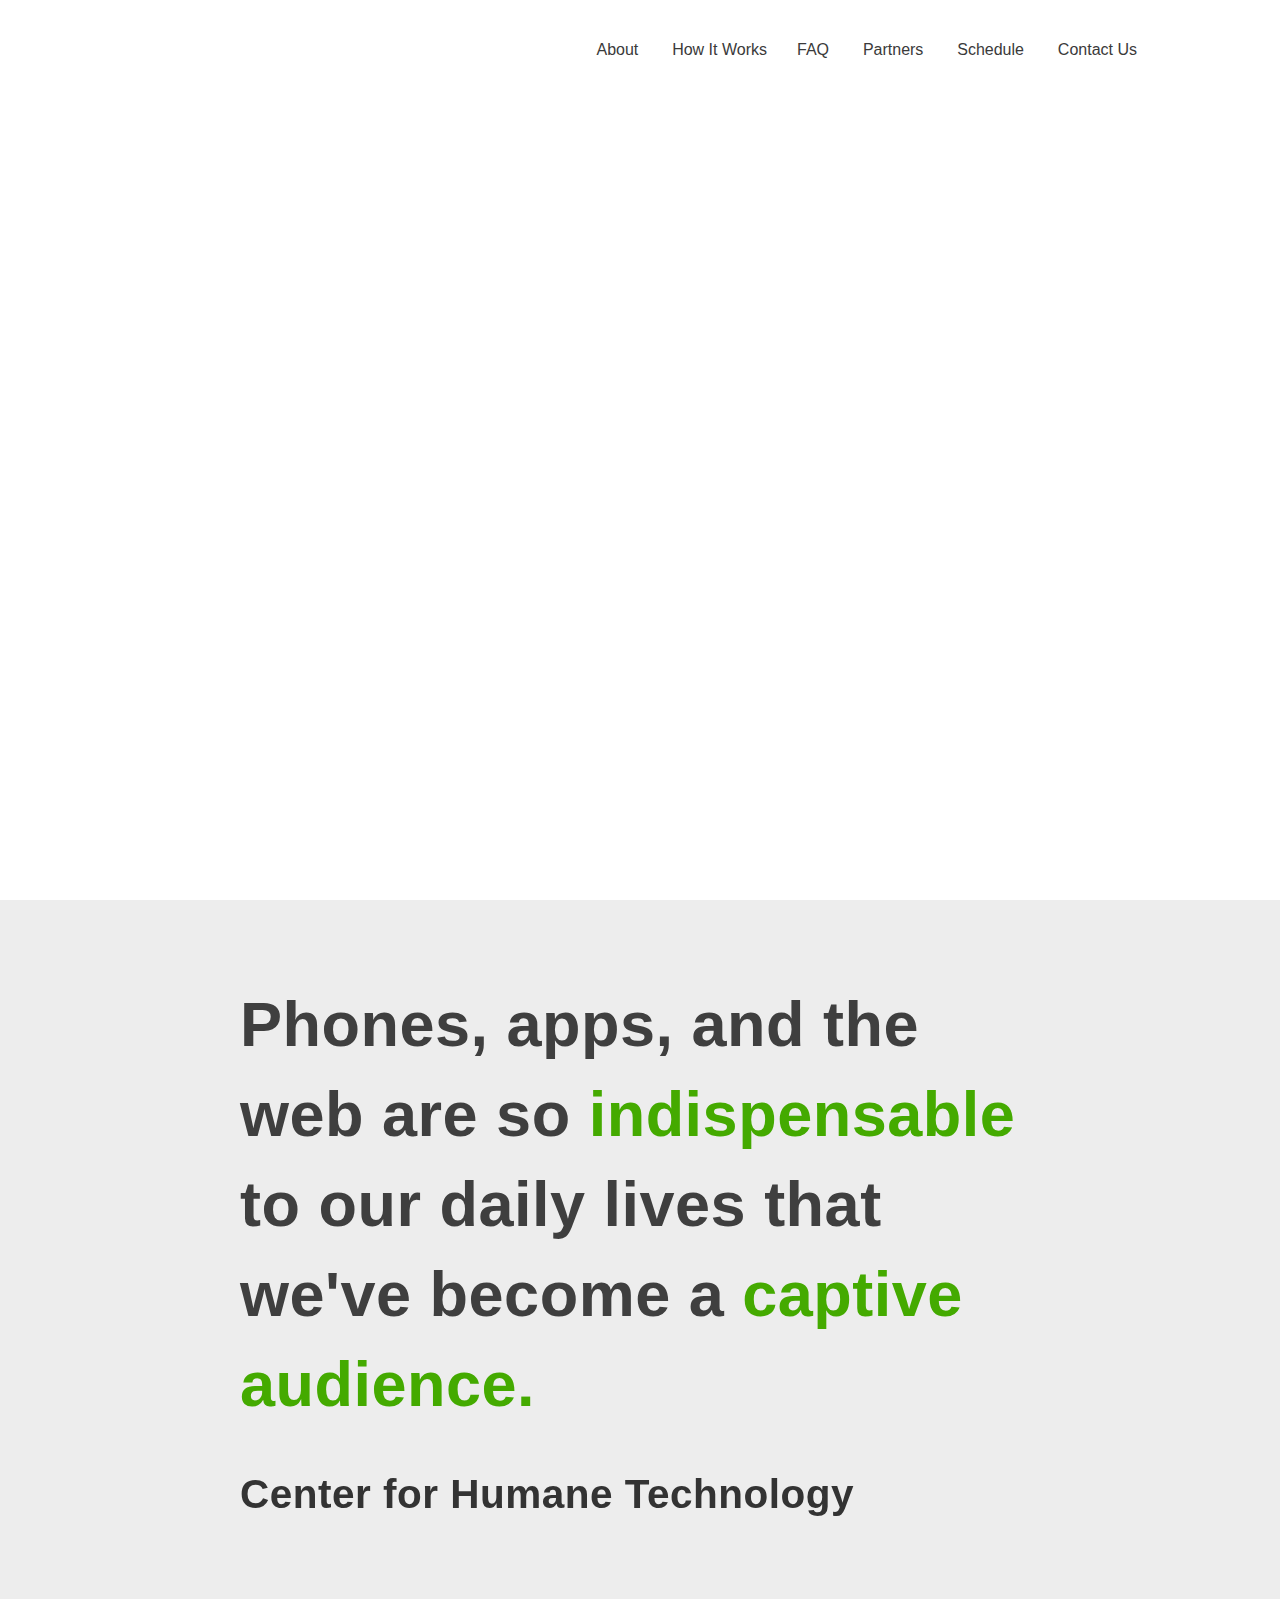
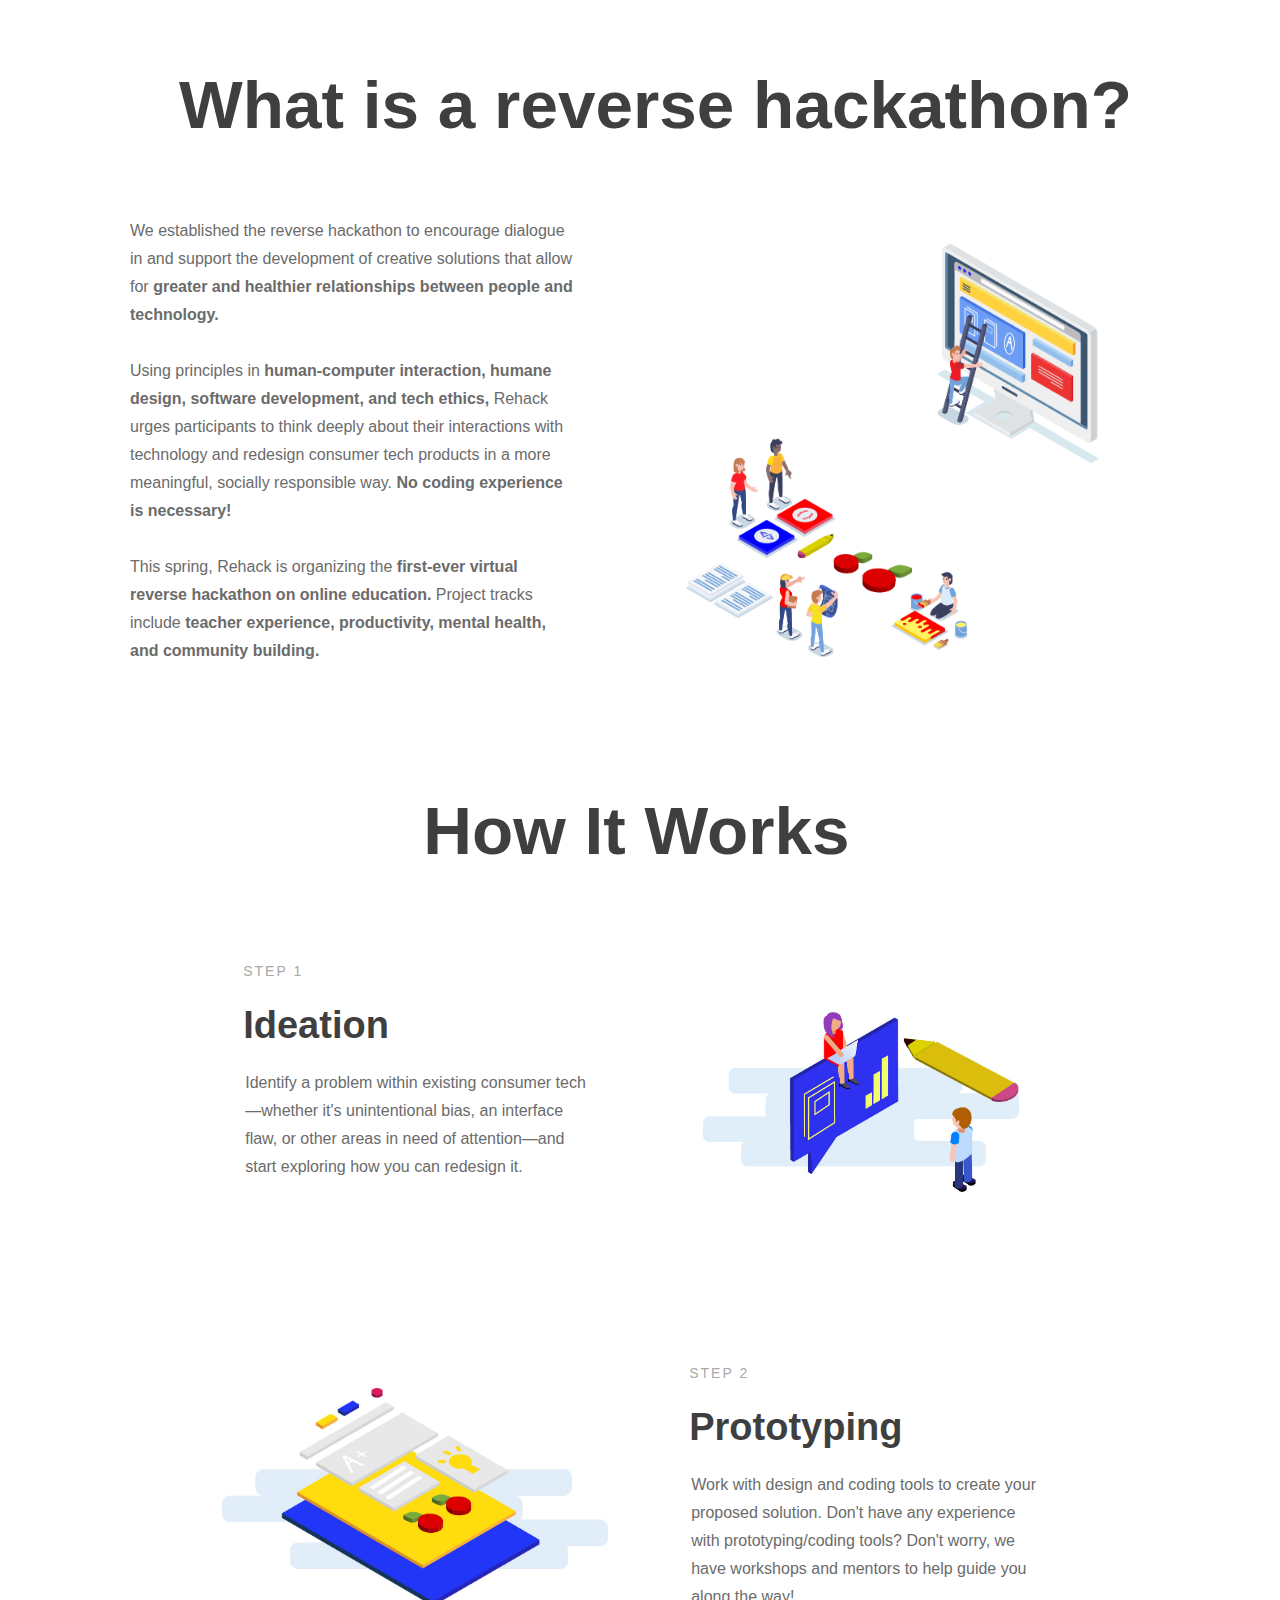
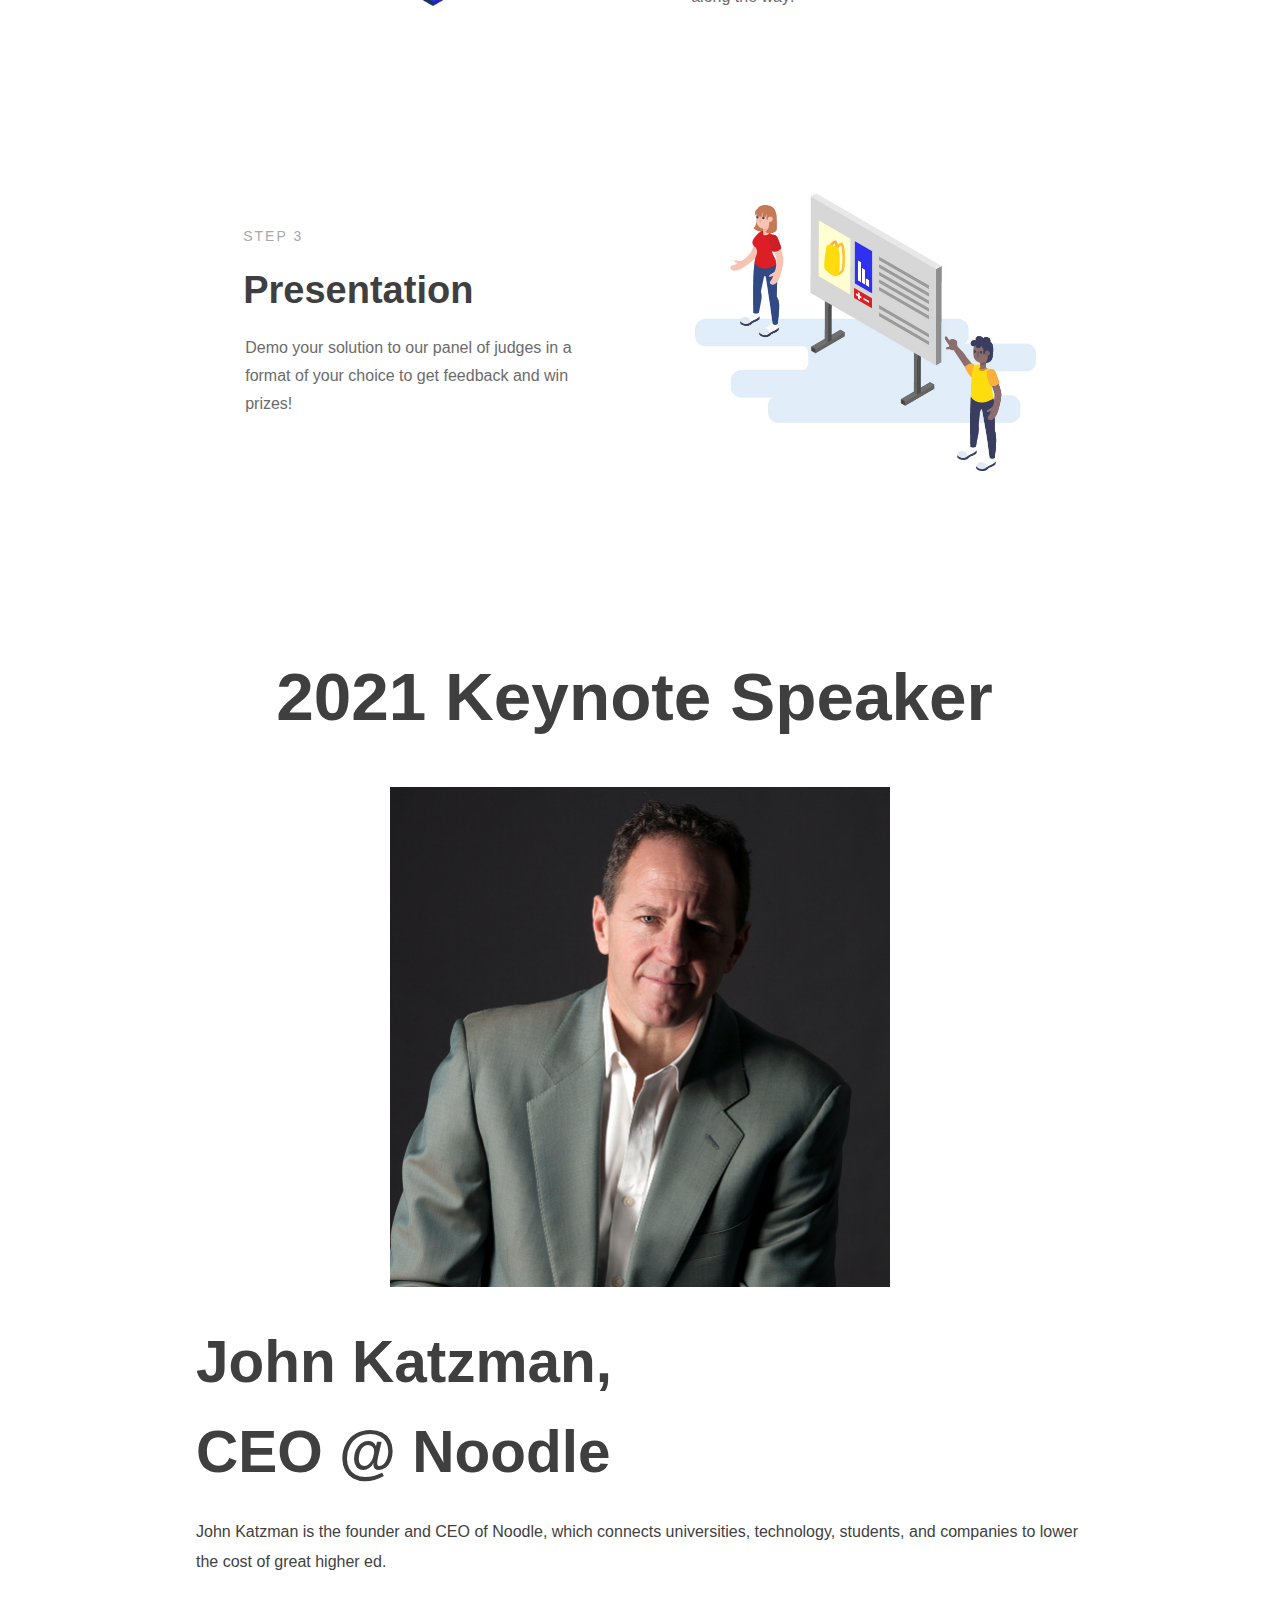
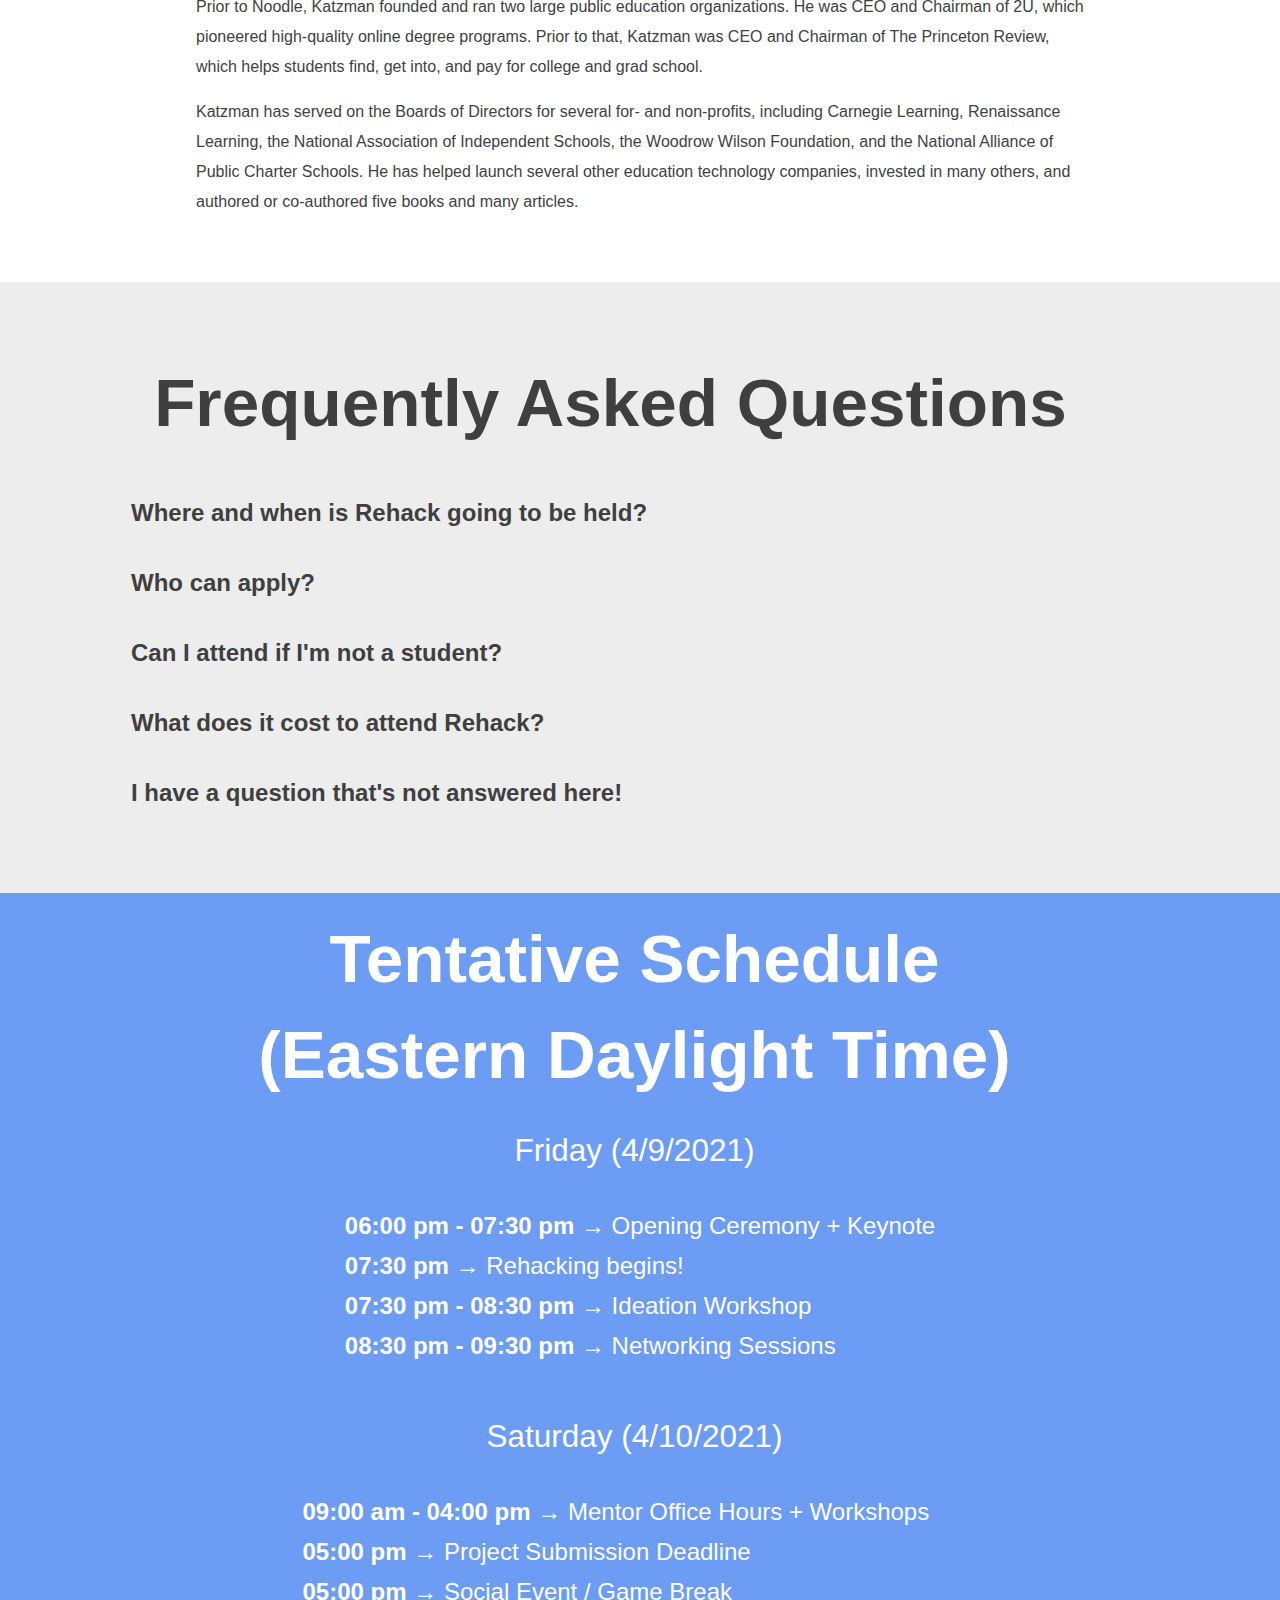
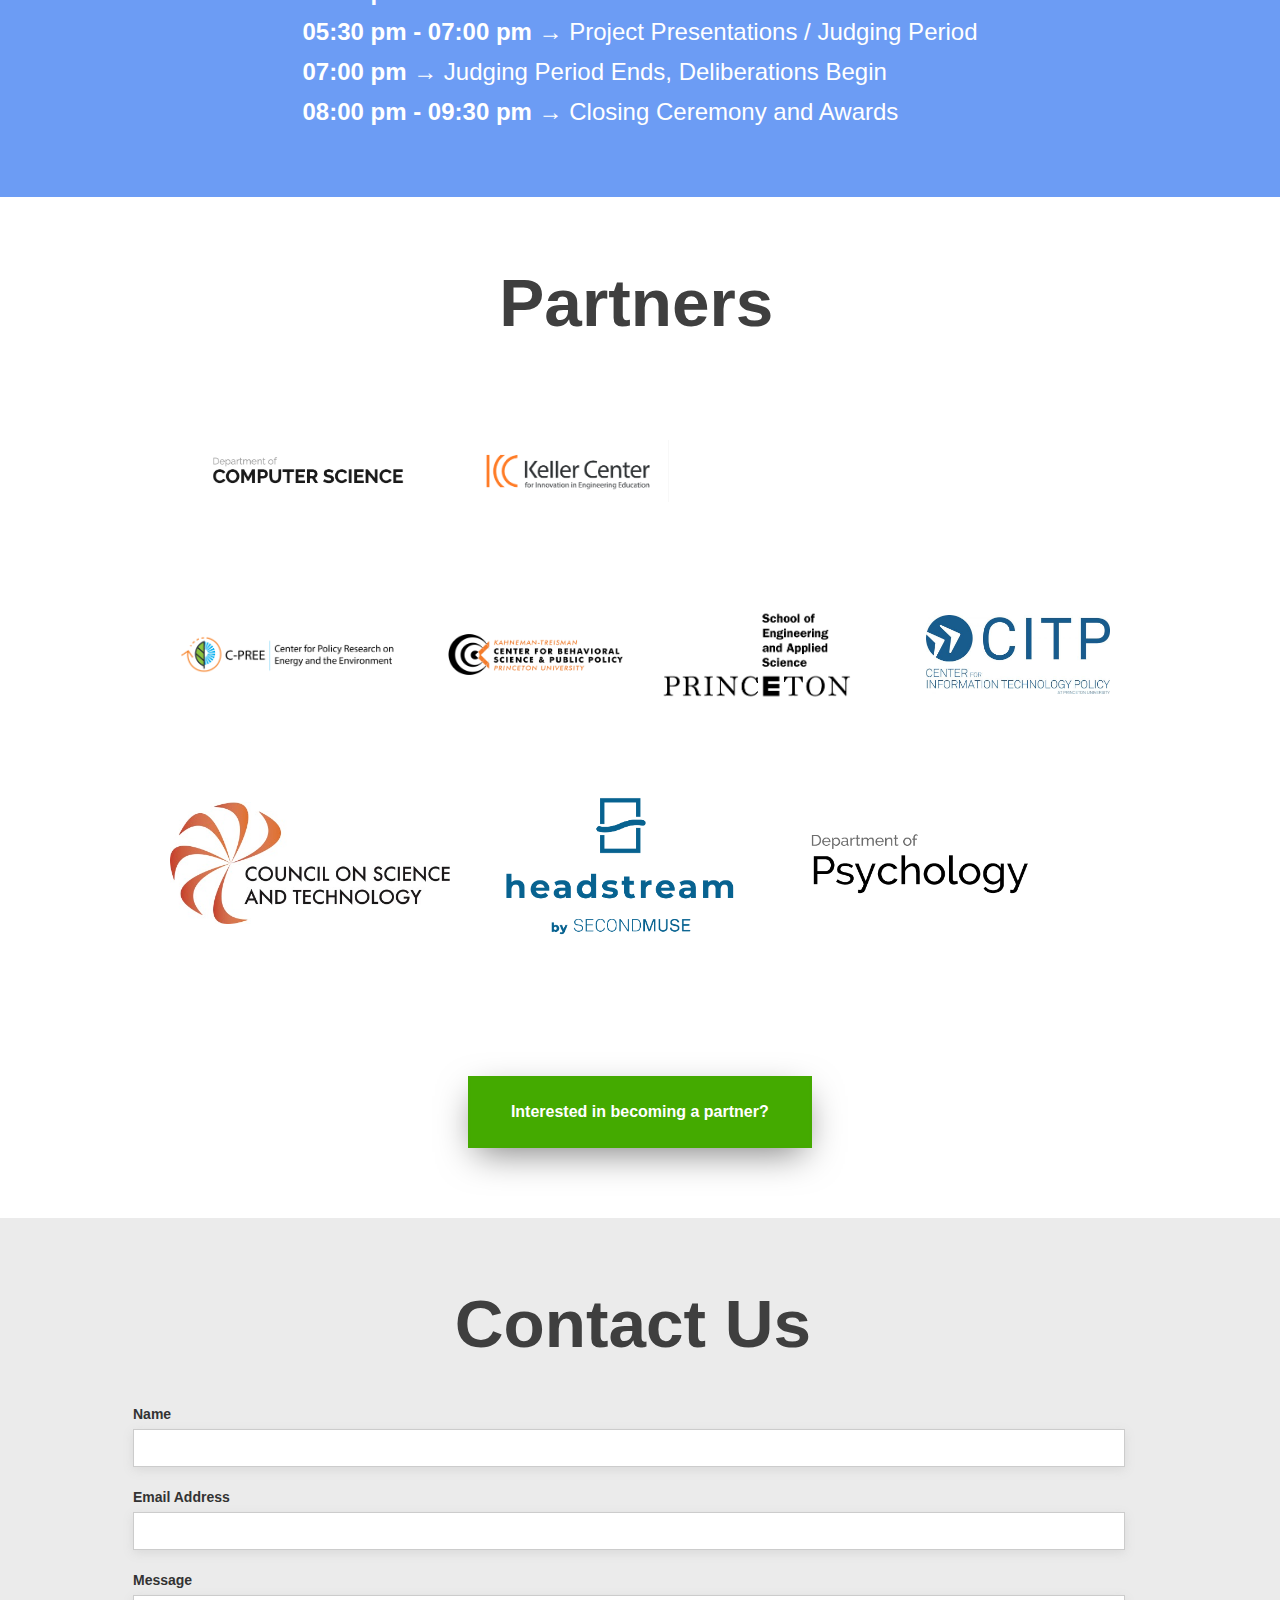
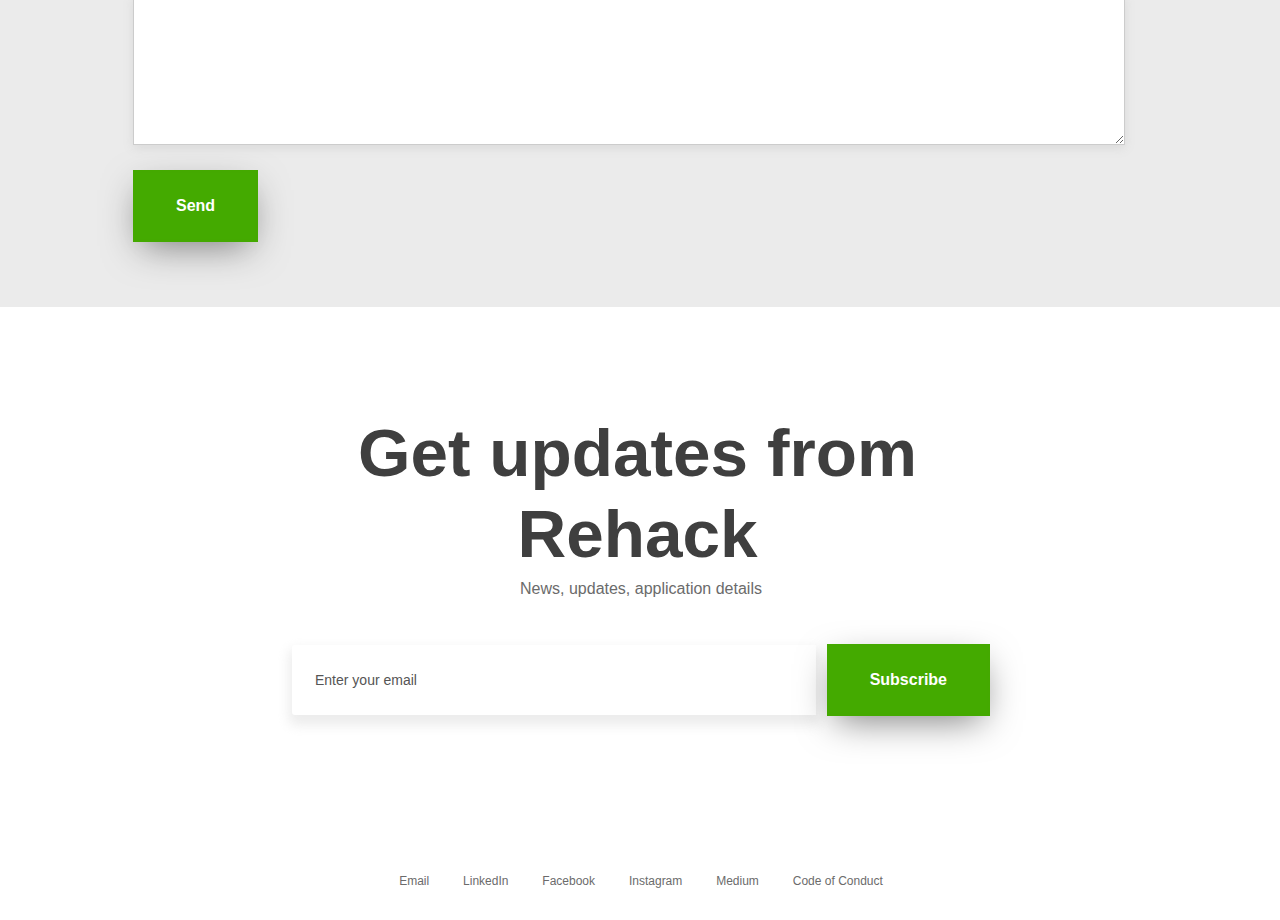
==== index.html @ fac3fa40 "Update index.html" ====
<!DOCTYPE html>
<!--  Site created in Webflow by the Rehack team. http://www.webflow.com  -->
<html data-wf-page="5c1ad7c4d21483461d156dd2" data-wf-site="5c1ad7c4d214832c46156dcd">

<head>
    <meta charset="utf-8">
    <title>Rehack - the inaugural collegiate reverse hackathon</title>
    <meta content="width=device-width, initial-scale=1" name="viewport">
    <meta content="Webflow" name="generator">
    <link href="css/normalize.css" rel="stylesheet" type="text/css">
    <link href="css/webflow.css" rel="stylesheet" type="text/css">
    <link href="css/rehack.webflow.css" rel="stylesheet" type="text/css">
    <!-- Bootstrap 4 -->
    <link rel="stylesheet" href="bootstrap.min.css">
    <script src="https://ajax.googleapis.com/ajax/libs/webfont/1.4.7/webfont.js" type="text/javascript"></script>
    <script type="text/javascript">
        WebFont.load({
            google: {
                families: ["Nunito Sans:100,100italic,300,300italic,400,400italic,700,700italic,900,900italic", "Montserrat:100,100italic,200,200italic,300,300italic,400,400italic,500,500italic,600,600italic,700,700italic,800,800italic,900,900italic", "Gothic A1:300,regular,500,600,700,800"]
            }
        });
    </script>
    <!-- [if lt IE 9]><script src="https://cdnjs.cloudflare.com/ajax/libs/html5shiv/3.7.3/html5shiv.min.js" type="text/javascript"></script><![endif] -->
    <script type="text/javascript">
        ! function(o, c) {
            var n = c.documentElement,
                t = " w-mod-";
            n.className += t + "js", ("ontouchstart" in o || o.DocumentTouch && c instanceof DocumentTouch) && (n.className += t + "touch")
        }(window, document);
    </script>
    <link href="images/brain-favicon.png" rel="shortcut icon" type="image/x-icon">
    <link href="images/brain-touchIcon.png" rel="apple-touch-icon">
    <!--  script to remove flickering of default fonts on load  -->
    <style>
        html.wf-loading * {
            opacity: 0;
        }
    </style>
    <!-- Google Analytics script -->
    <script async src="https://www.googletagmanager.com/gtag/js?id=UA-138325162-1"></script>
    <script>
        window.dataLayer = window.dataLayer || [];

        function gtag() {
            dataLayer.push(arguments);
        }
        gtag('js', new Date());
        gtag('config', 'UA-138325162-1');
    </script>

</head>

<body class="body">
    <div class="hero">
        <div data-collapse="medium" data-animation="default" data-duration="400" data-doc-height="1" class="nav w-nav">
            <div class="nav-inner">
                <div class="nav-logo-wrap">
                    <a href="#" class="brand w-nav-brand"><img src="images/logo-text-horizontal.png" width="136" srcset="images/logo-text-horizontal-p-500.png 500w, images/logo-text-horizontal-p-800.png 800w, images/logo-text-horizontal-p-1080.png 1080w, images/logo-text-horizontal-p-1600.png 1600w, images/logo-text-horizontal-p-2000.png 2000w, images/logo-text-horizontal.png 3477w"
                            sizes="136px" alt=""></a>
                </div>
                <div class="menu-button w-nav-button">
                    <div class="menu-icon w-icon-nav-menu"></div>
                </div>
                <div class="nav-menu-wrap">
                    <nav role="navigation" class="nav-menu-2 w-nav-menu">
                        <a href="#about" class="nav-link w-nav-link">About</a>
                        <a href="#how-it-works" class="nav-link w-nav-link">How It Works</a><a href="#faqs" class="nav-link w-nav-link">FAQ</a>
                        <a href="#partners" class="nav-link w-nav-link">Partners</a>
                        <a href="#schedule" class="nav-link w-nav-link">Schedule</a>
                        <a href="#contact-us" class="nav-link w-nav-link">Contact Us</a>
                        <!-- <a href="#" class="nav-link w-nav-link">Meet the Team</a> -->
                    </nav>
                </div>
            </div>
        </div>
    </div>
  </div>
  <div class="main-page center"><img src="images/arrow.svg" alt="" class="arrow">
    <div data-w-id="6b220cb1-4b9c-7fb0-75b9-53ff4a6c35a2" style="-webkit-transform:translate3d(0, 30PX, 0) scale3d(1, 1, 1) rotateX(0) rotateY(0) rotateZ(0) skew(0, 0);-moz-transform:translate3d(0, 30PX, 0) scale3d(1, 1, 1) rotateX(0) rotateY(0) rotateZ(0) skew(0, 0);-ms-transform:translate3d(0, 30PX, 0) scale3d(1, 1, 1) rotateX(0) rotateY(0) rotateZ(0) skew(0, 0);transform:translate3d(0, 30PX, 0) scale3d(1, 1, 1) rotateX(0) rotateY(0) rotateZ(0) skew(0, 0);opacity:0" class="hero-content">
      <h1 class="main-title"><strong class="bold-text">Rehack</strong></h1>
      <h3 class="hero-subhead">The first ever collegiate reverse hackathon. </h3>
      <div class="text-block-3">PRINCETON UNIVERSITY · APRIL 9-10, 2021</div>
      <a href="https://forms.gle/2XXsJXU7d71Hg8FJ7" target="_blank" class="hero-button w-button">APPLY NOW</a> 
      <!--<a href="Rehack Partnership Packet 2020.pdf" id="hero-button-2" class="hero-button hero-button-modified w-button w-button-modified">SPONSORSHIP INFO</a>-->
      <a href="./2019.html" id="hero-button-3" class="hero-button hero-button-modified w-button w-button-modified" style="margin-top: 5px;">VIEW REHACK F2019</a>
      <a href="./2020.html" id="hero-button-3" class="hero-button hero-button-modified w-button w-button-modified" style="margin-top: -25px;"> VIEW REHACK F2020</a>
    </div>
        <div class="image-opacity">
            <img src="./images/Education Designs/landing-page-graphic.png" data-w-id="77e69727-c455-8e07-0990-833a661c94ea" style="-webkit-transform:translate3d(0, 60PX, 0) scale3d(1, 1, 1) rotateX(0) rotateY(0) rotateZ(0) skew(0, 0);-moz-transform:translate3d(0, 60PX, 0) scale3d(1, 1, 1) rotateX(0) rotateY(0) rotateZ(0) skew(0, 0);-ms-transform:translate3d(0, 60PX, 0) scale3d(1, 1, 1) rotateX(0) rotateY(0) rotateZ(0) skew(0, 0);transform:translate3d(0, 60PX, 0) scale3d(1, 1, 1) rotateX(0) rotateY(0) rotateZ(0) skew(0, 0);opacity:0"
                alt="" class="hero-image">
        </div>

    </div>
    <div>
        <div class="quote-wrap w-container"></div>
    </div>
    <div class="quote-section">
        <div class="w-container">
            <div class="w-row">
                <div class="w-col w-col-1"></div>
                <div class="column-2 w-col w-col-10"><img src="images/quotation.svg" width="58" alt="" class="quote-icon-copy">
                    <h1 class="heading-6-copy w-clearfix">Phones, apps, and the web are so <span class="text-span-alt">indispensable</span> to our daily lives that we&#x27;ve become a <span class="text-span-alt">captive audience.</span><br><span class="text-span-3-copy">Center for Humane Technology</span></h1>
                </div>
                <div class="w-col w-col-1"></div>
            </div>
        </div>
    </div>
    <div id="about" class="about">
        <h2 class="heading">What is a reverse hackathon?</h2>
        <div id="features" class="feature-wrap-3">
            <div class="feature-content-3">
                <p class="paragraph">We established the reverse hackathon to encourage dialogue in and support the development of creative solutions that allow for <strong>greater and healthier relationships between people and technology.<br>‍</strong><br>Using principles
                    in <strong>human-computer interaction, humane design, software development, and tech ethics,</strong> Rehack urges participants to think deeply about their interactions with technology and redesign consumer tech products in a more
                    meaningful, socially responsible way. <strong>No coding experience is necessary!<br></strong><br>This spring, Rehack is organizing the
                    <strong>first-ever virtual reverse hackathon on online education.</strong> Project tracks include <strong>teacher experience, productivity, mental health, and community building.</strong></p>
                </div>
            <div class="feature-image-3"><img src="./images/Education Designs/what-is-rehack2021.png" width="198" srcset="./images/Sustainability Designs/what-is-rehack2-p-500.png 500w, ./images/Sustainability Designs/what-is-rehack2-p-800.png 800w, ./images/Sustainability Designs/what-is-rehack2-p-3200.png 3200w, ./images/Sustainability Designs/what-is-rehack2-p-4461.png 4461w" sizes="(max-width: 479px) 88vw, (max-width: 767px) 38vw, (max-width: 991px) 32vw, 30vw"
                    alt="" class="image-what-is-rehack"></div>
        </div>
    </div>
    <div id="how-it-works" class="section">
        <h2 class="heading">How It Works</h2>
        <div id="features" class="feature-wrap-2">
            <div class="feature-content-2">
                <div class="title">Step 1</div>
                <h2 class="black">Ideation</h2>
                <p class="paragraph">Identify a problem within existing consumer tech—whether it&#x27;s unintentional bias, an interface flaw, or other areas in need of attention—and start exploring how you can redesign it.</p>
            </div>
            <!-- <div class="feature-image-2"><img src="images/ideation.png" width="306" srcset="images/ideation-p-800.png 800w, images/ideation-p-1080.png 1080w, images/ideation-p-1600.png 1600w, images/ideation-p-2000.png 2000w, images/ideation-p-2600.png 2600w, images/ideation-p-3200.png 3200w, images/ideation.png 4404w"
                    sizes="(max-width: 479px) 90vw, (max-width: 767px) 40vw, (max-width: 991px) 306px, 25vw" alt="" class="image-12"></div> -->
            <div class="feature-image-2">
                <img src="./images/Education Designs/ideation.jpg" width="325"
                    sizes="(max-width: 479px) 90vw, (max-width: 767px) 40vw, (max-width: 991px) 306px, 25vw" alt="" class="image-12">
            </div>
        </div>
        <div class="feature-wrap-2 reverse">
            <div class="feature-content-2">
                <div class="title">Step 2</div>
                <h2 class="black-text">Prototyping</h2>
                <p class="paragraph">Work with design and coding tools to create your proposed solution. Don&#x27;t have any experience with prototyping/coding tools? Don&#x27;t worry, we have workshops and mentors to help guide you along the way!</p>
            </div>
            <!-- <div class="feature-image-2"><img src="images/prototyping.png" width="386" srcset="images/prototyping-p-500.png 500w, images/prototyping-p-800.png 800w, images/prototyping-p-1080.png 1080w, images/prototyping-p-1600.png 1600w, images/prototyping-p-2000.png 2000w, images/prototyping-p-2600.png 2600w, images/prototyping-p-3200.png 3200w, images/prototyping.png 4363w"
                    sizes="(max-width: 479px) 90vw, (max-width: 991px) 40vw, 25vw" alt="" class="image-12"></div> -->
            <div class="feature-image-2">
                <img src="./images/Education Designs/prototyping.jpg" width="386"
                    sizes="(max-width: 479px) 90vw, (max-width: 991px) 40vw, 25vw" alt="" class="image-12">
            </div>
        </div>
        <div class="feature-wrap-2">
            <div class="feature-content-2">
                <div class="title">Step 3</div>
                <h2 class="black-text">Presentation</h2>
                <p class="paragraph">Demo your solution to our panel of judges in a format of your choice to get feedback and win prizes! </p>
            </div>
            <!-- <div class="feature-image-2"><img src="images/presentation.png" width="341" srcset="images/presentation-p-500.png 500w, images/presentation-p-800.png 800w, images/presentation-p-1080.png 1080w, images/presentation-p-1600.png 1600w, images/presentation-p-2000.png 2000w, images/presentation-p-2600.png 2600w, images/presentation-p-3200.png 3200w, images/presentation.png 4408w"
            sizes="(max-width: 479px) 90vw, (max-width: 991px) 40vw, 25vw" 
            alt="" class="image-12">
            </div> -->

            <div class="feature-image-2">
                <img src="./images/Education Designs/presentation.jpg" width="341" sizes="(max-width: 479px) 90vw, (max-width: 991px) 40vw, 25vw" 
                alt="" class="image-12">
            </div>
        </div>
    </div>
  </div>


  <!--NOTE: UNCOMMENT THESE FOLLOWING SECTIONS WHEN WORKING ON REHACK 2021 - JYH-->

     <!-- <div class="theme"> -->
      <!-- <h1 class="heading-theme" style="color: #3f3f3f;">Climate Action Tracks</h1> --> 
        <!-- <div class="columns-2 w-row">
            <div class="w-col w-col-4"><img src="./images/rehack2020-tracks/consumerism-track.svg" width="400" alt=""></div>
            <div class="w-col w-col-3"><img src="./images/rehack2020-tracks/transportation-track.svg" width="500" alt=""></div>
        </div> -->

        <!-- <div class="columns-2 w-row">
            <div class="w-col w-col-4"><img src="./images/rehack2020-tracks/education-track.svg" width="400" alt=""></div>
            <div class="w-col w-col-3"><img src="./images/rehack2020-tracks/food-track.svg" width="500" alt=""></div>
        </div> -->

        <!-- <div class="tracks" style="margin-bottom: 100px;">
            <figure class="item">
                <h1 style="text-align: center;">Consumerism</h1>
                <img src="./images/rehack2020-tracks/consumerism-track.svg" width="400" />
            </figure>
            <figure class="item">
                <h1 style="text-align: center;">Food</h1>
                <img src="./images/rehack2020-tracks/food-track.svg" width="400" />
            </figure>
            <figure class="item">
                <h1 style="text-align: center;">Education</h1>
                <img src="./images/rehack2020-tracks/education-track.svg" width="400" />
            </figure>
            <figure class="item">
                <h1 style="text-align: center;">Transportation</h1>
                <img src="./images/rehack2020-tracks/transportation-track.svg" width="400" />
            </figure>
        </div> -->

        <!-- <div class="tracks"> -->
        <!-- </div> -->

      <!-- <p class="paragraph-11"></p> -->
   <!-- </div> -->


    <div class="keynote">
        <h1 class="heading-theme" style="margin-bottom: 50px; color: #3f3f3f">2021 Keynote Speaker </h1>

        <div class="row" style="padding-left: 1rem; padding-right: 1rem;">
            <div class="col-md-12 col-lg-5 keynote-pic-container">
                <img class="keynote-pic" width = "100%" style="padding-bottom: 30px" src="images/katzman.jpg" alt="">
            </div>

            <div class="col-md-12 col-lg-7 keynote-writeup">
                <h1 class="heading-keynote">John Katzman, <br>CEO @ Noodle</h1>

                <p class="paragraph-11">John Katzman is the founder and CEO of Noodle, which connects universities, technology, students, and companies to lower
                the cost of great higher ed.</p>
                
                <p class="paragraph-11">Prior to Noodle, Katzman founded and ran two large public education organizations. He was CEO and Chairman of 2U, which
                pioneered high-quality online degree programs. Prior to that, Katzman was CEO and Chairman of The Princeton Review,
                which helps students find, get into, and pay for college and grad school. </p>
                
                <p class="paragraph-11">Katzman has served on the Boards of Directors for several for- and non-profits, including Carnegie Learning, Renaissance
                Learning, the National Association of Independent Schools, the Woodrow Wilson Foundation, and the National Alliance of
                Public Charter Schools. He has helped launch several other education technology companies, invested in many others, and
                authored or co-authored five books and many articles.</p>
            </div>
        </div>

    </div>


    <div id="faqs" class="faq">
        <h2 class="faq-heading">Frequently Asked Questions</h2>
        <div class="accordion-wrapper">
            <div class="accordion-item">
                <h3 data-w-id="bec91d7f-732c-3378-51d9-d5ac6bf8feed" class="question">Where and when is Rehack going to be held?</h3>
            </div>
            <p data-w-id="16b60706-f501-9770-a600-021f08d9417f" style="height:0PX" class="answer">Our Spring 2021 event will be held virtually on April 9-10. <a href = "https://forms.gle/2XXsJXU7d71Hg8FJ7" target="_blank">Applications are now open and due April 2nd at 11:59pm!</a></p>
        </div>
        <div class="accordion-wrapper">
            <div class="accordion-item">
                <h3 data-w-id="3c40a0e7-aa31-6890-4194-c78c4be970db" class="question">Who can apply?</h3>
            </div>
            <p data-w-id="3c40a0e7-aa31-6890-4194-c78c4be970dd" style="height:0PX" class="answer">Rehack is here to help students critically examine technology through an interdisciplinary lens while familiarizing themselves with the product development process of consumer software. <strong>All students (undergraduate + graduate) of all academic backgrounds are encouraged to apply! </strong>Unlike
                a traditional hackathon, being technical is not required to succeed at Rehack.</p>
        </div>
        <div class="accordion-wrapper">
            <div class="accordion-item">
                <h3 data-w-id="6638419e-2bd2-c517-7165-f8fa6337a131" class="question">Can I attend if I&#x27;m not a student?</h3>
            </div>
            <p data-w-id="6638419e-2bd2-c517-7165-f8fa6337a133" style="height:0PX" class="answer">Unfortunately, Rehack is currently only open to undergraduate/graduate students. </p>
        </div>
        <div class="accordion-wrapper">
            <div class="accordion-item">
                <h3 data-w-id="b87c246b-d74e-f663-cd6c-f1c466e8aa31" class="question">What does it cost to attend Rehack?</h3>
            </div>
            <p data-w-id="b87c246b-d74e-f663-cd6c-f1c466e8aa33" style="height:0PX" class="answer">Rehack itself is completely free!</p>
        </div>
        <div class="accordion-wrapper">
            <div class="accordion-item">
                <h3 data-w-id="7e5c1a71-ae50-8dd8-f0f9-bf9a84ab02df" class="question">I have a question that&#x27;s not answered here!</h3>
            </div>
            <p data-w-id="7e5c1a71-ae50-8dd8-f0f9-bf9a84ab02e1" style="height:0PX" class="answer">Contact us with your question! Email us at <a href="mailto:rehack@princeton.edu?subject=Rehack%20Applicant%2FAttendee%20Enquiry">rehack@princeton.edu</a> or fill in the contact form near the bottom of this site.</p>
        </div>
    </div>

    <div id="schedule" class="schedule">
        <h1 class="heading-theme">Tentative Schedule</h1>
        <h1 class="heading-theme">(Eastern Daylight Time)</h1>
        <div class="sched">
            <h1 class="sch">Friday (4/9/2021)</h1>
            <div class="schedule-cont"></div>
                     <div style="text-align:center;"> 
                    <ul style="list-style-type:none;">
                            <li> <span class="blue">06:00 pm - 07:30 pm</span> → Opening Ceremony + Keynote</li>
                            <li> <span class="blue">07:30 pm </span>→ Rehacking begins! </li>
                            <li> <span class="blue">07:30 pm - 08:30 pm</span> → Ideation Workshop</li>
                            <li> <span class="blue">08:30 pm - 09:30 pm</span> → Networking Sessions</li>
                    </ul> 
                </div>
      
            <h1 class="sch">Saturday (4/10/2021)</h1>
            <div class="schedule-cont"></div>
                    <div style="text-align:center;"> 
                    <ul style="list-style-type:none;">
                            <li> <span class="blue">09:00 am - 04:00 pm </span>→ Mentor Office Hours + Workshops </li>
                            <li> <span class="blue">05:00 pm</span> → Project Submission Deadline</li>
                            <li> <span class="blue">05:00 pm</span> → Social Event / Game Break</li>
                            <li> <span class="blue">05:30 pm - 07:00 pm</span> → Project Presentations / Judging Period</li>
                            <li> <span class="blue">07:00 pm </span> → Judging Period Ends, Deliberations Begin</li>
                            <li> <span class="blue">08:00 pm - 09:30 pm</span> → Closing Ceremony and Awards</li>
                    </ul>
                </div>
            </div>



        </div>
    </div>


    <div id="partners" class="partners">
        <h2 class="heading">Partners</h2>
        <div class="container-6 w-container">
            <!--
            <img src="images/mondaydotcom.png" style="width: 70%; margin-left: auto; margin-right: auto; display: block;" alt="">-->
            <br>
            <div class="columns-2 w-row" style="margin-bottom: 70px;">
                <div class="w-col w-col-4" style="padding: 50px;"><img src="images/cos-logo.png" width="500" alt=""></div>
                <div class="w-col w-col-3"><img src="images/keller-new.png" width="500" alt=""></div>
                <div class="w-col w-col-3" style="padding-right: 30px;"><img src="images/eclub-text-black-copy.png" srcset="images/eclub-text-black-copy-p-500.png 500w, images/eclub-text-black-copy-p-800.png 800w, images/eclub-text-black-copy-p-1080.png 1080w, images/eclub-text-black-copy-p-1600.png 1600w, images/eclub-text-black-copy-p-2000.png 2000w, images/eclub-text-black-copy.png 2943w"
                        sizes="(max-width: 479px) 18vw, (max-width: 767px) 20vw, (max-width: 991px) 21vw, 16vw" alt=""></div>
                <div class="w-col w-col-3"><img src="./images/projects-board-logo.png" alt=""></div>
            </div>

            <!--<div class="columns-2 w-row" style="margin-bottom: 70px;">
    
                <div class="w-col w-col-4" style="padding-right: 30px;"><img src="images/1517.png" width="400" alt=""></div>
                <div class="w-col w-col-3" style="padding-right: 30px;"><img src="images/materialimpact.png" width="500" alt=""></div>
                <div class="w-col w-col-3" style="padding-right: 50px;"><img src="images/goodr-new.jpg" alt=""></div>
                <div class="w-col w-col-3"><img src="images/odus_web_logo.png" alt=""></div>
            </div>-->

            <div class="columns-2 w-row" style="margin-bottom: 70px;">
                <div class="w-col w-col-4" style="padding-right: 30px;"><img src="images/c-pree.png" alt=""></div>
                <div class="w-col w-col-3" style="padding-right: 10px;"><img src="images/k-t.jpeg" width="500" alt=""></div>
                <div class="w-col w-col-4" style="padding-right: 50px;"><img src="images/seas.jpg" width="500" alt=""></div>
                <div class="w-col w-col-3"><img src="images/citp.jpg" width="500" alt=""></div>
            </div>

            <div class="columns-2 w-row" style="margin-bottom: 70px;">
                <div class="w-col w-col-4" style="padding-right: 30px;"><img src="images/cst.jpg" width="500" alt=""></div>
                <div class="w-col w-col-4" style="padding-right: 50px;"><img src="images/headstream-logo.png" width="500" alt=""></div>
                <div class="w-col w-col-3"><img src="images/psych=logo.png" alt=""></div>
            </div>

            <!--<div class="columns-2 w-row">
                <div class="w-col w-col-4" style="padding-right: 50px;"><img src="images/figma.png" width="500" alt=""></div>
                <div class="w-col w-col-4" style="padding-right: 50px;"><img src="images/cdh.png" width="400" alt=""></div>
                <div class="w-col w-col-3"><img src="images/orfe-logo.png" alt=""></div>
            </div>-->




        </div>
        <div class="container-7 w-container" style="padding-top: 50px"><a href="#contact-us" target="_blank" class="general-button w-button">Interested in becoming a partner?</a></div>
    </div>

    <div id="contact-us" class="contact">
        <h2 class="heading">Contact Us</h2>
        <div class="w-form">
            <form id="email-form-2" name="email-form-2" data-name="Email Form 2" class="contact-form" action="https://formspree.io/rehack@princeton.edu" method="POST">
                <label for="name" class="field-label">Name</label>
                <input type="text" class="text-field w-input" maxlength="256" name="name" data-name="Name" id="name" required="">
                <label for="email" class="field-label">Email Address</label>
                <input type="email" class="text-field w-input" maxlength="256" name="email" data-name="Email 3" id="email-3" required="">
                <label for="message" class="field-label">Message</label>
                <textarea id="field-2" name="message" maxlength="5000" required="" class="text-field-2 w-input"></textarea>
                <input type="submit" value="Send" data-wait="Please wait..." class="form-submit-button w-button"></form>
            <div class="success-message w-form-done">
                <div>Thank you! Your submission has been received!</div>
            </div>
            <div class="error-message w-form-fail">
                <div>Oops! Something went wrong while submitting the form. Feel free to email us directly at rehack@princeton.edu!</div>
            </div>
        </div>
    </div>
    <div class="bottom-image-wrap"></div>
    <div id="get-updates" class="section-1 wide">
        <div class="wrap">
            <h2 class="heading">Get updates from Rehack</h2>
            <p>News, updates, application details</p>
            <div class="form-block w-form">
                <form id="email-form" onsubmit="checkForm()" name="email-form" data-name="Email Form" method="POST" class="gform" action="https://script.google.com/macros/s/AKfycbwXgPPNV8W4cxWrPccY4KjvZM9CN3jjPSeyDh-wHXB02WDBBcF3/exec">
                    <input type="text" class="input w-input" maxlength="256" name="email-2" data-name="Email 2" placeholder="Enter your email" id="email-2" required=""><input type="submit" value="Subscribe" data-wait="Please wait..." class="general-button w-button"></form>
                <div id="thank you message" class="success-message-2 w-form-done">
                    <div>Thank you! If we have any more details, you&#x27;ll be among the first to know!</div>
                </div>
                <div class="w-form-fail">
                    <div>Oops! Something went wrong while submitting the form.</div>
                </div>
            </div>
        </div>
        <div class="wrapper"></div>
    </div>
    <div class="footer">
        <div class="wrap"><img src="images/logo-text-vertical-darkgray.png" width="97" srcset="images/logo-text-vertical-darkgray-p-500.png 500w, images/logo-text-vertical-darkgray-p-800.png 800w, images/logo-text-vertical-darkgray-p-1080.png 1080w, images/logo-text-vertical-darkgray.png 1924w"
                sizes="97px" alt="">
            <div class="footer-list">
                <a href="mailto:rehack@princeton.edu?subject=Rehack%20Inquiry%20(from%20Website)" class="footer-link">Email</a>
                <a href="https://www.linkedin.com/company/rehack" class="footer-link">LinkedIn</a>
                <a href="https://www.facebook.com/pg/rehackyourtech" class="footer-link">Facebook</a>
                <a href="https://www.instagram.com/rehack_tech" class="footer-link">Instagram</a>
                <a href="https://medium.com/rehack" class="footer-link">Medium</a>
                <a href="/code-of-conduct" class="footer-link">Code of Conduct</a>
            </div>
        </div>
    </div>
    <script src="https://d1tdp7z6w94jbb.cloudfront.net/js/jquery-3.3.1.min.js" type="text/javascript" integrity="sha256-FgpCb/KJQlLNfOu91ta32o/NMZxltwRo8QtmkMRdAu8=" crossorigin="anonymous"></script>
    <script src="js/webflow.js" type="text/javascript"></script>
    <script src="js/form-submission-handler.js" type="text/javascript"></script>
    <!-- [if lte IE 9]><script src="https://cdnjs.cloudflare.com/ajax/libs/placeholders/3.0.2/placeholders.min.js"></script><![endif] -->
</body>
<script type="text/javascript">
    function checkForm() {

        var elm = document.getElementById("thank you message").style.display = "block";
        var elm2 = document.getElementById("email-form").style.display = "none";



    }
</script>

</html>
---- css/webflow.css ----
@font-face {
  font-family: "webflow-icons";
  src: url("[data-uri]")
    format("truetype");
  font-weight: normal;
  font-style: normal;
}
[class^="w-icon-"],
[class*=" w-icon-"] {
  /* use !important to prevent issues with browser extensions that change fonts */
  font-family: "webflow-icons" !important;
  speak: none;
  font-style: normal;
  font-weight: normal;
  font-variant: normal;
  text-transform: none;
  line-height: 1;
  /* Better Font Rendering =========== */
  -webkit-font-smoothing: antialiased;
  -moz-osx-font-smoothing: grayscale;
}
.w-icon-slider-right:before {
  content: "\e600";
}
.w-icon-slider-left:before {
  content: "\e601";
}
.w-icon-nav-menu:before {
  content: "\e602";
}
.w-icon-arrow-down:before,
.w-icon-dropdown-toggle:before {
  content: "\e603";
}
.w-icon-file-upload-remove:before {
  content: "\e900";
}
.w-icon-file-upload-icon:before {
  content: "\e903";
}
* {
  -webkit-box-sizing: border-box;
  -moz-box-sizing: border-box;
  box-sizing: border-box;
}
html {
  height: 100%;
}
body {
  margin: 0;
  min-height: 100%;
  background-color: #fff;
  font-family: Arial, sans-serif;
  font-size: 14px;
  line-height: 20px;
  color: #333;
}
img {
  max-width: 100%;
  vertical-align: middle;
  display: inline-block;
}
html.w-mod-touch * {
  background-attachment: scroll !important;
}
.w-block {
  display: block;
}
.w-inline-block {
  max-width: 100%;
  display: inline-block;
}
.w-clearfix:before,
.w-clearfix:after {
  content: " ";
  display: table;
  grid-column-start: 1;
  grid-row-start: 1;
  grid-column-end: 2;
  grid-row-end: 2;
}
.w-clearfix:after {
  clear: both;
}
.w-hidden {
  display: none;
}
.w-button {
  display: inline-block;
  padding: 9px 15px;
  background-color: #3898ec;
  color: white;
  border: 0;
  line-height: inherit;
  text-decoration: none;
  cursor: pointer;
  border-radius: 0;
}
.w-button-modified {
  display: inline-block;
  padding: 9px 15px;
  background-color: none;
  color: white;
  border: 0;
  line-height: inherit;
  text-decoration: none;
  cursor: pointer;
  border-radius: 0;
}
input.w-button {
  -webkit-appearance: button;
}
html[data-w-dynpage] [data-w-cloak] {
  color: transparent !important;
}

h1,
h2,
h3,
h4,
h5,
h6 {
  font-weight: bold;
  margin-bottom: 10px;
}
h1 {
  font-size: 38px;
  line-height: 44px;
  margin-top: 20px;
}
h2 {
  font-size: 32px;
  line-height: 36px;
  margin-top: 20px;
}
h3 {
  font-size: 24px;
  line-height: 30px;
  margin-top: 20px;
}
h4 {
  font-size: 18px;
  line-height: 24px;
  margin-top: 10px;
}
h5 {
  font-size: 14px;
  line-height: 20px;
  margin-top: 10px;
}
h6 {
  font-size: 12px;
  line-height: 18px;
  margin-top: 10px;
}
p {
  margin-top: 0;
  margin-bottom: 10px;
}
blockquote {
  margin: 0 0 10px 0;
  padding: 10px 20px;
  border-left: 5px solid #e2e2e2;
  font-size: 18px;
  line-height: 22px;
}
figure {
  margin: 0;
  margin-bottom: 10px;
}
figcaption {
  margin-top: 5px;
  text-align: center;
}
ul,
ol {
  margin-top: 0px;
  margin-bottom: 10px;
  padding-left: 40px;
}
.w-list-unstyled {
  padding-left: 0;
  list-style: none;
}
.w-embed:before,
.w-embed:after {
  content: " ";
  display: table;
  grid-column-start: 1;
  grid-row-start: 1;
  grid-column-end: 2;
  grid-row-end: 2;
}
.w-embed:after {
  clear: both;
}
.w-video {
  width: 100%;
  position: relative;
  padding: 0;
}
.w-video iframe,
.w-video object,
.w-video embed {
  position: absolute;
  top: 0;
  left: 0;
  width: 100%;
  height: 100%;
}
fieldset {
  padding: 0;
  margin: 0;
  border: 0;
}
button,
html input[type="button"],
input[type="reset"] {
  border: 0;
  cursor: pointer;
  -webkit-appearance: button;
}
.w-form {
  margin: 0 0 15px;
}
.w-form-done {
  display: none;
  padding: 20px;
  text-align: center;
  background-color: #dddddd;
}
.w-form-fail {
  display: none;
  margin-top: 10px;
  padding: 10px;
  background-color: #ffdede;
}
label {
  display: block;
  margin-bottom: 5px;
  font-weight: bold;
}
.w-input,
.w-select {
  display: block;
  width: 100%;
  height: 38px;
  padding: 8px 12px;
  margin-bottom: 10px;
  font-size: 14px;
  line-height: 1.428571429;
  color: #333333;
  vertical-align: middle;
  background-color: #ffffff;
  border: 1px solid #cccccc;
}
.w-input:-moz-placeholder,
.w-select:-moz-placeholder {
  color: #999;
}
.w-input::-moz-placeholder,
.w-select::-moz-placeholder {
  color: #999;
  opacity: 1;
}
.w-input:-ms-input-placeholder,
.w-select:-ms-input-placeholder {
  color: #999;
}
.w-input::-webkit-input-placeholder,
.w-select::-webkit-input-placeholder {
  color: #999;
}
.w-input:focus,
.w-select:focus {
  border-color: #3898ec;
  outline: 0;
}
.w-input[disabled],
.w-select[disabled],
.w-input[readonly],
.w-select[readonly],
fieldset[disabled] .w-input,
fieldset[disabled] .w-select {
  cursor: not-allowed;
  background-color: #eeeeee;
}
textarea.w-input,
textarea.w-select {
  height: auto;
}
.w-select {
  background-image: -webkit-linear-gradient(white 0%, #f3f3f3 100%);
  background-image: linear-gradient(white 0%, #f3f3f3 100%);
}
.w-select[multiple] {
  height: auto;
}
.w-form-label {
  display: inline-block;
  cursor: pointer;
  font-weight: normal;
  margin-bottom: 0px;
}
.w-checkbox,
.w-radio {
  display: block;
  margin-bottom: 5px;
  padding-left: 20px;
}
.w-checkbox:before,
.w-radio:before,
.w-checkbox:after,
.w-radio:after {
  content: " ";
  display: table;
  grid-column-start: 1;
  grid-row-start: 1;
  grid-column-end: 2;
  grid-row-end: 2;
}
.w-checkbox:after,
.w-radio:after {
  clear: both;
}
.w-checkbox-input,
.w-radio-input {
  margin: 4px 0 0;
  margin-top: 1px \9;
  line-height: normal;
  float: left;
  margin-left: -20px;
}
.w-radio-input {
  margin-top: 3px;
}
.w-file-upload {
  display: block;
  margin-bottom: 10px;
}
.w-file-upload-input {
  width: 0.1px;
  height: 0.1px;
  opacity: 0;
  overflow: hidden;
  position: absolute;
  z-index: -100;
}
.w-file-upload-default,
.w-file-upload-uploading,
.w-file-upload-success {
  display: inline-block;
  color: #333333;
}
.w-file-upload-error {
  display: block;
  margin-top: 10px;
}
.w-file-upload-default.w-hidden,
.w-file-upload-uploading.w-hidden,
.w-file-upload-error.w-hidden,
.w-file-upload-success.w-hidden {
  display: none;
}
.w-file-upload-uploading-btn {
  display: flex;
  font-size: 14px;
  font-weight: normal;
  cursor: pointer;
  margin: 0;
  padding: 8px 12px;
  border: 1px solid #cccccc;
  background-color: #fafafa;
}
.w-file-upload-file {
  display: flex;
  flex-grow: 1;
  justify-content: space-between;
  margin: 0;
  padding: 8px 9px 8px 11px;
  border: 1px solid #cccccc;
  background-color: #fafafa;
}
.w-file-upload-file-name {
  font-size: 14px;
  font-weight: normal;
  display: block;
}
.w-file-remove-link {
  margin-top: 3px;
  margin-left: 10px;
  width: auto;
  height: auto;
  padding: 3px;
  display: block;
  cursor: pointer;
}
.w-icon-file-upload-remove {
  margin: auto;
  font-size: 10px;
}
.w-file-upload-error-msg {
  display: inline-block;
  color: #ea384c;
  padding: 2px 0;
}
.w-file-upload-info {
  display: inline-block;
  line-height: 38px;
  padding: 0 12px;
}
.w-file-upload-label {
  display: inline-block;
  font-size: 14px;
  font-weight: normal;
  cursor: pointer;
  margin: 0;
  padding: 8px 12px;
  border: 1px solid #cccccc;
  background-color: #fafafa;
}
.w-icon-file-upload-icon,
.w-icon-file-upload-uploading {
  display: inline-block;
  margin-right: 8px;
  width: 20px;
}
.w-icon-file-upload-uploading {
  height: 20px;
}
.w-container {
  margin-left: auto;
  margin-right: auto;
  max-width: 940px;
}
.w-container:before,
.w-container:after {
  content: " ";
  display: table;
  grid-column-start: 1;
  grid-row-start: 1;
  grid-column-end: 2;
  grid-row-end: 2;
}
.w-container:after {
  clear: both;
}
.w-container .w-row {
  margin-left: -10px;
  margin-right: -10px;
}
.w-row:before,
.w-row:after {
  content: " ";
  display: table;
  grid-column-start: 1;
  grid-row-start: 1;
  grid-column-end: 2;
  grid-row-end: 2;
}
.w-row:after {
  clear: both;
}
.w-row .w-row {
  margin-left: 0;
  margin-right: 0;
}
.w-col {
  position: relative;
  float: left;
  width: 100%;
  min-height: 1px;
  padding-left: 10px;
  padding-right: 10px;
}
.w-col .w-col {
  padding-left: 0;
  padding-right: 0;
}
.w-col-1 {
  width: 8.33333333%;
}
.w-col-2 {
  width: 16.66666667%;
}
.w-col-3 {
  width: 25%;
}
.w-col-4 {
  width: 33.33333333%;
}
.w-col-5 {
  width: 41.66666667%;
}
.w-col-6 {
  width: 50%;
}
.w-col-7 {
  width: 58.33333333%;
}
.w-col-8 {
  width: 66.66666667%;
}
.w-col-9 {
  width: 75%;
}
.w-col-10 {
  width: 83.33333333%;
}
.w-col-11 {
  width: 91.66666667%;
}
.w-col-12 {
  width: 100%;
}
.w-hidden-main {
  display: none !important;
}
@media screen and (max-width: 991px) {
  .w-container {
    max-width: 728px;
  }
  .w-hidden-main {
    display: inherit !important;
  }
  .w-hidden-medium {
    display: none !important;
  }
  .w-col-medium-1 {
    width: 8.33333333%;
  }
  .w-col-medium-2 {
    width: 16.66666667%;
  }
  .w-col-medium-3 {
    width: 25%;
  }
  .w-col-medium-4 {
    width: 33.33333333%;
  }
  .w-col-medium-5 {
    width: 41.66666667%;
  }
  .w-col-medium-6 {
    width: 50%;
  }
  .w-col-medium-7 {
    width: 58.33333333%;
  }
  .w-col-medium-8 {
    width: 66.66666667%;
  }
  .w-col-medium-9 {
    width: 75%;
  }
  .w-col-medium-10 {
    width: 83.33333333%;
  }
  .w-col-medium-11 {
    width: 91.66666667%;
  }
  .w-col-medium-12 {
    width: 100%;
  }
  .w-col-stack {
    width: 100%;
    left: auto;
    right: auto;
  }
}
@media screen and (max-width: 767px) {
  .w-hidden-main {
    display: inherit !important;
  }
  .w-hidden-medium {
    display: inherit !important;
  }
  .w-hidden-small {
    display: none !important;
  }
  .w-row,
  .w-container .w-row {
    margin-left: 0;
    margin-right: 0;
  }
  .w-col {
    width: 100%;
    left: auto;
    right: auto;
  }
  .w-col-small-1 {
    width: 8.33333333%;
  }
  .w-col-small-2 {
    width: 16.66666667%;
  }
  .w-col-small-3 {
    width: 25%;
  }
  .w-col-small-4 {
    width: 33.33333333%;
  }
  .w-col-small-5 {
    width: 41.66666667%;
  }
  .w-col-small-6 {
    width: 50%;
  }
  .w-col-small-7 {
    width: 58.33333333%;
  }
  .w-col-small-8 {
    width: 66.66666667%;
  }
  .w-col-small-9 {
    width: 75%;
  }
  .w-col-small-10 {
    width: 83.33333333%;
  }
  .w-col-small-11 {
    width: 91.66666667%;
  }
  .w-col-small-12 {
    width: 100%;
  }
}
@media screen and (max-width: 479px) {
  .w-container {
    max-width: none;
  }
  .w-hidden-main {
    display: inherit !important;
  }
  .w-hidden-medium {
    display: inherit !important;
  }
  .w-hidden-small {
    display: inherit !important;
  }
  .w-hidden-tiny {
    display: none !important;
  }
  .w-col {
    width: 100%;
  }
  .w-col-tiny-1 {
    width: 8.33333333%;
  }
  .w-col-tiny-2 {
    width: 16.66666667%;
  }
  .w-col-tiny-3 {
    width: 25%;
  }
  .w-col-tiny-4 {
    width: 33.33333333%;
  }
  .w-col-tiny-5 {
    width: 41.66666667%;
  }
  .w-col-tiny-6 {
    width: 50%;
  }
  .w-col-tiny-7 {
    width: 58.33333333%;
  }
  .w-col-tiny-8 {
    width: 66.66666667%;
  }
  .w-col-tiny-9 {
    width: 75%;
  }
  .w-col-tiny-10 {
    width: 83.33333333%;
  }
  .w-col-tiny-11 {
    width: 91.66666667%;
  }
  .w-col-tiny-12 {
    width: 100%;
  }
}
.w-widget {
  position: relative;
}
.w-widget-map {
  width: 100%;
  height: 400px;
}
.w-widget-map label {
  width: auto;
  display: inline;
}
.w-widget-map img {
  max-width: inherit;
}
.w-widget-map .gm-style-iw {
  text-align: center;
}
.w-widget-map .gm-style-iw > button {
  display: none !important;
}
.w-widget-twitter {
  overflow: hidden;
}
.w-widget-twitter-count-shim {
  display: inline-block;
  vertical-align: top;
  position: relative;
  width: 28px;
  height: 20px;
  text-align: center;
  background: white;
  border: #758696 solid 1px;
  border-radius: 3px;
}
.w-widget-twitter-count-shim * {
  pointer-events: none;
  -webkit-user-select: none;
  -moz-user-select: none;
  -ms-user-select: none;
  user-select: none;
}
.w-widget-twitter-count-shim .w-widget-twitter-count-inner {
  position: relative;
  font-size: 15px;
  line-height: 12px;
  text-align: center;
  color: #999;
  font-family: serif;
}
.w-widget-twitter-count-shim .w-widget-twitter-count-clear {
  position: relative;
  display: block;
}
.w-widget-twitter-count-shim.w--large {
  width: 36px;
  height: 28px;
  margin-left: 7px;
}
.w-widget-twitter-count-shim.w--large .w-widget-twitter-count-inner {
  font-size: 18px;
  line-height: 18px;
}
.w-widget-twitter-count-shim:not(.w--vertical) {
  margin-left: 5px;
  margin-right: 8px;
}
.w-widget-twitter-count-shim:not(.w--vertical).w--large {
  margin-left: 6px;
}
.w-widget-twitter-count-shim:not(.w--vertical):before,
.w-widget-twitter-count-shim:not(.w--vertical):after {
  top: 50%;
  left: 0;
  border: solid transparent;
  content: " ";
  height: 0;
  width: 0;
  position: absolute;
  pointer-events: none;
}
.w-widget-twitter-count-shim:not(.w--vertical):before {
  border-color: rgba(117, 134, 150, 0);
  border-right-color: #5d6c7b;
  border-width: 4px;
  margin-left: -9px;
  margin-top: -4px;
}
.w-widget-twitter-count-shim:not(.w--vertical).w--large:before {
  border-width: 5px;
  margin-left: -10px;
  margin-top: -5px;
}
.w-widget-twitter-count-shim:not(.w--vertical):after {
  border-color: rgba(255, 255, 255, 0);
  border-right-color: white;
  border-width: 4px;
  margin-left: -8px;
  margin-top: -4px;
}
.w-widget-twitter-count-shim:not(.w--vertical).w--large:after {
  border-width: 5px;
  margin-left: -9px;
  margin-top: -5px;
}
.w-widget-twitter-count-shim.w--vertical {
  width: 61px;
  height: 33px;
  margin-bottom: 8px;
}
.w-widget-twitter-count-shim.w--vertical:before,
.w-widget-twitter-count-shim.w--vertical:after {
  top: 100%;
  left: 50%;
  border: solid transparent;
  content: " ";
  height: 0;
  width: 0;
  position: absolute;
  pointer-events: none;
}
.w-widget-twitter-count-shim.w--vertical:before {
  border-color: rgba(117, 134, 150, 0);
  border-top-color: #5d6c7b;
  border-width: 5px;
  margin-left: -5px;
}
.w-widget-twitter-count-shim.w--vertical:after {
  border-color: rgba(255, 255, 255, 0);
  border-top-color: white;
  border-width: 4px;
  margin-left: -4px;
}
.w-widget-twitter-count-shim.w--vertical .w-widget-twitter-count-inner {
  font-size: 18px;
  line-height: 22px;
}
.w-widget-twitter-count-shim.w--vertical.w--large {
  width: 76px;
}
.w-widget-gplus {
  overflow: hidden;
}
.w-background-video {
  position: relative;
  overflow: hidden;
  height: 500px;
  color: white;
}
.w-background-video > video {
  background-size: cover;
  background-position: 50% 50%;
  position: absolute;
  right: -100%;
  bottom: -100%;
  top: -100%;
  left: -100%;
  margin: auto;
  min-width: 100%;
  min-height: 100%;
  z-index: -100;
}
.w-background-video > video::-webkit-media-controls-start-playback-button {
  display: none !important;
  -webkit-appearance: none;
}
.w-slider {
  position: relative;
  height: 300px;
  text-align: center;
  background: #dddddd;
  clear: both;
  -webkit-tap-highlight-color: rgba(0, 0, 0, 0);
  tap-highlight-color: rgba(0, 0, 0, 0);
}
.w-slider-mask {
  position: relative;
  display: block;
  overflow: hidden;
  z-index: 1;
  left: 0;
  right: 0;
  height: 100%;
  white-space: nowrap;
}
.w-slide {
  position: relative;
  display: inline-block;
  vertical-align: top;
  width: 100%;
  height: 100%;
  white-space: normal;
  text-align: left;
}
.w-slider-nav {
  position: absolute;
  z-index: 2;
  top: auto;
  right: 0;
  bottom: 0;
  left: 0;
  margin: auto;
  padding-top: 10px;
  height: 40px;
  text-align: center;
  -webkit-tap-highlight-color: rgba(0, 0, 0, 0);
  tap-highlight-color: rgba(0, 0, 0, 0);
}
.w-slider-nav.w-round > div {
  border-radius: 100%;
}
.w-slider-nav.w-num > div {
  width: auto;
  height: auto;
  padding: 0.2em 0.5em;
  font-size: inherit;
  line-height: inherit;
}
.w-slider-nav.w-shadow > div {
  box-shadow: 0 0 3px rgba(51, 51, 51, 0.4);
}
.w-slider-nav-invert {
  color: #fff;
}
.w-slider-nav-invert > div {
  background-color: rgba(34, 34, 34, 0.4);
}
.w-slider-nav-invert > div.w-active {
  background-color: #222;
}
.w-slider-dot {
  position: relative;
  display: inline-block;
  width: 1em;
  height: 1em;
  background-color: rgba(255, 255, 255, 0.4);
  cursor: pointer;
  margin: 0 3px 0.5em;
  transition: background-color 100ms, color 100ms;
}
.w-slider-dot.w-active {
  background-color: #fff;
}
.w-slider-arrow-left,
.w-slider-arrow-right {
  position: absolute;
  width: 80px;
  top: 0;
  right: 0;
  bottom: 0;
  left: 0;
  margin: auto;
  cursor: pointer;
  overflow: hidden;
  color: white;
  font-size: 40px;
  -webkit-tap-highlight-color: rgba(0, 0, 0, 0);
  tap-highlight-color: rgba(0, 0, 0, 0);
  -webkit-user-select: none;
  -moz-user-select: none;
  -ms-user-select: none;
  user-select: none;
}
.w-slider-arrow-left [class^="w-icon-"],
.w-slider-arrow-right [class^="w-icon-"],
.w-slider-arrow-left [class*=" w-icon-"],
.w-slider-arrow-right [class*=" w-icon-"] {
  position: absolute;
}
.w-slider-arrow-left {
  z-index: 3;
  right: auto;
}
.w-slider-arrow-right {
  z-index: 4;
  left: auto;
}
.w-icon-slider-left,
.w-icon-slider-right {
  top: 0;
  right: 0;
  bottom: 0;
  left: 0;
  margin: auto;
  width: 1em;
  height: 1em;
}
.w-dropdown {
  display: inline-block;
  position: relative;
  text-align: left;
  margin-left: auto;
  margin-right: auto;
  z-index: 900;
}
.w-dropdown-btn,
.w-dropdown-toggle,
.w-dropdown-link {
  position: relative;
  vertical-align: top;
  text-decoration: none;
  color: #222222;
  padding: 20px;
  text-align: left;
  margin-left: auto;
  margin-right: auto;
  white-space: nowrap;
}
.w-dropdown-toggle {
  -webkit-user-select: none;
  -moz-user-select: none;
  -ms-user-select: none;
  user-select: none;
  display: inline-block;
  cursor: pointer;
  padding-right: 40px;
}
.w-icon-dropdown-toggle {
  position: absolute;
  top: 0;
  right: 0;
  bottom: 0;
  margin: auto;
  margin-right: 20px;
  width: 1em;
  height: 1em;
}
.w-dropdown-list {
  position: absolute;
  background: #dddddd;
  display: none;
  min-width: 100%;
}
.w-dropdown-list.w--open {
  display: block;
}
.w-dropdown-link {
  padding: 10px 20px;
  display: block;
  color: #222222;
}
.w-dropdown-link.w--current {
  color: #0082f3;
}
.w-nav[data-collapse="all"] .w-dropdown,
.w-nav[data-collapse="all"] .w-dropdown-toggle {
  display: block;
}
.w-nav[data-collapse="all"] .w-dropdown-list {
  position: static;
}
@media screen and (max-width: 991px) {
  .w-nav[data-collapse="medium"] .w-dropdown,
  .w-nav[data-collapse="medium"] .w-dropdown-toggle {
    display: block;
  }
  .w-nav[data-collapse="medium"] .w-dropdown-list {
    position: static;
  }
}
@media screen and (max-width: 767px) {
  .w-nav[data-collapse="small"] .w-dropdown,
  .w-nav[data-collapse="small"] .w-dropdown-toggle {
    display: block;
  }
  .w-nav[data-collapse="small"] .w-dropdown-list {
    position: static;
  }
  .w-nav-brand {
    padding-left: 10px;
  }
}
@media screen and (max-width: 479px) {
  .w-nav[data-collapse="tiny"] .w-dropdown,
  .w-nav[data-collapse="tiny"] .w-dropdown-toggle {
    display: block;
  }
  .w-nav[data-collapse="tiny"] .w-dropdown-list {
    position: static;
  }
}
/**
 * ## Note
 * Safari (on both iOS and OS X) does not handle viewport units (vh, vw) well.
 * For example percentage units do not work on descendants of elements that
 * have any dimensions expressed in viewport units. It also doesn’t handle them at
 * all in `calc()`.
 */
/**
 * Wrapper around all lightbox elements
 *
 * 1. Since the lightbox can receive focus, IE also gives it an outline.
 * 2. Fixes flickering on Chrome when a transition is in progress
 *    underneath the lightbox.
 */
.w-lightbox-backdrop {
  color: #000;
  cursor: auto;
  font-family: serif;
  font-size: medium;
  font-style: normal;
  font-variant: normal;
  font-weight: normal;
  letter-spacing: normal;
  line-height: normal;
  list-style: disc;
  text-align: start;
  text-indent: 0;
  text-shadow: none;
  text-transform: none;
  visibility: visible;
  white-space: normal;
  word-break: normal;
  word-spacing: normal;
  word-wrap: normal;
  position: fixed;
  top: 0;
  right: 0;
  bottom: 0;
  left: 0;
  color: #fff;
  font-family: "Helvetica Neue", Helvetica, Ubuntu, "Segoe UI", Verdana,
    sans-serif;
  font-size: 17px;
  line-height: 1.2;
  font-weight: 300;
  text-align: center;
  background: rgba(0, 0, 0, 0.9);
  z-index: 2000;
  outline: 0;
  /* 1 */
  opacity: 0;
  -webkit-user-select: none;
  -moz-user-select: none;
  -ms-user-select: none;
  -webkit-tap-highlight-color: transparent;
  -webkit-transform: translate(0, 0);
  /* 2 */
}
/**
 * Neat trick to bind the rubberband effect to our canvas instead of the whole
 * document on iOS. It also prevents a bug that causes the document underneath to scroll.
 */
.w-lightbox-backdrop,
.w-lightbox-container {
  height: 100%;
  overflow: auto;
  -webkit-overflow-scrolling: touch;
}
.w-lightbox-content {
  position: relative;
  height: 100vh;
  overflow: hidden;
}
.w-lightbox-view {
  position: absolute;
  width: 100vw;
  height: 100vh;
  opacity: 0;
}
.w-lightbox-view:before {
  content: "";
  height: 100vh;
}
/* .w-lightbox-content */
.w-lightbox-group,
.w-lightbox-group .w-lightbox-view,
.w-lightbox-group .w-lightbox-view:before {
  height: 86vh;
}
.w-lightbox-frame,
.w-lightbox-view:before {
  display: inline-block;
  vertical-align: middle;
}
/*
 * 1. Remove default margin set by user-agent on the <figure> element.
 */
.w-lightbox-figure {
  position: relative;
  margin: 0;
  /* 1 */
}
.w-lightbox-group .w-lightbox-figure {
  cursor: pointer;
}
/**
 * IE adds image dimensions as width and height attributes on the IMG tag,
 * but we need both width and height to be set to auto to enable scaling.
 */
.w-lightbox-img {
  width: auto;
  height: auto;
  max-width: none;
}
/**
 * 1. Reset if style is set by user on "All Images"
 */
.w-lightbox-image {
  display: block;
  float: none;
  /* 1 */
  max-width: 100vw;
  max-height: 100vh;
}
.w-lightbox-group .w-lightbox-image {
  max-height: 86vh;
}
.w-lightbox-caption {
  position: absolute;
  right: 0;
  bottom: 0;
  left: 0;
  padding: 0.5em 1em;
  background: rgba(0, 0, 0, 0.4);
  text-align: left;
  text-overflow: ellipsis;
  white-space: nowrap;
  overflow: hidden;
}
.w-lightbox-embed {
  position: absolute;
  top: 0;
  right: 0;
  bottom: 0;
  left: 0;
  width: 100%;
  height: 100%;
}
.w-lightbox-control {
  position: absolute;
  top: 0;
  width: 4em;
  background-size: 24px;
  background-repeat: no-repeat;
  background-position: center;
  cursor: pointer;
  -webkit-transition: all 0.3s;
  transition: all 0.3s;
}
.w-lightbox-left {
  display: none;
  bottom: 0;
  left: 0;
  /* <svg xmlns="http://www.w3.org/2000/svg" viewBox="-20 0 24 40" width="24" height="40"><g transform="rotate(45)"><path d="m0 0h5v23h23v5h-28z" opacity=".4"/><path d="m1 1h3v23h23v3h-26z" fill="#fff"/></g></svg> */
  background-image: url("[data-uri]");
}
.w-lightbox-right {
  display: none;
  right: 0;
  bottom: 0;
  /* <svg xmlns="http://www.w3.org/2000/svg" viewBox="-4 0 24 40" width="24" height="40"><g transform="rotate(45)"><path d="m0-0h28v28h-5v-23h-23z" opacity=".4"/><path d="m1 1h26v26h-3v-23h-23z" fill="#fff"/></g></svg> */
  background-image: url("[data-uri]");
}
/*
 * Without specifying the with and height inside the SVG, all versions of IE render the icon too small.
 * The bug does not seem to manifest itself if the elements are tall enough such as the above arrows.
 * (http://stackoverflow.com/questions/16092114/background-size-differs-in-internet-explorer)
 */
.w-lightbox-close {
  right: 0;
  height: 2.6em;
  /* <svg xmlns="http://www.w3.org/2000/svg" viewBox="-4 0 18 17" width="18" height="17"><g transform="rotate(45)"><path d="m0 0h7v-7h5v7h7v5h-7v7h-5v-7h-7z" opacity=".4"/><path d="m1 1h7v-7h3v7h7v3h-7v7h-3v-7h-7z" fill="#fff"/></g></svg> */
  background-image: url("[data-uri]");
  background-size: 18px;
}
/**
 * 1. All IE versions add extra space at the bottom without this.
 */
.w-lightbox-strip {
  position: absolute;
  bottom: 0;
  left: 0;
  right: 0;
  padding: 0 1vh;
  line-height: 0;
  /* 1 */
  white-space: nowrap;
  overflow-x: auto;
  overflow-y: hidden;
}
/*
 * 1. We use content-box to avoid having to do `width: calc(10vh + 2vw)`
 *    which doesn’t work in Safari anyway.
 * 2. Chrome renders images pixelated when switching to GPU. Making sure
 *    the parent is also rendered on the GPU (by setting translate3d for
 *    example) fixes this behavior.
 */
.w-lightbox-item {
  display: inline-block;
  width: 10vh;
  padding: 2vh 1vh;
  box-sizing: content-box;
  /* 1 */
  cursor: pointer;
  -webkit-transform: translate3d(0, 0, 0);
  /* 2 */
}
.w-lightbox-active {
  opacity: 0.3;
}
.w-lightbox-thumbnail {
  position: relative;
  height: 10vh;
  background: #222;
  overflow: hidden;
}
.w-lightbox-thumbnail-image {
  position: absolute;
  top: 0;
  left: 0;
}
.w-lightbox-thumbnail .w-lightbox-tall {
  top: 50%;
  width: 100%;
  -webkit-transform: translate(0, -50%);
  -ms-transform: translate(0, -50%);
  transform: translate(0, -50%);
}
.w-lightbox-thumbnail .w-lightbox-wide {
  left: 50%;
  height: 100%;
  -webkit-transform: translate(-50%, 0);
  -ms-transform: translate(-50%, 0);
  transform: translate(-50%, 0);
}
/*
 * Spinner
 *
 * Absolute pixel values are used to avoid rounding errors that would cause
 * the white spinning element to be misaligned with the track.
 */
.w-lightbox-spinner {
  position: absolute;
  top: 50%;
  left: 50%;
  box-sizing: border-box;
  width: 40px;
  height: 40px;
  margin-top: -20px;
  margin-left: -20px;
  border: 5px solid rgba(0, 0, 0, 0.4);
  border-radius: 50%;
  -webkit-animation: spin 0.8s infinite linear;
  animation: spin 0.8s infinite linear;
}
.w-lightbox-spinner:after {
  content: "";
  position: absolute;
  top: -4px;
  right: -4px;
  bottom: -4px;
  left: -4px;
  border: 3px solid transparent;
  border-bottom-color: #fff;
  border-radius: 50%;
}
/*
 * Utility classes
 */
.w-lightbox-hide {
  display: none;
}
.w-lightbox-noscroll {
  overflow: hidden;
}
@media (min-width: 768px) {
  .w-lightbox-content {
    height: 96vh;
    margin-top: 2vh;
  }
  .w-lightbox-view,
  .w-lightbox-view:before {
    height: 96vh;
  }
  /* .w-lightbox-content */
  .w-lightbox-group,
  .w-lightbox-group .w-lightbox-view,
  .w-lightbox-group .w-lightbox-view:before {
    height: 84vh;
  }
  .w-lightbox-image {
    max-width: 96vw;
    max-height: 96vh;
  }
  .w-lightbox-group .w-lightbox-image {
    max-width: 82.3vw;
    max-height: 84vh;
  }
  .w-lightbox-left,
  .w-lightbox-right {
    display: block;
    opacity: 0.5;
  }
  .w-lightbox-close {
    opacity: 0.8;
  }
  .w-lightbox-control:hover {
    opacity: 1;
  }
}
.w-lightbox-inactive,
.w-lightbox-inactive:hover {
  opacity: 0;
}
.w-richtext:before,
.w-richtext:after {
  content: " ";
  display: table;
  grid-column-start: 1;
  grid-row-start: 1;
  grid-column-end: 2;
  grid-row-end: 2;
}
.w-richtext:after {
  clear: both;
}
.w-richtext[contenteditable="true"]:before,
.w-richtext[contenteditable="true"]:after {
  white-space: initial;
}
.w-richtext ol,
.w-richtext ul {
  overflow: hidden;
}
.w-richtext .w-richtext-figure-selected.w-richtext-figure-type-video div:before,
.w-richtext .w-richtext-figure-selected[data-rt-type="video"] div:before {
  outline: 2px solid #2895f7;
}
.w-richtext .w-richtext-figure-selected.w-richtext-figure-type-image div,
.w-richtext .w-richtext-figure-selected[data-rt-type="image"] div {
  outline: 2px solid #2895f7;
}
.w-richtext figure.w-richtext-figure-type-video > div:before,
.w-richtext figure[data-rt-type="video"] > div:before {
  content: "";
  position: absolute;
  display: none;
  left: 0;
  top: 0;
  right: 0;
  bottom: 0;
  z-index: 1;
}
.w-richtext figure {
  position: relative;
  max-width: 60%;
}
.w-richtext figure > div:before {
  cursor: default !important;
}
.w-richtext figure img {
  width: 100%;
}
.w-richtext figure figcaption.w-richtext-figcaption-placeholder {
  opacity: 0.6;
}
.w-richtext figure div {
  /* fix incorrectly sized selection border in the data manager */
  font-size: 0px;
  color: transparent;
}
.w-richtext figure.w-richtext-figure-type-image,
.w-richtext figure[data-rt-type="image"] {
  display: table;
}
.w-richtext figure.w-richtext-figure-type-image > div,
.w-richtext figure[data-rt-type="image"] > div {
  display: inline-block;
}
.w-richtext figure.w-richtext-figure-type-image > figcaption,
.w-richtext figure[data-rt-type="image"] > figcaption {
  display: table-caption;
  caption-side: bottom;
}
.w-richtext figure.w-richtext-figure-type-video,
.w-richtext figure[data-rt-type="video"] {
  width: 60%;
  height: 0;
}
.w-richtext figure.w-richtext-figure-type-video iframe,
.w-richtext figure[data-rt-type="video"] iframe {
  position: absolute;
  top: 0;
  left: 0;
  width: 100%;
  height: 100%;
}
.w-richtext figure.w-richtext-figure-type-video > div,
.w-richtext figure[data-rt-type="video"] > div {
  width: 100%;
}
.w-richtext figure.w-richtext-align-center {
  margin-right: auto;
  margin-left: auto;
  clear: both;
}
.w-richtext figure.w-richtext-align-center.w-richtext-figure-type-image > div,
.w-richtext figure.w-richtext-align-center[data-rt-type="image"] > div {
  max-width: 100%;
}
.w-richtext figure.w-richtext-align-normal {
  clear: both;
}
.w-richtext figure.w-richtext-align-fullwidth {
  width: 100%;
  max-width: 100%;
  text-align: center;
  clear: both;
  display: block;
  margin-right: auto;
  margin-left: auto;
}
.w-richtext figure.w-richtext-align-fullwidth > div {
  display: inline-block;
  /* padding-bottom is used for aspect ratios in video figures
      we want the div to inherit that so hover/selection borders in the designer-canvas
      fit right*/
  padding-bottom: inherit;
}
.w-richtext figure.w-richtext-align-fullwidth > figcaption {
  display: block;
}
.w-richtext figure.w-richtext-align-floatleft {
  float: left;
  margin-right: 15px;
  clear: none;
}
.w-richtext figure.w-richtext-align-floatright {
  float: right;
  margin-left: 15px;
  clear: none;
}
.w-nav {
  position: relative;
  background: #dddddd;
  z-index: 1000;
}
.w-nav:before,
.w-nav:after {
  content: " ";
  display: table;
  grid-column-start: 1;
  grid-row-start: 1;
  grid-column-end: 2;
  grid-row-end: 2;
}
.w-nav:after {
  clear: both;
}
.w-nav-brand {
  position: relative;
  float: left;
  text-decoration: none;
  color: #333333;
}
.w-nav-link {
  position: relative;
  display: inline-block;
  vertical-align: top;
  text-decoration: none;
  color: #222222;
  padding: 10px 20px 10px 20px;
  text-align: left;
  margin-left: auto;
  margin-right: auto;
}
.w-nav-link.w--current {
  color: #0082f3;
}
.w-nav-menu {
  position: relative;
  float: right;
}
.w--nav-menu-open {
  display: block !important;
  position: absolute;
  top: 100%;
  left: 0;
  right: 0;
  background: #c8c8c8;
  text-align: center;
  overflow: visible;
  min-width: 200px;
}
.w--nav-link-open {
  display: block;
  position: relative;
}
.w-nav-overlay {
  position: absolute;
  overflow: hidden;
  display: none;
  top: 100%;
  left: 0;
  right: 0;
  width: 100%;
}
.w-nav-overlay .w--nav-menu-open {
  top: 0;
}
.w-nav[data-animation="over-left"] .w-nav-overlay {
  width: auto;
}
.w-nav[data-animation="over-left"] .w-nav-overlay,
.w-nav[data-animation="over-left"] .w--nav-menu-open {
  right: auto;
  z-index: 1;
  top: 0;
}
.w-nav[data-animation="over-right"] .w-nav-overlay {
  width: auto;
}
.w-nav[data-animation="over-right"] .w-nav-overlay,
.w-nav[data-animation="over-right"] .w--nav-menu-open {
  left: auto;
  z-index: 1;
  top: 0;
}
.w-nav-button {
  position: relative;
  float: right;
  padding: 18px;
  font-size: 24px;
  display: none;
  cursor: pointer;
  -webkit-tap-highlight-color: rgba(0, 0, 0, 0);
  tap-highlight-color: rgba(0, 0, 0, 0);
  -webkit-user-select: none;
  -moz-user-select: none;
  -ms-user-select: none;
  user-select: none;
}
.w-nav-button.w--open {
  background-color: #c8c8c8;
  color: white;
}
.w-nav[data-collapse="all"] .w-nav-menu {
  display: none;
}
.w-nav[data-collapse="all"] .w-nav-button {
  display: block;
}
@media screen and (max-width: 991px) {
  .w-nav[data-collapse="medium"] .w-nav-menu {
    display: none;
  }
  .w-nav[data-collapse="medium"] .w-nav-button {
    display: block;
  }
}
@media screen and (max-width: 767px) {
  .w-nav[data-collapse="small"] .w-nav-menu {
    display: none;
  }
  .w-nav[data-collapse="small"] .w-nav-button {
    display: block;
  }
  .w-nav-brand {
    padding-left: 10px;
  }
}
@media screen and (max-width: 479px) {
  .w-nav[data-collapse="tiny"] .w-nav-menu {
    display: none;
  }
  .w-nav[data-collapse="tiny"] .w-nav-button {
    display: block;
  }
}
.w-tabs {
  position: relative;
}
.w-tabs:before,
.w-tabs:after {
  content: " ";
  display: table;
  grid-column-start: 1;
  grid-row-start: 1;
  grid-column-end: 2;
  grid-row-end: 2;
}
.w-tabs:after {
  clear: both;
}
.w-tab-menu {
  position: relative;
}
.w-tab-link {
  position: relative;
  display: inline-block;
  vertical-align: top;
  text-decoration: none;
  padding: 9px 30px;
  text-align: left;
  cursor: pointer;
  color: #222222;
  background-color: #dddddd;
}
.w-tab-link.w--current {
  background-color: #c8c8c8;
}
.w-tab-content {
  position: relative;
  display: block;
  overflow: hidden;
}
.w-tab-pane {
  position: relative;
  display: none;
}
.w--tab-active {
  display: block;
}
@media screen and (max-width: 479px) {
  .w-tab-link {
    display: block;
  }
}
.w-ix-emptyfix:after {
  content: "";
}
@keyframes spin {
  0% {
    transform: rotate(0deg);
  }
  100% {
    transform: rotate(360deg);
  }
}
.w-dyn-empty {
  padding: 10px;
  background-color: #dddddd;
}
.w-dyn-bind-empty {
  display: none !important;
}
.w-condition-invisible {
  display: none !important;
}
---- css/rehack.webflow.css ----
h1 {
  margin-top: 20px;
  margin-bottom: 10px;
  color: #fff;
  font-size: 10vh;
  line-height: 10vh;
  font-weight: 700;
}

h2 {
  margin-top: 20px;
  margin-bottom: 20px;
  color: #fff;
  font-size: 38px;
  line-height: 48px;
  font-weight: 700;
}

h3 {
  margin-top: 10px;
  margin-bottom: 25px;
  color: #6b6b6b;
  font-size: 24px;
  line-height: 40px;
  font-weight: 400;
}

h4 {
  margin-top: 10px;
  margin-bottom: 10px;
  color: #fff;
  font-size: 18px;
  line-height: 24px;
  font-weight: 700;
}

p {
  margin-bottom: 10px;
  color: #6b6b6b;
  font-size: 16px;
  line-height: 30px;
}

a {
  color: #000;
  text-decoration: underline;
}

.section-1 {
  display: -webkit-box;
  display: -webkit-flex;
  display: -ms-flexbox;
  display: flex;
  width: 100%;
  height: auto;
  margin-bottom: 0px;
  margin-left: 0px;
  padding-right: 20px;
  padding-left: 20px;
  -webkit-box-orient: vertical;
  -webkit-box-direction: normal;
  -webkit-flex-direction: column;
  -ms-flex-direction: column;
  flex-direction: column;
  -webkit-box-pack: center;
  -webkit-justify-content: center;
  -ms-flex-pack: center;
  justify-content: center;
  -webkit-box-align: center;
  -webkit-align-items: center;
  -ms-flex-align: center;
  align-items: center;
}

.section-1.center {
  position: relative;
  right: 0px;
  display: -webkit-box;
  display: -webkit-flex;
  display: -ms-flexbox;
  display: flex;
  height: 100vh;
  margin-top: 0px;
  padding-top: 0vh;
  padding-right: 0px;
  -webkit-box-pack: center;
  -webkit-justify-content: center;
  -ms-flex-pack: center;
  justify-content: center;
  -webkit-box-align: start;
  -webkit-align-items: flex-start;
  -ms-flex-align: start;
  align-items: flex-start;
  border: 0px none #000;
  background-color: rgba(25, 188, 85, 0);
  opacity: 1;
  -webkit-transition: opacity 200ms ease;
  transition: opacity 200ms ease;
  font-family: Nunito Sans, sans-serif;
  cursor: default;
}

.section-1.center:hover {
  border-style: none;
  border-width: 0px;
  background-color: rgba(224, 40, 181, 0);
  box-shadow: none;
  opacity: 1;
  -webkit-transform: none;
  -ms-transform: none;
  transform: none;
}

.section-1.column {
  display: -webkit-box;
  display: -webkit-flex;
  display: -ms-flexbox;
  display: flex;
  height: auto;
  padding: 15vh 10vw;
  -webkit-box-pack: justify;
  -webkit-justify-content: space-between;
  -ms-flex-pack: justify;
  justify-content: space-between;
}

.section-1.column.devices {
  height: auto;
  -webkit-box-orient: vertical;
  -webkit-box-direction: normal;
  -webkit-flex-direction: column;
  -ms-flex-direction: column;
  flex-direction: column;
  -webkit-box-align: center;
  -webkit-align-items: center;
  -ms-flex-align: center;
  align-items: center;
}

.section-1.column.faq {
  height: auto;
  -webkit-box-orient: vertical;
  -webkit-box-direction: normal;
  -webkit-flex-direction: column;
  -ms-flex-direction: column;
  flex-direction: column;
  -webkit-box-align: center;
  -webkit-align-items: center;
  -ms-flex-align: center;
  align-items: center;
  background-color: #000;
}

.section-1.cta {
  display: -webkit-box;
  display: -webkit-flex;
  display: -ms-flexbox;
  display: flex;
  height: 60vh;
  padding-right: 10vw;
  padding-left: 10vw;
  -webkit-box-pack: justify;
  -webkit-justify-content: space-between;
  -ms-flex-pack: justify;
  justify-content: space-between;
  -webkit-box-align: center;
  -webkit-align-items: center;
  -ms-flex-align: center;
  align-items: center;
  background-color: #40089c;
}

.section-1.full-img {
  display: -webkit-box;
  display: -webkit-flex;
  display: -ms-flexbox;
  display: flex;
  height: auto;
  margin-top: 0px;
  margin-bottom: 0px;
  padding-top: 60px;
  padding-bottom: 60px;
  -webkit-box-pack: center;
  -webkit-justify-content: center;
  -ms-flex-pack: center;
  justify-content: center;
  -webkit-box-align: center;
  -webkit-align-items: center;
  -ms-flex-align: center;
  align-items: center;
  background-color: transparent;
}

.section-1.wide {
  display: -webkit-box;
  display: -webkit-flex;
  display: -ms-flexbox;
  display: flex;
  height: auto;
  padding-top: 10vh;
  padding-bottom: 10vh;
  -webkit-box-orient: vertical;
  -webkit-box-direction: normal;
  -webkit-flex-direction: column;
  -ms-flex-direction: column;
  flex-direction: column;
  -webkit-box-pack: center;
  -webkit-justify-content: center;
  -ms-flex-pack: center;
  justify-content: center;
  -webkit-box-align: center;
  -webkit-align-items: center;
  -ms-flex-align: center;
  align-items: center;
  background-color: #fff;
}

.section-1.wide:hover {
  border: 0px solid #000;
}

.section-1.wide.img {
  margin-top: 10px;
  padding-top: 5vh;
  padding-bottom: 15vh;
  -webkit-box-align: start;
  -webkit-align-items: flex-start;
  -ms-flex-align: start;
  align-items: flex-start;
  background-color: #fff;
  text-align: center;
}

.section-1.wide.purple {
  padding-top: 15vh;
  padding-bottom: 15vh;
  background-color: hsla(209.99999999999997, 52.02%, 87.5%, 1);
  background-image: url("../images/wavy-bg.svg");
  background-size: cover;
}

.section-1.wide.purple.about-copy {
  margin-right: 0px;
  margin-left: 0px;
  padding-right: 50px;
  padding-left: 50px;
  -webkit-box-align: center;
  -webkit-align-items: center;
  -ms-flex-align: center;
  align-items: center;
  background-color: hsla(209.99999999999997, 0%, 100%, 1);
  color: transparent;
}

.section-1.grid-imgs {
  display: -webkit-box;
  display: -webkit-flex;
  display: -ms-flexbox;
  display: flex;
  height: 50vh;
  -webkit-box-pack: start;
  -webkit-justify-content: flex-start;
  -ms-flex-pack: start;
  justify-content: flex-start;
  -webkit-flex-wrap: wrap;
  -ms-flex-wrap: wrap;
  flex-wrap: wrap;
}

.col {
  display: -webkit-box;
  display: -webkit-flex;
  display: -ms-flexbox;
  display: flex;
  max-width: 50%;
  padding-left: 0px;
  -webkit-box-pack: start;
  -webkit-justify-content: flex-start;
  -ms-flex-pack: start;
  justify-content: flex-start;
  -webkit-box-align: center;
  -webkit-align-items: center;
  -ms-flex-align: center;
  align-items: center;
  -webkit-box-flex: 1;
  -webkit-flex: 1;
  -ms-flex: 1;
  flex: 1;
  border: 1px none #000;
}

.col.sideimg {
  width: 25vw;
  -webkit-box-flex: 0;
  -webkit-flex: 0 auto;
  -ms-flex: 0 auto;
  flex: 0 auto;
}

.col.padding {
  max-width: 50%;
  padding-right: 9vw;
  padding-left: 9vw;
  -webkit-box-flex: 1;
  -webkit-flex: 1;
  -ms-flex: 1;
  flex: 1;
  border-style: none;
}

.col.bg {
  overflow: hidden;
  -webkit-box-align: start;
  -webkit-align-items: flex-start;
  -ms-flex-align: start;
  align-items: flex-start;
  border-style: none;
}

.col.vertical {
  -webkit-box-orient: vertical;
  -webkit-box-direction: normal;
  -webkit-flex-direction: column;
  -ms-flex-direction: column;
  flex-direction: column;
}

.col.team {
  -webkit-flex-basis: 33%;
  -ms-flex-preferred-size: 33%;
  flex-basis: 33%;
}

.col.img {
  -webkit-box-pack: center;
  -webkit-justify-content: center;
  -ms-flex-pack: center;
  justify-content: center;
}

.hero {
  position: absolute;
  left: 0px;
  top: 0px;
  z-index: 999999;
  display: -webkit-box;
  display: -webkit-flex;
  display: -ms-flexbox;
  display: flex;
  width: 100%;
  height: auto;
  padding: 0px 10vw;
  border: 1px none #000;
  background-color: transparent;
}

.nav {
  display: -webkit-box;
  display: -webkit-flex;
  display: -ms-flexbox;
  display: flex;
  height: auto;
  -webkit-box-pack: justify;
  -webkit-justify-content: space-between;
  -ms-flex-pack: justify;
  justify-content: space-between;
  -webkit-box-align: center;
  -webkit-align-items: center;
  -ms-flex-align: center;
  align-items: center;
  background-color: transparent;
}

.nav-inner {
  display: -webkit-box;
  display: -webkit-flex;
  display: -ms-flexbox;
  display: flex;
  width: 80vw;
  padding-top: 0px;
  padding-bottom: 0px;
  -webkit-box-pack: justify;
  -webkit-justify-content: space-between;
  -ms-flex-pack: justify;
  justify-content: space-between;
  -webkit-box-align: center;
  -webkit-align-items: center;
  -ms-flex-align: center;
  align-items: center;
  border-bottom: 1px none hsla(0, 0%, 100%, 0.1);
}

.body {
  -webkit-align-self: flex-start;
  -ms-flex-item-align: start;
  align-self: flex-start;
  background-color: transparent;
}

.heading {
  margin-top: 15px;
  margin-bottom: 0px;
  padding-right: 10px;
  padding-left: 3px;
  -webkit-align-self: center;
  -ms-flex-item-align: center;
  -ms-grid-row-align: center;
  align-self: center;
  font-family: Montserrat, sans-serif;
  color: #3f3f3f;
  font-size: 7.5vh;
  line-height: 9vh;
  font-weight: 700;
  text-align: center;
}

.div-block-2 {
  position: relative;
  z-index: 80;
  display: -webkit-box;
  display: -webkit-flex;
  display: -ms-flexbox;
  display: flex;
  width: 80vw;
  -webkit-box-orient: vertical;
  -webkit-box-direction: normal;
  -webkit-flex-direction: column;
  -ms-flex-direction: column;
  flex-direction: column;
  -webkit-box-align: start;
  -webkit-align-items: flex-start;
  -ms-flex-align: start;
  align-items: flex-start;
}

.image {
  height: 40px;
  margin-bottom: 20px;
}

.feature-content {
  display: -webkit-box;
  display: -webkit-flex;
  display: -ms-flexbox;
  display: flex;
  width: 50vw;
  max-width: 450px;
  margin-right: 10px;
  padding-right: 0vw;
  padding-bottom: 1px;
  padding-left: 0vw;
  -webkit-box-pack: start;
  -webkit-justify-content: flex-start;
  -ms-flex-pack: start;
  justify-content: flex-start;
  -webkit-box-align: start;
  -webkit-align-items: flex-start;
  -ms-flex-align: start;
  align-items: flex-start;
  -webkit-align-self: flex-start;
  -ms-flex-item-align: start;
  align-self: flex-start;
  -webkit-box-flex: 0;
  -webkit-flex: 0 0 auto;
  -ms-flex: 0 0 auto;
  flex: 0 0 auto;
  border: 1px none #000;
}

.feature-content.mid {
  width: 40vw;
  max-width: 500px;
}

.feature-content.icons {
  display: -webkit-box;
  display: -webkit-flex;
  display: -ms-flexbox;
  display: flex;
  width: 33.33%;
  max-width: none;
  padding-right: 30px;
  padding-left: 30px;
  -webkit-box-orient: vertical;
  -webkit-box-direction: normal;
  -webkit-flex-direction: column;
  -ms-flex-direction: column;
  flex-direction: column;
  -webkit-box-align: center;
  -webkit-align-items: center;
  -ms-flex-align: center;
  align-items: center;
  -webkit-box-flex: 0;
  -webkit-flex: 0 0 auto;
  -ms-flex: 0 0 auto;
  flex: 0 0 auto;
  text-align: center;
}

.feature-content.icons.numbers {
  width: 25%;
  padding-right: 26px;
  padding-left: 26px;
}

.heading-2 {
  margin-top: 20px;
  margin-bottom: 40px;
  color: #fff;
  font-size: 26px;
  font-weight: 400;
}

.sched {
}

.button {
  display: inline-block;
  margin-top: 20px;
  margin-right: 0px;
  padding: 20px 40px;
  border-style: solid;
  border-width: 3px;
  border-color: #2f2fee;
  border-radius: 0px;
  background-color: #3030ee;
  box-shadow: 0 12px 37px -8px #7c7c7c;
  opacity: 1;
  -webkit-transition: background-color 250ms ease;
  transition: background-color 250ms ease;
  font-family: Nunito Sans, sans-serif;
  color: #fff;
  font-size: 16px;
  line-height: 26px;
  font-weight: 600;
  text-align: center;
  cursor: pointer;
}

.button:hover {
  background-color: transparent;
  color: #2f2fee;
}

.button.outline {
  display: inline-block;
  margin-right: 0px;
  margin-bottom: 3px;
  margin-left: 0px;
  border: 3px solid transparent;
  border-radius: 1000px;
  background-color: transparent;
  background-image: -webkit-gradient(
    linear,
    left top,
    left bottom,
    from(#3030ee),
    to(#3030ee)
  );
  background-image: linear-gradient(180deg, #3030ee, #3030ee);
  box-shadow: 0 6px 20px 0 #7c7c7c;
  opacity: 1;
  -webkit-transition: color 800ms ease;
  transition: color 800ms ease;
  color: #fff;
  cursor: pointer;
}

.button.outline:hover {
  border: 3px solid #3030ee;
  background-image: -webkit-gradient(
    linear,
    left top,
    left bottom,
    from(#fff),
    to(#fff)
  );
  background-image: linear-gradient(180deg, #fff, #fff);
  box-shadow: 0 12px 37px -5px #7c7c7c;
  opacity: 1;
  -webkit-transform: none;
  -ms-transform: none;
  transform: none;
  color: blue;
}

.button.contact {
  margin-left: 10px;
  background-color: transparent;
  box-shadow: inset 0 0 0 2px hsla(0, 0%, 100%, 0.2);
}

.button.contact:hover {
  box-shadow: inset 0 0 0 2px #fff;
  color: #fff;
}

.button.top {
  margin-left: 30px;
  padding: 20px 35px;
  font-size: 16px;
}

.button.form-button {
  margin-top: 0px;
  margin-left: 3px;
  padding-left: 43px;
  border-style: solid;
  border-width: 3px;
  border-radius: 0px;
  background-image: none;
  box-shadow: none;
  -webkit-transition: background-color 250ms ease;
  transition: background-color 250ms ease;
  cursor: pointer;
}

.button.form-button:hover {
  border-width: 3px;
  border-color: #2f2fee;
  background-color: transparent;
  color: #2f2fee;
}

.h2 {
  margin-bottom: 30px;
  color: #fff;
  font-size: 44px;
  line-height: 56px;
  font-weight: 300;
}

.p {
  color: #6b6b6b;
  font-size: 16px;
  line-height: 30px;
}

.p.list {
  margin-bottom: 0px;
}

.div-block-3 {
  height: 8600px;
  background-image: url("../images/richard-01.jpg");
  background-position: 50% 0px;
  background-size: 100vw;
  background-repeat: no-repeat;
}

.div-block-3._02 {
  background-image: url("../images/richard-02.jpg");
  background-size: 100vw;
}

.div-block-3._03 {
  height: 6000px;
  background-image: url("../images/richard-03.jpg");
  background-size: 100vw;
}

.div-block-4 {
  display: -webkit-box;
  display: -webkit-flex;
  display: -ms-flexbox;
  display: flex;
  width: 65%;
  max-width: 440px;
  -webkit-box-orient: vertical;
  -webkit-box-direction: normal;
  -webkit-flex-direction: column;
  -ms-flex-direction: column;
  flex-direction: column;
  -webkit-box-align: center;
  -webkit-align-items: center;
  -ms-flex-align: center;
  align-items: center;
}

.div-block-4.left {
  margin-bottom: 30px;
  -webkit-box-align: start;
  -webkit-align-items: flex-start;
  -ms-flex-align: start;
  align-items: flex-start;
}

.img-device {
  height: auto;
  max-height: 450px;
}

.h3 {
  margin-bottom: 20px;
  color: #fff;
  font-size: 20px;
  font-weight: 500;
}

.paragraph {
  margin-bottom: 20px;
  padding-left: 2px;
  font-family: Nunito Sans, sans-serif;
  color: #6b6b6b;
  font-size: 16px;
  line-height: 28px;
}

.div-block-5 {
  padding-top: 30px;
  padding-bottom: 60px;
  text-align: center;
}

.wrapper {
  display: -webkit-box;
  display: -webkit-flex;
  display: -ms-flexbox;
  display: flex;
  width: 90%;
  max-width: 1200px;
  -webkit-box-orient: vertical;
  -webkit-box-direction: normal;
  -webkit-flex-direction: column;
  -ms-flex-direction: column;
  flex-direction: column;
  -webkit-box-pack: center;
  -webkit-justify-content: center;
  -ms-flex-pack: center;
  justify-content: center;
  -webkit-box-align: center;
  -webkit-align-items: center;
  -ms-flex-align: center;
  align-items: center;
}

.wrapper.welcome {
  position: relative;
  z-index: 90;
  width: 100vw;
  max-width: auto;
  -webkit-box-align: start;
  -webkit-align-items: flex-start;
  -ms-flex-align: start;
  align-items: flex-start;
}

.wrap {
  max-width: 700px;
  margin-top: 0px;
  margin-bottom: 0px;
  padding-top: 0px;
  padding-bottom: 0px;
  padding-left: 2px;
  font-family: Montserrat, sans-serif;
  text-align: center;
}

.wrap.feature-content {
  position: static;
  margin-left: -7px;
}

.title {
  display: inline-block;
  padding-bottom: 0px;
  border-bottom: 1px none #2e2e2e;
  color: #a8a8a8;
  font-size: 14px;
  letter-spacing: 2px;
  text-transform: uppercase;
}

.title.white {
  border-bottom-color: hsla(0, 0%, 100%, 0.4);
  color: hsla(0, 0%, 100%, 0.6);
}

.image-2 {
  position: relative;
  margin-right: 8px;
  -webkit-box-flex: 0;
  -webkit-flex: 0 auto;
  -ms-flex: 0 auto;
  flex: 0 auto;
}

.div-block-6 {
  display: -webkit-box;
  display: -webkit-flex;
  display: -ms-flexbox;
  display: flex;
  -webkit-box-align: center;
  -webkit-align-items: center;
  -ms-flex-align: center;
  align-items: center;
}

.div-block-7 {
  display: -webkit-box;
  display: -webkit-flex;
  display: -ms-flexbox;
  display: flex;
  width: 100%;
  padding-bottom: 100px;
  -webkit-box-pack: justify;
  -webkit-justify-content: space-between;
  -ms-flex-pack: justify;
  justify-content: space-between;
  -webkit-box-align: start;
  -webkit-align-items: flex-start;
  -ms-flex-align: start;
  align-items: flex-start;
}

.div-block-7.team {
  -webkit-box-pack: center;
  -webkit-justify-content: center;
  -ms-flex-pack: center;
  justify-content: center;
  -webkit-flex-wrap: wrap;
  -ms-flex-wrap: wrap;
  flex-wrap: wrap;
}

.div-block-8 {
  display: -webkit-box;
  display: -webkit-flex;
  display: -ms-flexbox;
  display: flex;
  width: auto;
  height: 150px;
  -webkit-box-orient: vertical;
  -webkit-box-direction: normal;
  -webkit-flex-direction: column;
  -ms-flex-direction: column;
  flex-direction: column;
  -webkit-box-pack: justify;
  -webkit-justify-content: space-between;
  -ms-flex-pack: justify;
  justify-content: space-between;
  -webkit-box-align: end;
  -webkit-align-items: flex-end;
  -ms-flex-align: end;
  align-items: flex-end;
}

.button-wrap {
  display: -webkit-box;
  display: -webkit-flex;
  display: -ms-flexbox;
  display: flex;
  width: auto;
  margin-top: 5vh;
  padding-right: 0px;
  padding-left: 0px;
  -webkit-box-pack: center;
  -webkit-justify-content: center;
  -ms-flex-pack: center;
  justify-content: center;
}

.image-3 {
  padding: 10px 30px 30px 0px;
}

.thumb-food {
  width: 100%;
  height: 300px;
  border-radius: 20px;
  background-color: #c6ced3;
}

.thumb-food._01 {
  border-radius: 12px;
  background-image: url("../images/bg-001.jpg");
  background-position: 50% 50%;
  background-size: cover;
}

.thumb-food._02 {
  background-image: url("../images/bg-001_1.jpg");
  background-position: 50% 50%;
  background-size: cover;
}

.thumb-food._03 {
  background-image: url("../images/bg-003.jpg");
  background-position: 0px 0px;
  background-size: cover;
}

.text-block {
  color: #fff;
}

.h4 {
  margin-bottom: 10px;
  color: #fff;
}

.h4.faq {
  margin-top: 20px;
  margin-bottom: 10px;
}

.nav-link {
  margin-right: 15px;
  margin-bottom: 20px;
  margin-left: 15px;
  padding-top: 40px;
  padding-right: 0px;
  padding-left: 0px;
  -webkit-box-flex: 0;
  -webkit-flex: 0 auto;
  -ms-flex: 0 auto;
  flex: 0 auto;
  font-family: Nunito Sans, sans-serif;
  color: #3a3a3a;
  font-size: 16px;
  font-weight: 400;
  cursor: pointer;
}

.nav-link:hover {
  padding-bottom: 10px;
  /* box-shadow: inset 0 -5px 0 0 #3030ee; */
  box-shadow: inset 0 -5px 0 0 #44aa00;
  color: #3a3a3a;
  text-decoration: none;
}

.nav-menu {
  height: auto;
}

.div-block-11 {
  width: 100%;
  height: 300px;
  border-radius: 20px;
  background-color: #acb1b4;
}

.ico {
  height: 35px;
  margin-right: 20px;
}

.div-block-12 {
  margin-top: 50px;
}

._w-icon {
  display: -webkit-box;
  display: -webkit-flex;
  display: -ms-flexbox;
  display: flex;
  width: 56px;
  height: 80px;
  margin-right: 20px;
  -webkit-box-pack: center;
  -webkit-justify-content: center;
  -ms-flex-pack: center;
  justify-content: center;
  -webkit-box-align: center;
  -webkit-align-items: center;
  -ms-flex-align: center;
  align-items: center;
}

.form {
  display: -webkit-box;
  display: -webkit-flex;
  display: -ms-flexbox;
  display: flex;
  -webkit-box-pack: justify;
  -webkit-justify-content: space-between;
  -ms-flex-pack: justify;
  justify-content: space-between;
  -webkit-box-align: center;
  -webkit-align-items: center;
  -ms-flex-align: center;
  align-items: center;
}

.field-newsletter {
  width: 340px;
  height: 80px;
  margin-right: 20px;
  margin-bottom: 0px;
  padding-left: 20px;
  border: 1px solid #300479;
  border-radius: 10px;
  background-color: #300479;
  color: #fff;
  font-size: 16px;
}

._w-img {
  overflow: hidden;
  -webkit-box-flex: 1;
  -webkit-flex: 1;
  -ms-flex: 1;
  flex: 1;
}

.image-4 {
  display: block;
  width: 100%;
}

.icon {
  height: 25px;
}

.nav-list {
  display: -webkit-box;
  display: -webkit-flex;
  display: -ms-flexbox;
  display: flex;
  margin-right: 30px;
  -webkit-box-pack: justify;
  -webkit-justify-content: space-between;
  -ms-flex-pack: justify;
  justify-content: space-between;
}

.hero-image {
  position: absolute;
  left: auto;
  top: auto;
  right: 3%;
  bottom: 0%;
  display: block;
  overflow: visible;
  height: 85vh;
  margin-top: 0px;
  margin-right: 0px;
  margin-left: 0px;
  padding-top: 0px;
  padding-right: 0px;
  padding-left: 0px;
}

.light-blue {
  color: #9b68f0;
}

.black-text {
  font-family: Montserrat, sans-serif;
  color: #3f3f3f;
}

.hero-content {
  position: relative;
  z-index: 90;
  width: 100%;
  margin-top: 100px;
  margin-bottom: 18px;
  margin-left: 0px;
  padding-right: 10vh;
  padding-left: 8vw;
  clear: none;
}

.feature-wrap {
  display: -webkit-box;
  display: -webkit-flex;
  display: -ms-flexbox;
  display: flex;
  overflow: visible;
  width: 90vw;
  margin-top: 7vh;
  margin-bottom: 10vh;
  padding-right: 10vw;
  padding-left: 10vw;
  -webkit-box-orient: horizontal;
  -webkit-box-direction: normal;
  -webkit-flex-direction: row;
  -ms-flex-direction: row;
  flex-direction: row;
  -webkit-box-pack: center;
  -webkit-justify-content: center;
  -ms-flex-pack: center;
  justify-content: center;
  -webkit-box-align: center;
  -webkit-align-items: center;
  -ms-flex-align: center;
  align-items: center;
  -webkit-align-self: center;
  -ms-flex-item-align: center;
  align-self: center;
  border: 1px none #000;
}

.feature-wrap.reverse {
  clear: none;
  -webkit-box-orient: horizontal;
  -webkit-box-direction: reverse;
  -webkit-flex-direction: row-reverse;
  -ms-flex-direction: row-reverse;
  flex-direction: row-reverse;
  -webkit-box-pack: start;
  -webkit-justify-content: flex-start;
  -ms-flex-pack: start;
  justify-content: flex-start;
  -webkit-box-flex: 0;
  -webkit-flex: 0 auto;
  -ms-flex: 0 auto;
  flex: 0 auto;
}

.feature-wrap.logos {
  height: auto;
  padding-top: 5vh;
  padding-bottom: 5vh;
  border-style: none;
}

.feature-wrap.icons {
  padding-right: 0vw;
  padding-left: 0vw;
  -webkit-box-pack: justify;
  -webkit-justify-content: space-between;
  -ms-flex-pack: justify;
  justify-content: space-between;
}

.feature-wrap.icons.numbers {
  -webkit-box-pack: center;
  -webkit-justify-content: center;
  -ms-flex-pack: center;
  justify-content: center;
}

.feature-image {
  display: -webkit-box;
  display: -webkit-flex;
  display: -ms-flexbox;
  display: flex;
  width: 50vw;
  margin-left: 0px;
  -webkit-box-orient: horizontal;
  -webkit-box-direction: normal;
  -webkit-flex-direction: row;
  -ms-flex-direction: row;
  flex-direction: row;
  -webkit-box-pack: center;
  -webkit-justify-content: center;
  -ms-flex-pack: center;
  justify-content: center;
  -webkit-box-align: center;
  -webkit-align-items: center;
  -ms-flex-align: center;
  align-items: center;
  border: 1px none #000;
}

.black {
  font-family: Montserrat, sans-serif;
  color: #3f3f3f;
}

.hero-subhead {
  display: block;
  max-width: 60%;
  margin-top: 5px;
  margin-right: -98px;
  margin-bottom: 28px;
  padding: 0px 199px 0px 5px;
  font-family: Nunito Sans, sans-serif;
  color: #3f3f3f;
  font-size: 28px;
  line-height: 30px;
}

.bottom-image-wrap {
  position: relative;
  overflow: hidden;
  height: auto;
  max-width: 100%;
}

.black-bar {
  position: absolute;
  left: 0px;
  top: 0px;
  width: 100vw;
  height: 100px;
  background-color: #2a2326;
}

.feature-icon {
  overflow: visible;
  width: auto;
  height: 50px;
  max-width: 70%;
  margin-bottom: 30px;
}

.purple {
  color: #b32e6e;
}

.footer {
  display: -webkit-box;
  display: -webkit-flex;
  display: -ms-flexbox;
  display: flex;
  -webkit-box-pack: center;
  -webkit-justify-content: center;
  -ms-flex-pack: center;
  justify-content: center;
  -webkit-box-align: center;
  -webkit-align-items: center;
  -ms-flex-align: center;
  align-items: center;
  border-style: solid;
  border-width: 0px;
  border-color: #fff;
  background-color: #fff;
}

.footer-link {
  margin-right: 15px;
  margin-left: 15px;
  color: #6b6b6b;
  font-size: 12px;
  text-decoration: none;
}

.footer-link:hover {
  color: #ababab;
}

.footer-list {
  padding-top: 29px;
  padding-bottom: 29px;
}

.text-block-2 {
  color: hsla(0, 0%, 100%, 0.3);
  font-size: 12px;
}

.gform {
  display: -webkit-box;
  display: -webkit-flex;
  display: -ms-flexbox;
  display: flex;
  margin-top: 40px;
}

.input {
  height: 70px;
  margin-top: 1px;
  margin-right: 11px;
  margin-bottom: 0px;
  padding-right: 0px;
  padding-left: 20px;
  clear: none;
  -webkit-box-flex: 0;
  -webkit-flex: 0 auto;
  -ms-flex: 0 auto;
  flex: 0 auto;
  border: 3px solid #fff;
  border-top-left-radius: 3px;
  border-bottom-left-radius: 3px;
  background-color: #fff;
  box-shadow: 0 7px 12px 3px hsla(0, 0%, 87%, 0.59);
  -webkit-transition: box-shadow 300ms
    cubic-bezier(0.215, 0.61, 0.355, 1);
  transition: box-shadow 300ms cubic-bezier(0.215, 0.61, 0.355, 1);
  font-family: Montserrat, sans-serif;
  color: #000;
}

.input:focus {
  box-shadow: none;
}

.input::-webkit-input-placeholder {
  color: #555;
}

.input:-ms-input-placeholder {
  color: #555;
}

.input::-ms-input-placeholder {
  color: #555;
}

.input::placeholder {
  color: #555;
}

.arrow {
  position: absolute;
  left: 0px;
  right: 0px;
  bottom: 30px;
  display: block;
  margin-right: auto;
  margin-left: auto;
}

.quote-slider {
  width: 90vw;
  height: 60vh;
  margin-top: 10vh;
  background-color: transparent;
}

.slider-arrow {
  color: #d6d6d6;
}

.quote-wrap {
  display: block;
  width: 50vw;
  margin-right: auto;
  margin-left: auto;
  -webkit-box-orient: vertical;
  -webkit-box-direction: normal;
  -webkit-flex-direction: column;
  -ms-flex-direction: column;
  flex-direction: column;
  -webkit-box-pack: center;
  -webkit-justify-content: center;
  -ms-flex-pack: center;
  justify-content: center;
  -webkit-box-align: center;
  -webkit-align-items: center;
  -ms-flex-align: center;
  align-items: center;
  text-align: center;
}

.quote-attribution {
  display: -webkit-box;
  display: -webkit-flex;
  display: -ms-flexbox;
  display: flex;
  -webkit-box-pack: center;
  -webkit-justify-content: center;
  -ms-flex-pack: center;
  justify-content: center;
  -webkit-box-align: center;
  -webkit-align-items: center;
  -ms-flex-align: center;
  align-items: center;
}

.quote-dash {
  width: 30px;
  height: 1px;
  margin-right: 20px;
  margin-bottom: 10px;
  margin-left: 20px;
  -webkit-box-flex: 0;
  -webkit-flex: 0 0 auto;
  -ms-flex: 0 0 auto;
  flex: 0 0 auto;
  background-color: #d3d3d3;
}

.quote-icon {
  margin-bottom: 30px;
  -webkit-filter: grayscale(100%);
  filter: grayscale(100%);
  text-align: center;
}

.slide-nav {
  font-size: 7px;
}

.number {
  font-size: 60px;
  line-height: 90px;
}

.float {
  position: relative;
  left: 567px;
  top: 200px;
  width: 40vw;
  height: 50vh;
  border: 4px solid #09a4ec;
}

.nav-logo-wrap {
  -webkit-box-flex: 0;
  -webkit-flex: 0 0 auto;
  -ms-flex: 0 0 auto;
  flex: 0 0 auto;
}

.image-licensing {
  margin-top: 30px;
  margin-bottom: 30px;
  padding: 15px;
  border-style: solid;
  border-width: 1px;
  border-color: rgba(0, 0, 0, 0.1);
  background-color: rgba(0, 0, 0, 0.05);
  line-height: 24px;
}

.image-licensing-wrap {
  max-width: 600px;
  -webkit-box-flex: 1;
  -webkit-flex: 1;
  -ms-flex: 1;
  flex: 1;
}

.heading-3 {
  font-family: Montserrat, sans-serif;
  color: #3f3f3f;
  font-size: 24px;
  font-weight: 700;
}

.bold-text {
  position: static;
  display: block;
  margin: 7px auto;
  padding-top: 15px;
  padding-bottom: 15px;
  direction: ltr;
  text-align: left;
}

.text-block-3 {
  margin-top: 15px;
  margin-bottom: 25px;
  padding-top: 0px;
  padding-bottom: 0px;
  padding-left: 5px;
  font-family: Nunito Sans, sans-serif;
  color: #969696;
  font-size: 18px;
}

.image-5 {
  position: static;
}

.heading-4 {
  position: static;
  display: inline;
  margin-right: 0px;
  margin-left: 15px;
  padding-right: 0px;
  padding-left: 1px;
  float: none;
  color: #3f3f3f;
  font-size: 5vh;
}

.paragraph-2 {
  margin-right: 0px;
  margin-left: 5px;
  padding-right: 0px;
  padding-left: 0px;
}

.paragraph-3 {
  display: block;
  margin-top: 30px;
  margin-right: 2px;
  margin-left: 0px;
  padding-right: 24px;
  padding-left: 3px;
  -webkit-box-align: stretch;
  -webkit-align-items: stretch;
  -ms-flex-align: stretch;
  align-items: stretch;
  font-family: Nunito Sans, sans-serif;
  color: #404040;
  font-size: 18px;
  line-height: 30px;
  text-align: left;
}

.container {
  display: -webkit-box;
  display: -webkit-flex;
  display: -ms-flexbox;
  display: flex;
  padding-top: 10px;
}

.heading-5 {
  margin-top: 19px;
}

.image-6 {
  display: inline-block;
}

.image-7 {
  -webkit-box-flex: 0;
  -webkit-flex: 0 auto;
  -ms-flex: 0 auto;
  flex: 0 auto;
}

.image-8 {
  position: absolute;
  left: auto;
  top: 0%;
  right: 0%;
  bottom: auto;
  display: block;
}

.image-9 {
  margin-right: -52px;
  margin-left: 11px;
  padding-left: 0px;
}

.heading-6 {
  display: block;
  margin-top: 0px;
  margin-bottom: 40px;
  padding-top: 0px;
  font-family: Montserrat, sans-serif;
  color: #3f3f3f;
  font-size: 7vh;
  font-weight: 700;
  text-align: left;
}

.heading-6.quote-wrap {
  margin-right: 17px;
  margin-left: 50px;
  padding-right: 0px;
  padding-left: 0px;
}

.heading-7 {
  color: #404040;
  text-align: right;
}

.text-span {
  color: #2f2fee;
}

.text-span-2 {
  color: #2f2fee;
}

.text-span-3 {
  float: none;
  font-size: 5vh;
  font-weight: 700;
  text-align: left;
}

.column-2 {
  margin-top: 49px;
  padding-right: 1px;
  padding-left: 0px;
  text-align: center;
}

.heading-8 {
  color: #000;
  font-size: 6vh;
}

.heading-9 {
  text-align: left;
}

.heading-10 {
  margin-bottom: 30px;
  margin-left: 0px;
  -webkit-align-self: center;
  -ms-flex-item-align: center;
  -ms-grid-row-align: center;
  align-self: center;
  -webkit-box-ordinal-group: 1;
  -webkit-order: 0;
  -ms-flex-order: 0;
  order: 0;
  font-family: Montserrat, sans-serif;
  color: #3f3f3f;
}

.paragraph-4 {
  margin-right: 0px;
  padding-right: 0px;
}

.paragraph-5 {
  margin-bottom: 0px;
}

.paragraph-6 {
  display: inline;
  margin-top: 0px;
  padding-right: 0px;
  padding-left: 0px;
}

.paragraph-6.hero-content-copy {
  padding-left: 10vw;
}

.column-3 {
  padding-left: 10px;
  text-decoration: none;
}

.section-2 {
  margin-left: 0px;
}

.section-3 {
  margin-right: 18px;
  margin-left: 100px;
  padding-right: 0px;
}

.image-10 {
  display: inline;
  padding-right: 0px;
  padding-left: 35px;
  -webkit-align-self: center;
  -ms-flex-item-align: center;
  -ms-grid-row-align: center;
  align-self: center;
  -webkit-box-ordinal-group: 1;
  -webkit-order: 0;
  -ms-flex-order: 0;
  order: 0;
  -webkit-box-flex: 0;
  -webkit-flex: 0 auto;
  -ms-flex: 0 auto;
  flex: 0 auto;
}

.section-4 {
  margin: auto;
}

.heading-11 {
  margin-left: 0px;
  padding-left: 61px;
  -webkit-align-self: flex-start;
  -ms-flex-item-align: start;
  align-self: flex-start;
  color: #000;
}

.container-2 {
  display: -webkit-box;
  display: -webkit-flex;
  display: -ms-flexbox;
  display: flex;
}

.section-5 {
  display: block;
  margin-left: 82px;
  grid-auto-columns: 1fr;
  grid-column-gap: 16px;
  grid-row-gap: 16px;
  -ms-grid-columns: 1fr 1fr;
  grid-template-columns: 1fr 1fr;
  -ms-grid-rows: auto auto auto;
  grid-template-rows: auto auto auto;
}

.container-3 {
  display: -webkit-box;
  display: -webkit-flex;
  display: -ms-flexbox;
  display: flex;
}

.about {
  position: relative;
  z-index: 90;
  width: 100%;
  margin-top: 10px;
  margin-bottom: 70px;
  margin-left: 0px;
  padding-top: 40px;
  padding-right: 10vh;
  padding-left: 10vw;
  clear: none;
}

.heading-12 {
  margin-bottom: 30px;
  font-family: Montserrat, sans-serif;
  color: #3f3f3f;
}

.hero-image-copy {
  position: absolute;
  right: 3vw;
  bottom: 0px;
  overflow: visible;
  height: 85vh;
  margin-top: 2px;
  margin-right: -27px;
  margin-left: -2px;
  padding-top: 0px;
  padding-right: 29px;
  padding-left: 0px;
}

.image-11 {
  position: static;
  display: inline;
  margin-top: 0px;
  padding-top: 0px;
  padding-left: 20px;
  text-align: left;
}

.column-4 {
  margin-top: 0px;
  padding-top: 0px;
  padding-left: 5px;
}

.heading-13 {
  margin-top: 30px;
  font-family: Montserrat, sans-serif;
  color: #3f3f3f;
}

.paragraph-7 {
  font-family: Nunito Sans, sans-serif;
  line-height: 25px;
}

.paragraph-8 {
  font-family: Nunito Sans, sans-serif;
  line-height: 25px;
}

.paragraph-9 {
  font-family: Nunito Sans, sans-serif;
  line-height: 25px;
}

.col1 {
  padding-left: 10px;
}

.section-6 {
  margin-left: 30px;
  text-align: center;
}

.dropdown-toggle {
  padding-right: 45px;
  border-radius: 10px;
  background-color: rgba(0, 0, 0, 0.21);
}

.dropdown-link {
  background-color: #fff;
}

.heading-14 {
  margin-top: 30px;
  font-family: Montserrat, sans-serif;
  color: #3f3f3f;
  text-align: center;
}

.feature-content-copy {
  width: 50vw;
  max-width: 450px;
  margin-right: 10px;
  padding-right: 0vw;
  padding-bottom: 1px;
  padding-left: 0vw;
  -webkit-box-flex: 0;
  -webkit-flex: 0 0 auto;
  -ms-flex: 0 0 auto;
  flex: 0 0 auto;
  border: 1px none #000;
}

.feature-content-copy.mid {
  width: 40vw;
  max-width: 500px;
}

.feature-content-copy.icons {
  display: -webkit-box;
  display: -webkit-flex;
  display: -ms-flexbox;
  display: flex;
  width: 33.33%;
  max-width: none;
  padding-right: 30px;
  padding-left: 30px;
  -webkit-box-orient: vertical;
  -webkit-box-direction: normal;
  -webkit-flex-direction: column;
  -ms-flex-direction: column;
  flex-direction: column;
  -webkit-box-align: center;
  -webkit-align-items: center;
  -ms-flex-align: center;
  align-items: center;
  -webkit-box-flex: 0;
  -webkit-flex: 0 0 auto;
  -ms-flex: 0 0 auto;
  flex: 0 0 auto;
  text-align: center;
}

.feature-content-copy.icons.numbers {
  width: 25%;
  padding-right: 28px;
  padding-left: 28px;
  -webkit-align-self: flex-start;
  -ms-flex-item-align: start;
  align-self: flex-start;
}

.text-block-4 {
  font-family: Nunito Sans, sans-serif;
}

.feature-wrap-2 {
  display: -webkit-box;
  display: -webkit-flex;
  display: -ms-flexbox;
  display: flex;
  width: 90vw;
  margin-top: 10vh;
  margin-bottom: 10vh;
  padding-right: 10vw;
  padding-left: 10vw;
  -webkit-box-orient: horizontal;
  -webkit-box-direction: normal;
  -webkit-flex-direction: row;
  -ms-flex-direction: row;
  flex-direction: row;
  -webkit-justify-content: space-around;
  -ms-flex-pack: distribute;
  justify-content: space-around;
  -webkit-box-align: center;
  -webkit-align-items: center;
  -ms-flex-align: center;
  align-items: center;
  border: 1px none #000;
}

.feature-wrap-2.logos {
  height: auto;
  padding-top: 5vh;
  padding-bottom: 5vh;
  border-style: none;
}

.feature-wrap-2.reverse {
  margin-top: 8vh;
  margin-bottom: 8vh;
  -webkit-box-orient: horizontal;
  -webkit-box-direction: reverse;
  -webkit-flex-direction: row-reverse;
  -ms-flex-direction: row-reverse;
  flex-direction: row-reverse;
}

.feature-wrap-2.icons {
  padding-right: 0vw;
  padding-left: 0vw;
  -webkit-box-pack: justify;
  -webkit-justify-content: space-between;
  -ms-flex-pack: justify;
  justify-content: space-between;
}

.section {
  display: -webkit-box;
  display: -webkit-flex;
  display: -ms-flexbox;
  display: flex;
  width: 100%;
  height: auto;
  margin-right: 0px;
  margin-bottom: 30px;
  margin-left: 0px;
  padding-right: 20px;
  padding-left: 20px;
  -webkit-box-orient: vertical;
  -webkit-box-direction: normal;
  -webkit-flex-direction: column;
  -ms-flex-direction: column;
  flex-direction: column;
  -webkit-box-pack: center;
  -webkit-justify-content: center;
  -ms-flex-pack: center;
  justify-content: center;
  -webkit-box-align: center;
  -webkit-align-items: center;
  -ms-flex-align: center;
  align-items: center;
}

.title-2 {
  display: inline-block;
  padding-bottom: 5px;
  border-bottom: 1px none #2e2e2e;
  color: #a8a8a8;
  font-size: 12px;
  letter-spacing: 2px;
  text-transform: uppercase;
}

.black-text-2 {
  color: #000;
}

.black-2 {
  color: #000;
}

.feature-icon-2 {
  height: 35px;
  margin-bottom: 30px;
}

.feature-content-2 {
  width: 50vw;
  max-width: 450px;
  padding-right: 4vw;
  padding-left: 4vw;
  -webkit-box-flex: 0;
  -webkit-flex: 0 0 auto;
  -ms-flex: 0 0 auto;
  flex: 0 0 auto;
  border: 1px none #000;
}

.feature-content-2.icons {
  display: -webkit-box;
  display: -webkit-flex;
  display: -ms-flexbox;
  display: flex;
  width: 33.33%;
  max-width: none;
  padding-right: 30px;
  padding-left: 30px;
  -webkit-box-orient: vertical;
  -webkit-box-direction: normal;
  -webkit-flex-direction: column;
  -ms-flex-direction: column;
  flex-direction: column;
  -webkit-box-align: center;
  -webkit-align-items: center;
  -ms-flex-align: center;
  align-items: center;
  -webkit-box-flex: 0;
  -webkit-flex: 0 0 auto;
  -ms-flex: 0 0 auto;
  flex: 0 0 auto;
  text-align: center;
}

.feature-content-2.icons.numbers {
  width: 25%;
}

.feature-image-2 {
  display: -webkit-box;
  display: -webkit-flex;
  display: -ms-flexbox;
  display: flex;
  width: 50vw;
  -webkit-box-pack: center;
  -webkit-justify-content: center;
  -ms-flex-pack: center;
  justify-content: center;
  -webkit-box-align: center;
  -webkit-align-items: center;
  -ms-flex-align: center;
  align-items: center;
  border: 1px none #000;
}

.quote-icon-2 {
  margin-bottom: 45px;
}

.image-12 {
  -webkit-box-flex: 0;
  -webkit-flex: 0 0 auto;
  -ms-flex: 0 0 auto;
  flex: 0 0 auto;
}

.container-4 {
  margin-top: 20px;
  padding-top: 10px;
}

.columns {
  display: -webkit-box;
  display: -webkit-flex;
  display: -ms-flexbox;
  display: flex;
  margin-top: 20px;
  padding-top: 10px;
  -webkit-justify-content: space-around;
  -ms-flex-pack: distribute;
  justify-content: space-around;
  -webkit-box-align: center;
  -webkit-align-items: center;
  -ms-flex-align: center;
  align-items: center;
}

.heading-15 {
  display: block;
  -webkit-box-pack: start;
  -webkit-justify-content: flex-start;
  -ms-flex-pack: start;
  justify-content: flex-start;
  text-align: left;
}

.heading-left {
  margin-top: 15px;
  margin-bottom: 10px;
  padding-right: 11px;
  padding-left: 0px;
  -webkit-align-self: flex-start;
  -ms-flex-item-align: start;
  align-self: flex-start;
  font-family: Montserrat, sans-serif;
  color: #3f3f3f;
  font-size: 7.5vh;
  line-height: 9vh;
  font-weight: 700;
  text-align: left;
}

.theme {
  position: relative;
  z-index: 90;
  display: block;
  width: 100%;
  margin: 0px;
  padding: 50px 20vh 50px 10vw;
  clear: none;
  -webkit-box-orient: vertical;
  -webkit-box-direction: normal;
  -webkit-flex-direction: column;
  -ms-flex-direction: column;
  flex-direction: column;
  -webkit-box-pack: center;
  -webkit-justify-content: center;
  -ms-flex-pack: center;
  justify-content: center;
  -webkit-box-align: start;
  -webkit-align-items: flex-start;
  -ms-flex-align: start;
  align-items: flex-start;
  /* background-color: hsla(180.40816326530614, 53.92%, 50.23%, 1); 
     this is the blue background */
  background-color: #50b80bc9;
  /* background-color: #7dc84c; lighter green */
  cursor: default;
}

.keynote {
  position: relative;
  z-index: 90;
  display: block;
  width: 100%;
  margin: 0px;
  padding: 50px 20vh 50px 20vh;
  background-color: white;
  cursor: default;
}

.keynote a {
  color: #aeaeae;
  text-decoration: underline;
}

.keynote a:hover {
  color: #aeaeae;
  text-decoration: underline;
}

.keynote-pic {
  max-width: 500px;
}

.keynote-pic-container {
  text-align: center;
}

.paragraph-10 {
  display: block;
  -webkit-box-orient: vertical;
  -webkit-box-direction: normal;
  -webkit-flex-direction: column;
  -ms-flex-direction: column;
  flex-direction: column;
  -webkit-box-align: start;
  -webkit-align-items: flex-start;
  -ms-flex-align: start;
  align-items: flex-start;
}

.paragraph-11 {
  margin-bottom: 15px;
  padding-right: 0px;
  font-family: Nunito Sans, sans-serif;
  color: #3f3f3f;
}

.dropdown-toggle-2 {
  display: -webkit-box;
  display: -webkit-flex;
  display: -ms-flexbox;
  display: flex;
  margin-top: 10px;
  margin-bottom: 10px;
  padding-right: 50px;
  padding-left: 0px;
  -webkit-box-orient: vertical;
  -webkit-box-direction: normal;
  -webkit-flex-direction: column;
  -ms-flex-direction: column;
  flex-direction: column;
  -webkit-box-align: start;
  -webkit-align-items: flex-start;
  -ms-flex-align: start;
  align-items: flex-start;
  text-align: left;
}

.container-5 {
  text-align: left;
}

.faq {
  position: relative;
  z-index: 90;
  width: 100%;
  margin-top: 0px;
  margin-bottom: 0px;
  margin-left: 0px;
  padding: 50px 20vh 50px 10vw;
  background-color: #ededed; /* FIX HERE */
  clear: none;
}

.schedule {
  position: relative;
  z-index: 90;
  display: block;
  margin: auto;

  width: 100%;

  padding: 10px 0vh 50px 0vw;

  clear: none;
  -webkit-box-orient: vertical;
  -webkit-box-direction: normal;
  -webkit-flex-direction: column;
  -ms-flex-direction: column;
  flex-direction: column;

  -webkit-box-align: start;
  -webkit-align-items: flex-start;
  -ms-flex-align: start;
  align-items: flex-start;
  background-color: #6c9cf4;
}

.instructions {
  font-family: Nunito Sans, sans-serif;
  color: #fff;
  font-size: 22px;
  line-height: 30px;
  padding-right: 0px;
}

ul {
  font-family: Nunito Sans, sans-serif;
  margin-bottom: 15px;
  color: #fff;
  font-size: 24px;
  line-height: 40px;
  display: inline-block;
  text-align: left;
  padding: 0;
}

.h3 {
  color: #fff;
  font-weight: bold;
  font-size: 48px;
}

.blue {
  color: #fff;
  font-weight: bold;
}

.main-title {
  margin-top: 15px;
  margin-bottom: 0px;
  padding-right: 10px;
  padding-left: 3px;
  -webkit-align-self: center;
  -ms-flex-item-align: center;
  -ms-grid-row-align: center;
  align-self: center;
  font-family: Montserrat, sans-serif;
  color: #3f3f3f;
  font-size: 10vh;
  line-height: 9vh;
  font-weight: 700;
  text-align: left;
}

.partners {
  position: relative;
  z-index: 90;
  width: 100%;
  margin-top: 0px;
  margin-bottom: 20px;
  margin-left: 0px;
  padding: 50px 10vh 50px 7vw;
  clear: none;
}

.contact {
  position: relative;
  z-index: 90;
  width: 100%;
  margin-top: 0px;
  margin-bottom: 0px;
  margin-left: 0px;
  padding: 50px 15vh 50px 10vw;
  clear: none;
  background-color: #ebebeb;
  cursor: default;
}

.contact-form {
  margin-top: 10px;
  padding-top: 20px;
  padding-right: 20px;
  padding-left: 5px;
}

.text-field {
  box-shadow: 0 3px 10px 0 #d9d9d9;
  font-family: Nunito Sans, sans-serif;
}

.text-field-2 {
  display: inline-block;
  min-height: 150px;
  padding-top: 13px;
  padding-bottom: 12px;
  box-shadow: 0 3px 10px 0 #d9d9d9;
  font-family: Nunito Sans, sans-serif;
  text-align: left;
}

.field-label {
  padding-top: 10px;
}

.feature-wrap-3 {
  display: -webkit-box;
  display: -webkit-flex;
  display: -ms-flexbox;
  display: flex;
  width: 90vw;
  margin-top: 8vh;
  margin-bottom: 10vh;
  padding-right: 5vw;
  padding-left: 0vw;
  -webkit-box-orient: horizontal;
  -webkit-box-direction: normal;
  -webkit-flex-direction: row;
  -ms-flex-direction: row;
  flex-direction: row;
  -webkit-justify-content: space-around;
  -ms-flex-pack: distribute;
  justify-content: space-around;
  -webkit-box-align: center;
  -webkit-align-items: center;
  -ms-flex-align: center;
  align-items: center;
  border: 1px none #000;
}

.feature-wrap-3.logos {
  height: auto;
  padding-top: 5vh;
  padding-bottom: 5vh;
  border-style: none;
}

.feature-wrap-3.reverse {
  margin-top: 8vh;
  margin-bottom: 8vh;
  -webkit-box-orient: horizontal;
  -webkit-box-direction: reverse;
  -webkit-flex-direction: row-reverse;
  -ms-flex-direction: row-reverse;
  flex-direction: row-reverse;
}

.feature-wrap-3.icons {
  padding-right: 0vw;
  padding-left: 0vw;
  -webkit-box-pack: justify;
  -webkit-justify-content: space-between;
  -ms-flex-pack: justify;
  justify-content: space-between;
}

.feature-content-3 {
  width: 50vw;
  max-width: 450px;
  padding-right: 0vw;
  padding-left: 0vw;
  -webkit-box-flex: 0;
  -webkit-flex: 0 0 auto;
  -ms-flex: 0 0 auto;
  flex: 0 0 auto;
  border: 1px none #000;
}

.schedule-cont {
  max-width: 850px;
  padding-left: 150vw;
  -webkit-box-flex: 0;
  -webkit-flex: 0 0 auto;
  -ms-flex: 0 0 auto;
  flex: 0 0 auto;
}

.feature-content-3.icons {
  display: -webkit-box;
  display: -webkit-flex;
  display: -ms-flexbox;
  display: flex;
  width: 33.33%;
  max-width: none;
  padding-right: 30px;
  padding-left: 30px;
  -webkit-box-orient: vertical;
  -webkit-box-direction: normal;
  -webkit-flex-direction: column;
  -ms-flex-direction: column;
  flex-direction: column;
  -webkit-box-align: center;
  -webkit-align-items: center;
  -ms-flex-align: center;
  align-items: center;
  -webkit-box-flex: 0;
  -webkit-flex: 0 0 auto;
  -ms-flex: 0 0 auto;
  flex: 0 0 auto;
  text-align: center;
}

.feature-content-3.icons.numbers {
  width: 25%;
}

.image-what-is-rehack {
  padding: 10px 0px 11px;
  -webkit-align-self: center;
  -ms-flex-item-align: center;
  -ms-grid-row-align: center;
  align-self: center;
  -webkit-box-flex: 0.5;
  -webkit-flex: 0.5 auto;
  -ms-flex: 0.5 auto;
  flex: 0.5 auto;
}

.feature-image-3 {
  display: -webkit-box;
  display: -webkit-flex;
  display: -ms-flexbox;
  display: flex;
  width: 50vw;
  padding-right: 10px;
  padding-left: 0px;
  -webkit-box-pack: center;
  -webkit-justify-content: center;
  -ms-flex-pack: center;
  justify-content: center;
  -webkit-box-align: center;
  -webkit-align-items: center;
  -ms-flex-align: center;
  align-items: center;
  border: 1px none #000;
}

.heading-theme {
  margin-top: 15px;
  margin-bottom: 15px;
  padding-right: 11px;
  padding-left: 0px;
  -webkit-align-self: flex-start;
  -ms-flex-item-align: start;
  align-self: flex-start;
  font-family: Montserrat, sans-serif;
  color: #fff;
  font-size: 7.5vh;
  line-height: 9vh;
  font-weight: 700;
  text-align: center;
}

.sch {
  margin-top: 15px;
  margin-bottom: 15px;
  padding-right: 11px;
  padding-left: 0px;
  -webkit-align-self: flex-start;
  -ms-flex-item-align: start;
  align-self: flex-start;
  font-family: Montserrat, sans-serif;
  color: #fff;
  font-size: 3.5vh;
  line-height: 9vh;
  font-weight: 400;
  text-align: center;
}

.heading-keynote {
  font-family: "Montserrat", sans-serif;
  color: #3f3f3f;
  font-size: 6.5vh;
  margin-bottom: 20px;
  font-weight: 600;
  text-align: left;
  margin-top: 0;
}

.container-6 {
  display: block;
  margin-top: 20px;
  padding-top: 20px;
  -webkit-box-orient: horizontal;
  -webkit-box-direction: normal;
  -webkit-flex-direction: row;
  -ms-flex-direction: row;
  flex-direction: row;
  -webkit-box-pack: start;
  -webkit-justify-content: flex-start;
  -ms-flex-pack: start;
  justify-content: flex-start;
}

.columns-2 {
  display: -webkit-box;
  display: -webkit-flex;
  display: -ms-flexbox;
  display: flex;
  margin-bottom: 20px;
  -webkit-box-align: center;
  -webkit-align-items: center;
  -ms-flex-align: center;
  align-items: center;
}

.apply-button {
  display: block;
  margin: 0 auto;
  margin-top: 20px;
  width: 200px;
  padding: 20px 40px;
  border-style: solid;
  border-width: 3px;
  border-color: #2f2fee;
  border-radius: 0px;
  background-color: #3030ee;
  box-shadow: 0 12px 37px -8px #7c7c7c;
  opacity: 1;
  -webkit-transition: background-color 250ms ease;
  transition: background-color 250ms ease;
  font-family: Nunito Sans, sans-serif;
  color: #fff;
  font-size: 16px;
  line-height: 26px;
  font-weight: 600;
  text-align: center;
  cursor: pointer;
}

.apply-button:hover {
  background-color: transparent;
  color: #2f2fee;
}

.apply-button.outline {
  display: inline-block;
  margin-right: 0px;
  margin-bottom: 3px;
  margin-left: 0px;
  border: 3px solid transparent;
  border-radius: 1000px;
  background-color: transparent;
  background-image: -webkit-gradient(
    linear,
    left top,
    left bottom,
    from(#3030ee),
    to(#3030ee)
  );
  background-image: linear-gradient(180deg, #3030ee, #3030ee);
  box-shadow: 0 6px 20px 0 #7c7c7c;
  opacity: 1;
  -webkit-transition: color 800ms ease;
  transition: color 800ms ease;
  color: #fff;
  cursor: pointer;
}

.apply-button.outline:hover {
  border: 3px solid #3030ee;
  background-image: -webkit-gradient(
    linear,
    left top,
    left bottom,
    from(#fff),
    to(#fff)
  );
  background-image: linear-gradient(180deg, #fff, #fff);
  box-shadow: 0 12px 37px -5px #7c7c7c;
  opacity: 1;
  -webkit-transform: none;
  -ms-transform: none;
  transform: none;
  color: blue;
}

.apply-button.contact {
  margin-left: 10px;
  background-color: transparent;
  box-shadow: inset 0 0 0 2px hsla(0, 0%, 100%, 0.2);
}

.apply-button.contact:hover {
  box-shadow: inset 0 0 0 2px #fff;
  color: #fff;
}

.apply-button.top {
  margin-left: 30px;
  padding: 20px 35px;
  font-size: 16px;
}

.apply-button.form-button {
  margin-top: 0px;
  margin-left: 3px;
  padding-left: 43px;
  border-style: solid;
  border-width: 3px;
  border-radius: 0px;
  background-image: none;
  box-shadow: none;
  -webkit-transition: background-color 250ms ease;
  transition: background-color 250ms ease;
  cursor: pointer;
}

.apply-button.form-button:hover {
  border-width: 3px;
  border-color: #2f2fee;
  background-color: transparent;
  color: #2f2fee;
}

.hero-button {
  display: block;
  margin-top: 20px;
  margin-right: 0px;
  margin-left: 5px;
  width: 250px;
  padding: 20px 40px;
  border-style: solid;
  border-width: 3px;
  /* border-color: #2f2fee; this is the blue */
  border-color: #44a900;
  border-radius: 0px;
  /* background-color: #3030ee; this is the blue */
  /* background-color: #6fc039; */
  background-color: #44aa00;
  /* background-color: #338000; */
  box-shadow: 0 12px 37px -8px #7c7c7c;
  opacity: 1;
  -webkit-transition: background-color 250ms ease;
  transition: background-color 250ms ease;
  font-family: Nunito Sans, sans-serif;
  color: #fff;
  font-size: 16px;
  line-height: 26px;
  font-weight: 600;
  text-align: center;
  cursor: pointer;
  
}

.hero-button-modified {
  display: block;
  margin-top: 20px;
  margin-right: 0px;
  margin-left: 5px;
  width: 250px;
  padding: 20px 40px;
  border-style: none;
  border-width: 0;
  border-color: none;
  border-radius: 0px;
  background: none;
  box-shadow: none;
  opacity: 1;
  -webkit-transition: color 250ms ease;
  transition: color 250ms ease;
  font-family: Nunito Sans, sans-serif;
  /* color: #53e5e6; this is the blue */
  color: #7dc84c;
  font-size: 16px;
  line-height: 26px;
  font-weight: 600;
  text-align: center;
  cursor: pointer;
}

#hero-button-2 {
  margin-top: 32px;
}

#hero-button-3 {
  margin-top: -5px;
}

.hero-button-modified:hover {
  /* color: #2f2fee; this is the blue */
  color: #44aa00;
  text-decoration: none;
}

.hero-button:hover {
  background-color: transparent;
  /* color: #2f2fee; this is the blue */
  color: #44aa00;
}

.hero-button.outline {
  display: inline-block;
  margin-right: 0px;
  margin-bottom: 3px;
  margin-left: 0px;
  border: 3px solid transparent;
  border-radius: 1000px;
  background-color: transparent;
  background-image: -webkit-gradient(
    linear,
    left top,
    left bottom,
    from(#3030ee),
    to(#3030ee)
  );
  background-image: linear-gradient(180deg, #3030ee, #3030ee);
  box-shadow: 0 6px 20px 0 #7c7c7c;
  opacity: 1;
  -webkit-transition: color 800ms ease;
  transition: color 800ms ease;
  color: #fff;
  cursor: pointer;
}

.hero-button.outline:hover {
  border: 3px solid #3030ee;
  background-image: -webkit-gradient(
    linear,
    left top,
    left bottom,
    from(#fff),
    to(#fff)
  );
  background-image: linear-gradient(180deg, #fff, #fff);
  box-shadow: 0 12px 37px -5px #7c7c7c;
  opacity: 1;
  -webkit-transform: none;
  -ms-transform: none;
  transform: none;
  color: blue;
}

.hero-button.contact {
  margin-left: 10px;
  background-color: transparent;
  box-shadow: inset 0 0 0 2px hsla(0, 0%, 100%, 0.2);
}

.hero-button.contact:hover {
  box-shadow: inset 0 0 0 2px #fff;
  color: #fff;
}

.hero-button.top {
  margin-left: 30px;
  padding: 20px 35px;
  font-size: 16px;
}

.hero-button.form-button {
  margin-top: 0px;
  margin-left: 3px;
  padding-left: 43px;
  border-style: solid;
  border-width: 3px;
  border-radius: 0px;
  background-image: none;
  box-shadow: none;
  -webkit-transition: background-color 250ms ease;
  transition: background-color 250ms ease;
  cursor: pointer;
}

.hero-button.form-button:hover {
  border-width: 3px;
  border-color: #2f2fee;
  background-color: transparent;
  color: #2f2fee;
}

.accordion-wrapper {
  margin-top: 20px;
  margin-bottom: 20px;
  padding-left: 3px;
}

.question {
  margin-bottom: 10px;
  font-family: Montserrat, sans-serif;
  color: #3f3f3f;
  font-weight: 700;
  cursor: pointer;
}

.answer {
  display: block;
  overflow: hidden;
  font-family: Nunito Sans, sans-serif;
  line-height: 26px;
}

.become-sponsor-button {
  display: inline-block;
  margin-top: 20px;
  margin-right: 0px;
  margin-left: 5px;
  padding: 20px 40px;
  border-style: solid;
  border-width: 3px;
  border-color: #2f2fee;
  border-radius: 0px;
  background-color: #3030ee;
  box-shadow: 0 12px 37px -8px #7c7c7c;
  opacity: 1;
  -webkit-transition: background-color 250ms ease;
  transition: background-color 250ms ease;
  font-family: Nunito Sans, sans-serif;
  color: #fff;
  font-size: 16px;
  line-height: 26px;
  font-weight: 600;
  text-align: center;
  cursor: pointer;
}

.become-sponsor-button:hover {
  background-color: transparent;
  color: #2f2fee;
}

.become-sponsor-button.outline {
  display: inline-block;
  margin-right: 0px;
  margin-bottom: 3px;
  margin-left: 0px;
  border: 3px solid transparent;
  border-radius: 1000px;
  background-color: transparent;
  background-image: -webkit-gradient(
    linear,
    left top,
    left bottom,
    from(#3030ee),
    to(#3030ee)
  );
  background-image: linear-gradient(180deg, #3030ee, #3030ee);
  box-shadow: 0 6px 20px 0 #7c7c7c;
  opacity: 1;
  -webkit-transition: color 800ms ease;
  transition: color 800ms ease;
  color: #fff;
  cursor: pointer;
}

.become-sponsor-button.outline:hover {
  border: 3px solid #3030ee;
  background-image: -webkit-gradient(
    linear,
    left top,
    left bottom,
    from(#fff),
    to(#fff)
  );
  background-image: linear-gradient(180deg, #fff, #fff);
  box-shadow: 0 12px 37px -5px #7c7c7c;
  opacity: 1;
  -webkit-transform: none;
  -ms-transform: none;
  transform: none;
  color: blue;
}

.become-sponsor-button.contact {
  margin-left: 10px;
  background-color: transparent;
  box-shadow: inset 0 0 0 2px hsla(0, 0%, 100%, 0.2);
}

.become-sponsor-button.contact:hover {
  box-shadow: inset 0 0 0 2px #fff;
  color: #fff;
}

.become-sponsor-button.top {
  margin-left: 30px;
  padding: 20px 35px;
  font-size: 16px;
}

.become-sponsor-button.form-button {
  margin-top: 0px;
  margin-left: 3px;
  padding-left: 43px;
  border-style: solid;
  border-width: 3px;
  border-radius: 0px;
  background-image: none;
  box-shadow: none;
  -webkit-transition: background-color 250ms ease;
  transition: background-color 250ms ease;
  cursor: pointer;
}

.become-sponsor-button.form-button:hover {
  border-width: 3px;
  border-color: #2f2fee;
  background-color: transparent;
  color: #2f2fee;
}

.faq-heading {
  margin-top: 30px;
  margin-bottom: 50px;
  padding-right: 10px;
  padding-left: 3px;
  -webkit-align-self: center;
  -ms-flex-item-align: center;
  -ms-grid-row-align: center;
  align-self: center;
  font-family: Montserrat, sans-serif;
  color: #3f3f3f;
  font-size: 7.5vh;
  line-height: 9vh;
  font-weight: 700;
  text-align: center;
}

.link-3 {
  cursor: pointer;
}

.contact-button {
  display: inline-block;
  margin-top: 20px;
  margin-right: 0px;
  padding: 20px 40px;
  border: 3px solid #ef5673;
  border-radius: 0px;
  background-color: #ef5673;
  box-shadow: 0 12px 37px -8px #7c7c7c;
  opacity: 1;
  -webkit-transition: background-color 250ms ease;
  transition: background-color 250ms ease;
  font-family: Nunito Sans, sans-serif;
  color: #fff;
  font-size: 16px;
  line-height: 26px;
  font-weight: 600;
  text-align: center;
  cursor: pointer;
}

.contact-button:hover {
  background-color: transparent;
  color: #ef5673;
}

.contact-button.outline {
  display: inline-block;
  margin-right: 0px;
  margin-bottom: 3px;
  margin-left: 0px;
  border: 3px solid transparent;
  border-radius: 1000px;
  background-color: transparent;
  background-image: -webkit-gradient(
    linear,
    left top,
    left bottom,
    from(#3030ee),
    to(#3030ee)
  );
  background-image: linear-gradient(180deg, #3030ee, #3030ee);
  box-shadow: 0 6px 20px 0 #7c7c7c;
  opacity: 1;
  -webkit-transition: color 800ms ease;
  transition: color 800ms ease;
  color: #fff;
  cursor: pointer;
}

.contact-button.outline:hover {
  border: 3px solid #3030ee;
  background-image: -webkit-gradient(
    linear,
    left top,
    left bottom,
    from(#fff),
    to(#fff)
  );
  background-image: linear-gradient(180deg, #fff, #fff);
  box-shadow: 0 12px 37px -5px #7c7c7c;
  opacity: 1;
  -webkit-transform: none;
  -ms-transform: none;
  transform: none;
  color: blue;
}

.contact-button.contact {
  margin-left: 10px;
  background-color: transparent;
  box-shadow: inset 0 0 0 2px hsla(0, 0%, 100%, 0.2);
}

.contact-button.contact:hover {
  box-shadow: inset 0 0 0 2px #fff;
  color: #fff;
}

.contact-button.top {
  margin-left: 30px;
  padding: 20px 35px;
  font-size: 16px;
}

.contact-button.form-button {
  margin-top: 0px;
  margin-left: 3px;
  padding-left: 43px;
  border-style: solid;
  border-width: 3px;
  border-radius: 0px;
  background-image: none;
  box-shadow: none;
  -webkit-transition: background-color 250ms ease;
  transition: background-color 250ms ease;
  cursor: pointer;
}

.contact-button.form-button:hover {
  border-width: 3px;
  border-color: #2f2fee;
  background-color: transparent;
  color: #2f2fee;
}

.container-7 {
  text-align: center;
}

.quote-section {
  display: -webkit-box;
  display: -webkit-flex;
  display: -ms-flexbox;
  display: flex;
  width: 100%;
  height: auto;
  margin-bottom: 0px;
  margin-left: 0px;
  padding-right: 20px;
  padding-bottom: 20px;
  padding-left: 20px;
  -webkit-box-orient: vertical;
  -webkit-box-direction: normal;
  -webkit-flex-direction: column;
  -ms-flex-direction: column;
  flex-direction: column;
  -webkit-box-pack: center;
  -webkit-justify-content: center;
  -ms-flex-pack: center;
  justify-content: center;
  -webkit-box-align: center;
  -webkit-align-items: center;
  -ms-flex-align: center;
  align-items: center;
  background-color: #ededed;
  color: #333;
}

.quote-section.center {
  position: relative;
  right: 0px;
  display: -webkit-box;
  display: -webkit-flex;
  display: -ms-flexbox;
  display: flex;
  height: 100vh;
  margin-top: 0px;
  padding-top: 0vh;
  padding-right: 0px;
  -webkit-box-pack: center;
  -webkit-justify-content: center;
  -ms-flex-pack: center;
  justify-content: center;
  -webkit-box-align: start;
  -webkit-align-items: flex-start;
  -ms-flex-align: start;
  align-items: flex-start;
  border: 0px none #000;
  background-color: rgba(25, 188, 85, 0);
  opacity: 1;
  -webkit-transition: opacity 200ms ease;
  transition: opacity 200ms ease;
  font-family: Nunito Sans, sans-serif;
  cursor: default;
}

.quote-section.center:hover {
  border-style: none;
  border-width: 0px;
  background-color: rgba(224, 40, 181, 0);
  box-shadow: none;
  opacity: 1;
  -webkit-transform: none;
  -ms-transform: none;
  transform: none;
}

.quote-section.column {
  display: -webkit-box;
  display: -webkit-flex;
  display: -ms-flexbox;
  display: flex;
  height: auto;
  padding: 15vh 10vw;
  -webkit-box-pack: justify;
  -webkit-justify-content: space-between;
  -ms-flex-pack: justify;
  justify-content: space-between;
}

.quote-section.column.devices {
  height: auto;
  -webkit-box-orient: vertical;
  -webkit-box-direction: normal;
  -webkit-flex-direction: column;
  -ms-flex-direction: column;
  flex-direction: column;
  -webkit-box-align: center;
  -webkit-align-items: center;
  -ms-flex-align: center;
  align-items: center;
}

.quote-section.column.faq {
  height: auto;
  -webkit-box-orient: vertical;
  -webkit-box-direction: normal;
  -webkit-flex-direction: column;
  -ms-flex-direction: column;
  flex-direction: column;
  -webkit-box-align: center;
  -webkit-align-items: center;
  -ms-flex-align: center;
  align-items: center;
  background-color: #000;
}

.quote-section.cta {
  display: -webkit-box;
  display: -webkit-flex;
  display: -ms-flexbox;
  display: flex;
  height: 60vh;
  padding-right: 10vw;
  padding-left: 10vw;
  -webkit-box-pack: justify;
  -webkit-justify-content: space-between;
  -ms-flex-pack: justify;
  justify-content: space-between;
  -webkit-box-align: center;
  -webkit-align-items: center;
  -ms-flex-align: center;
  align-items: center;
  background-color: #40089c;
}

.quote-section.full-img {
  display: -webkit-box;
  display: -webkit-flex;
  display: -ms-flexbox;
  display: flex;
  height: auto;
  margin-top: 0px;
  margin-bottom: 0px;
  padding-top: 60px;
  padding-bottom: 60px;
  -webkit-box-pack: center;
  -webkit-justify-content: center;
  -ms-flex-pack: center;
  justify-content: center;
  -webkit-box-align: center;
  -webkit-align-items: center;
  -ms-flex-align: center;
  align-items: center;
  background-color: transparent;
}

.quote-section.wide {
  display: -webkit-box;
  display: -webkit-flex;
  display: -ms-flexbox;
  display: flex;
  height: auto;
  padding-top: 10vh;
  padding-bottom: 10vh;
  -webkit-box-orient: vertical;
  -webkit-box-direction: normal;
  -webkit-flex-direction: column;
  -ms-flex-direction: column;
  flex-direction: column;
  -webkit-box-pack: center;
  -webkit-justify-content: center;
  -ms-flex-pack: center;
  justify-content: center;
  -webkit-box-align: center;
  -webkit-align-items: center;
  -ms-flex-align: center;
  align-items: center;
  background-color: #fff;
}

.quote-section.wide:hover {
  border: 0px solid #000;
}

.quote-section.wide.img {
  margin-top: 10px;
  padding-top: 5vh;
  padding-bottom: 15vh;
  -webkit-box-align: start;
  -webkit-align-items: flex-start;
  -ms-flex-align: start;
  align-items: flex-start;
  background-color: #fff;
  text-align: center;
}

.quote-section.wide.purple {
  padding-top: 15vh;
  padding-bottom: 15vh;
  background-color: hsla(209.99999999999997, 52.02%, 87.5%, 1);
  background-image: url("../images/wavy-bg.svg");
  background-size: cover;
}

.quote-section.wide.purple.about-copy {
  margin-right: 0px;
  margin-left: 0px;
  padding-right: 50px;
  padding-left: 50px;
  -webkit-box-align: center;
  -webkit-align-items: center;
  -ms-flex-align: center;
  align-items: center;
  background-color: hsla(209.99999999999997, 0%, 100%, 1);
  color: transparent;
}

.quote-section.grid-imgs {
  display: -webkit-box;
  display: -webkit-flex;
  display: -ms-flexbox;
  display: flex;
  height: 50vh;
  -webkit-box-pack: start;
  -webkit-justify-content: flex-start;
  -ms-flex-pack: start;
  justify-content: flex-start;
  -webkit-flex-wrap: wrap;
  -ms-flex-wrap: wrap;
  flex-wrap: wrap;
}

.heading-6-copy {
  display: block;
  margin-top: 0px;
  margin-bottom: 40px;
  padding-top: 0px;
  font-family: Montserrat, sans-serif;
  color: #3f3f3f;
  font-size: 7vh;
  font-weight: 700;
  text-align: left;
  letter-spacing: 0.5px;
}

.heading-6-copy.quote-wrap {
  margin-right: 17px;
  margin-left: 50px;
  padding-right: 0px;
  padding-left: 0px;
}

.text-span-alt {
  /* color: #2f2fee; this is the blue */
  color: #44aa00;
}

.quote-icon-copy {
  margin-bottom: 30px;
  border-style: solid;
  border-width: 0px;
  border-color: #000;
  opacity: 0.75;
  -webkit-filter: brightness(0%);
  filter: brightness(0%);
  color: #6c3d3d;
  text-align: center;
}

.text-span-3-copy {
  padding-top: 20px;
  float: left;
  color: #333;
  font-size: 4.5vh;
  font-weight: 600;
  text-align: left;
}

.general-button {
  display: inline-block;
  margin-top: 0px;
  margin-right: 0px;
  padding: 20px 40px;
  /* border: 3px solid #3030ee; this is the blue */
  border: 3px solid #44a900;
  border-radius: 0px;
  /* background-color: #3030ee; this is the blue */
  background-color: #44aa00;
  box-shadow: 0 12px 37px -8px #7c7c7c;
  opacity: 1;
  -webkit-transition: background-color 250ms ease;
  transition: background-color 250ms ease;
  font-family: Nunito Sans, sans-serif;
  color: #fff;
  font-size: 16px;
  line-height: 26px;
  font-weight: 600;
  text-align: center;
  cursor: pointer;
  outline: none;
}

.general-button:hover {
  background-color: transparent;
  /* color: #3030ee; this is the blue */
  color: #338000;
  text-decoration: none;
}

.general-button.outline {
  display: inline-block;
  margin-right: 0px;
  margin-bottom: 3px;
  margin-left: 0px;
  border: 3px solid transparent;
  border-radius: 1000px;
  background-color: transparent;
  background-image: -webkit-gradient(
    linear,
    left top,
    left bottom,
    from(#3030ee),
    to(#3030ee)
  );
  background-image: linear-gradient(180deg, #3030ee, #3030ee);
  box-shadow: 0 6px 20px 0 #7c7c7c;
  opacity: 1;
  -webkit-transition: color 800ms ease;
  transition: color 800ms ease;
  color: #fff;
  cursor: pointer;
  text-decoration: none;
}

.general-button.outline:hover {
  border: 3px solid #3030ee;
  background-image: -webkit-gradient(
    linear,
    left top,
    left bottom,
    from(#fff),
    to(#fff)
  );
  background-image: linear-gradient(180deg, #fff, #fff);
  box-shadow: 0 12px 37px -5px #7c7c7c;
  opacity: 1;
  -webkit-transform: none;
  -ms-transform: none;
  transform: none;
  color: blue;
  text-decoration: none;
}

.general-button.contact {
  margin-left: 10px;
  background-color: transparent;
  box-shadow: inset 0 0 0 2px hsla(0, 0%, 100%, 0.2);
  text-decoration: none;
}

.general-button.contact:hover {
  box-shadow: inset 0 0 0 2px #fff;
  color: #fff;
}

.general-button.top {
  margin-left: 30px;
  padding: 20px 35px;
  font-size: 16px;
}

.general-button.form-button {
  margin-top: 0px;
  margin-left: 3px;
  padding-left: 43px;
  border-style: solid;
  border-width: 3px;
  border-radius: 0px;
  background-image: none;
  box-shadow: none;
  -webkit-transition: background-color 250ms ease;
  transition: background-color 250ms ease;
  cursor: pointer;
  text-decoration: none;
}

.general-button.form-button:hover {
  border-width: 3px;
  border-color: #2f2fee;
  background-color: transparent;
  color: #2f2fee;
}

.main-page {
  display: -webkit-box;
  display: -webkit-flex;
  display: -ms-flexbox;
  display: flex;
  width: 100%;
  height: auto;
  margin-bottom: 0px;
  margin-left: 0px;
  padding-right: 20px;
  padding-left: 20px;
  -webkit-box-orient: vertical;
  -webkit-box-direction: normal;
  -webkit-flex-direction: column;
  -ms-flex-direction: column;
  flex-direction: column;
  -webkit-box-pack: center;
  -webkit-justify-content: center;
  -ms-flex-pack: center;
  justify-content: center;
  -webkit-box-align: center;
  -webkit-align-items: center;
  -ms-flex-align: center;
  align-items: center;
}

.main-page.center {
  position: relative;
  right: 0px;
  display: -webkit-box;
  display: -webkit-flex;
  display: -ms-flexbox;
  display: flex;
  height: 100vh;
  margin-top: 0px;
  padding-top: 0vh;
  padding-right: 0px;
  -webkit-box-pack: center;
  -webkit-justify-content: center;
  -ms-flex-pack: center;
  justify-content: center;
  -webkit-box-align: start;
  -webkit-align-items: flex-start;
  -ms-flex-align: start;
  align-items: flex-start;
  border: 0px none #000;
  background-color: transparent;
  opacity: 1;
  -webkit-transition: opacity 200ms ease;
  transition: opacity 200ms ease;
  font-family: Nunito Sans, sans-serif;
  cursor: default;
}

.main-page.center:hover {
  border-style: none;
  border-width: 0px;
  background-color: rgba(224, 40, 181, 0);
  opacity: 1;
  -webkit-transform: none;
  -ms-transform: none;
  transform: none;
}

.main-page.column {
  display: -webkit-box;
  display: -webkit-flex;
  display: -ms-flexbox;
  display: flex;
  height: auto;
  padding: 15vh 10vw;
  -webkit-box-pack: justify;
  -webkit-justify-content: space-between;
  -ms-flex-pack: justify;
  justify-content: space-between;
}

.main-page.column.devices {
  height: auto;
  -webkit-box-orient: vertical;
  -webkit-box-direction: normal;
  -webkit-flex-direction: column;
  -ms-flex-direction: column;
  flex-direction: column;
  -webkit-box-align: center;
  -webkit-align-items: center;
  -ms-flex-align: center;
  align-items: center;
}

.main-page.column.faq {
  height: auto;
  -webkit-box-orient: vertical;
  -webkit-box-direction: normal;
  -webkit-flex-direction: column;
  -ms-flex-direction: column;
  flex-direction: column;
  -webkit-box-align: center;
  -webkit-align-items: center;
  -ms-flex-align: center;
  align-items: center;
  background-color: #000;
}

.main-page.cta {
  display: -webkit-box;
  display: -webkit-flex;
  display: -ms-flexbox;
  display: flex;
  height: 60vh;
  padding-right: 10vw;
  padding-left: 10vw;
  -webkit-box-pack: justify;
  -webkit-justify-content: space-between;
  -ms-flex-pack: justify;
  justify-content: space-between;
  -webkit-box-align: center;
  -webkit-align-items: center;
  -ms-flex-align: center;
  align-items: center;
  background-color: #40089c;
}

.main-page.full-img {
  display: -webkit-box;
  display: -webkit-flex;
  display: -ms-flexbox;
  display: flex;
  height: auto;
  margin-top: 0px;
  margin-bottom: 0px;
  padding-top: 60px;
  padding-bottom: 60px;
  -webkit-box-pack: center;
  -webkit-justify-content: center;
  -ms-flex-pack: center;
  justify-content: center;
  -webkit-box-align: center;
  -webkit-align-items: center;
  -ms-flex-align: center;
  align-items: center;
  background-color: transparent;
}

.main-page.wide {
  display: -webkit-box;
  display: -webkit-flex;
  display: -ms-flexbox;
  display: flex;
  height: auto;
  padding-top: 10vh;
  padding-bottom: 10vh;
  -webkit-box-orient: vertical;
  -webkit-box-direction: normal;
  -webkit-flex-direction: column;
  -ms-flex-direction: column;
  flex-direction: column;
  -webkit-box-pack: center;
  -webkit-justify-content: center;
  -ms-flex-pack: center;
  justify-content: center;
  -webkit-box-align: center;
  -webkit-align-items: center;
  -ms-flex-align: center;
  align-items: center;
  background-color: #fff;
}

.main-page.wide:hover {
  border: 0px solid #000;
}

.main-page.wide.img {
  margin-top: 10px;
  padding-top: 5vh;
  padding-bottom: 15vh;
  -webkit-box-align: start;
  -webkit-align-items: flex-start;
  -ms-flex-align: start;
  align-items: flex-start;
  background-color: #fff;
  text-align: center;
}

.main-page.wide.purple {
  padding-top: 15vh;
  padding-bottom: 15vh;
  background-color: hsla(209.99999999999997, 52.02%, 87.5%, 1);
  background-image: url("../images/wavy-bg.svg");
  background-size: cover;
}

.main-page.wide.purple.about-copy {
  margin-right: 0px;
  margin-left: 0px;
  padding-right: 50px;
  padding-left: 50px;
  -webkit-box-align: center;
  -webkit-align-items: center;
  -ms-flex-align: center;
  align-items: center;
  background-color: hsla(209.99999999999997, 0%, 100%, 1);
  color: transparent;
}

.main-page.grid-imgs {
  display: -webkit-box;
  display: -webkit-flex;
  display: -ms-flexbox;
  display: flex;
  height: 50vh;
  -webkit-box-pack: start;
  -webkit-justify-content: flex-start;
  -ms-flex-pack: start;
  justify-content: flex-start;
  -webkit-flex-wrap: wrap;
  -ms-flex-wrap: wrap;
  flex-wrap: wrap;
}

.columns-3 {
  opacity: 1;
}

.form-submit-button {
  display: inline-block;
  margin-top: 15px;
  margin-right: 0px;
  padding: 20px 40px;
  /* border: 3px solid #3030ee; this is the blue */
  border: 3px solid #44a900;
  border-radius: 0px;
  /* background-color: #3030ee; this is the blue */
  background-color: #44aa00;
  box-shadow: 0 12px 37px -8px #7c7c7c;
  opacity: 1;
  -webkit-transition: background-color 250ms ease;
  transition: background-color 250ms ease;
  font-family: Nunito Sans, sans-serif;
  color: #fff;
  font-size: 16px;
  line-height: 26px;
  font-weight: 600;
  text-align: center;
  cursor: pointer;
  outline: none;
}

.form-submit-button:hover {
  background-color: transparent;
  /* color: #3030ee; this is the blue */
  color: #338000;
}

.form-submit-button.outline {
  display: inline-block;
  margin-right: 0px;
  margin-bottom: 3px;
  margin-left: 0px;
  border: 3px solid transparent;
  border-radius: 1000px;
  background-color: transparent;
  background-image: -webkit-gradient(
    linear,
    left top,
    left bottom,
    /* from(#3030ee),
    to(#3030ee) the blue */ from(#44aa00),
    to(#44aa00)
  );
  /* background-image: linear-gradient(180deg, #3030ee, #3030ee);
     this is the blue */
  background-image: linear-gradient(180deg, #44aa00, #44aa00);
  box-shadow: 0 6px 20px 0 #7c7c7c;
  opacity: 1;
  -webkit-transition: color 800ms ease;
  transition: color 800ms ease;
  color: #fff;
  cursor: pointer;
}

.form-submit-button.outline:hover {
  /* border: 3px solid #3030ee; this is the blue */
  border: 3px solid #44aa00;
  background-image: -webkit-gradient(
    linear,
    left top,
    left bottom,
    from(#fff),
    to(#fff)
  );
  background-image: linear-gradient(180deg, #fff, #fff);
  box-shadow: 0 12px 37px -5px #7c7c7c;
  opacity: 1;
  -webkit-transform: none;
  -ms-transform: none;
  transform: none;
  /* color: blue; */
  color: green;
}

.form-submit-button.contact {
  margin-left: 10px;
  background-color: transparent;
  box-shadow: inset 0 0 0 2px hsla(0, 0%, 100%, 0.2);
}

.form-submit-button.contact:hover {
  box-shadow: inset 0 0 0 2px #fff;
  color: #fff;
}

.form-submit-button.top {
  margin-left: 30px;
  padding: 20px 35px;
  font-size: 16px;
}

.form-submit-button.form-button {
  margin-top: 0px;
  margin-left: 3px;
  padding-left: 43px;
  border-style: solid;
  border-width: 3px;
  border-radius: 0px;
  background-image: none;
  box-shadow: none;
  -webkit-transition: background-color 250ms ease;
  transition: background-color 250ms ease;
  cursor: pointer;
}

.form-submit-button.form-button:hover {
  border-width: 3px;
  /* border-color: #2f2fee; blue */
  border-color: #44aa00;
  background-color: transparent;
  /* color: #2f2fee; blue */
  color: #44aa00;
}

.success-message {
  margin-top: 20px;
  border-style: solid;
  border-width: 0px;
  border-color: #0afa9e;
  background-color: #b8e5cc;
}

.error-message {
  margin-top: 20px;
  padding-top: 20px;
  padding-bottom: 20px;
}

.success-message-2 {
  background-color: hsla(147.3913043478261, 46.94%, 80.78%, 1);
}

html.w-mod-js *[data-ix="eased-dropdown"] {
  opacity: 0;
}

.tracks {
  display: flex;
  /* align-items: center; */
  justify-content: space-between;
  padding: 5px;
}

.tracks .item {
  /* flex: 0 50%; */
  margin: 0px 30px -50px 30px;
}

@media (max-width: 991px) {
  h2 {
    font-size: 34px;
    line-height: 44px;
  }
  h3 {
    font-size: 20px;
    line-height: 32px;
  }
  .section-1.center {
    height: auto;
    padding-top: 15vh;
    -webkit-box-orient: vertical;
    -webkit-box-direction: normal;
    -webkit-flex-direction: column;
    -ms-flex-direction: column;
    flex-direction: column;
  }
  .hero {
    padding-right: 0vw;
    padding-left: 0vw;
  }
  .nav {
    width: 100vw;
  }
  .nav-inner {
    width: 100vw;
    height: 80px;
  }
  .nav-link {
    padding-top: 20px;
  }
  .nav-link:hover {
    box-shadow: none;
  }
  .nav-menu {
    position: absolute;
  }
  .hero-image {
    position: absolute;
    right: 3vw;
    bottom: 0px;
    display: block;
    width: 70%;
    height: auto;
    margin-right: auto;
    margin-bottom: 7vw;
    margin-left: auto;
    opacity: 0;
  }
  .image-opacity {
    opacity: 0.7;
  }
  .hero-content {
    padding-right: 5vw;
    padding-left: 5vw;
  }
  .feature-wrap {
    margin-top: 5vh;
    margin-bottom: 5vh;
    padding-right: 0vw;
    padding-left: 0vw;
  }
  .feature-wrap.logos {
    margin-top: 5vh;
    margin-bottom: 5vh;
  }
  .hero-subhead {
    font-size: 24px;
    line-height: 31px;
  }
  .bottom-image-wrap {
    height: auto;
    background-image: none;
  }
  .feature-icon {
    -webkit-box-flex: 0;
    -webkit-flex: 0 0 auto;
    -ms-flex: 0 0 auto;
    flex: 0 0 auto;
  }
  .quote-slider {
    width: 100vw;
    height: auto;
    min-height: 500px;
    padding-top: 50px;
    padding-bottom: 50px;
  }
  .quote-wrap {
    width: 70vw;
  }
  .menu-icon {
    /* color: #3030ee; */
    color: #44aa00;
    font-size: 40px;
    line-height: 40px;
    text-align: center;
  }
  .menu-button {
    position: absolute;
    top: 0px;
    right: 0px;
    display: block;
    width: auto;
    height: auto;
    margin-right: auto;
    margin-left: auto;
    padding: auto;
    clear: none;
  }
  .menu-button.w--open {
    background-color: #fff;
  }
  .nav-menu-2 {
    min-width: 240px;
    padding-top: 20px;
    padding-right: 20px;
    padding-left: 20px;
    background-color: #fff;
  }
  .brand {
    padding-left: 18px;
  }
  .heading-3 {
    font-size: 8vw;
  }
  .about {
    padding-right: 5vw;
    padding-left: 5vw;
  }
  .hero-image-copy {
    position: absolute;
    right: 3vw;
    bottom: 0px;
    display: block;
    width: 70%;
    height: auto;
    margin-right: auto;
    margin-bottom: 7vw;
    margin-left: auto;
  }
  .feature-wrap-2 {
    margin-top: 5vh;
    margin-bottom: 5vh;
    padding-right: 0vw;
    padding-left: 0vw;
  }
  .feature-wrap-2.logos {
    margin-top: 5vh;
    margin-bottom: 5vh;
  }
  .feature-icon-2 {
    -webkit-box-flex: 0;
    -webkit-flex: 0 0 auto;
    -ms-flex: 0 0 auto;
    flex: 0 0 auto;
  }
  .theme {
    padding-right: 5vw;
    padding-left: 5vw;
  }
  .faq {
    padding-right: 5vw;
    padding-left: 5vw;
  }
  .partners {
    padding-right: 5vw;
    padding-left: 5vw;
  }
  .contact {
    padding-right: 5vw;
    padding-left: 5vw;
  }
  .feature-wrap-3 {
    margin-top: 5vh;
    margin-bottom: 5vh;
    padding-right: 0vw;
    padding-left: 0vw;
  }
  .feature-wrap-3.logos {
    margin-top: 5vh;
    margin-bottom: 5vh;
  }
  .quote-section.center {
    height: auto;
    padding-top: 15vh;
    -webkit-box-orient: vertical;
    -webkit-box-direction: normal;
    -webkit-flex-direction: column;
    -ms-flex-direction: column;
    flex-direction: column;
  }
  .main-page.center {
    height: auto;
    padding-top: 15vh;
    -webkit-box-orient: vertical;
    -webkit-box-direction: normal;
    -webkit-flex-direction: column;
    -ms-flex-direction: column;
    flex-direction: column;
  }
}

@media (max-width: 767px) {
  h2 {
    font-size: 28px;
    line-height: 38px;
  }
  .keynote {
    padding: 50px 10vh 50px 10vh;
  }
  .feature-content.icons {
    width: auto;
    padding-right: 0px;
    padding-bottom: 30px;
    padding-left: 0px;
    -webkit-box-align: start;
    -webkit-align-items: flex-start;
    -ms-flex-align: start;
    align-items: flex-start;
    text-align: left;
  }
  .feature-content.icons.numbers {
    width: 50%;
    -webkit-box-align: center;
    -webkit-align-items: center;
    -ms-flex-align: center;
    align-items: center;
    -webkit-box-flex: 0;
    -webkit-flex: 0 0 auto;
    -ms-flex: 0 0 auto;
    flex: 0 0 auto;
  }
  .button.form-button {
    border-top-right-radius: 0px;
    border-bottom-left-radius: 3px;
  }
  .wrap {
    display: -webkit-box;
    display: -webkit-flex;
    display: -ms-flexbox;
    display: flex;
    width: 100%;
    max-width: none;
    padding-right: 15vw;
    padding-left: 15vw;
    -webkit-box-orient: vertical;
    -webkit-box-direction: normal;
    -webkit-flex-direction: column;
    -ms-flex-direction: column;
    flex-direction: column;
    -webkit-box-pack: center;
    -webkit-justify-content: center;
    -ms-flex-pack: center;
    justify-content: center;
    -webkit-flex-wrap: wrap;
    -ms-flex-wrap: wrap;
    flex-wrap: wrap;
    -webkit-box-align: center;
    -webkit-align-items: center;
    -ms-flex-align: center;
    align-items: center;
  }
  .hero-image {
    margin-bottom: 10vw;
  }
  .image-opacity {
    opacity: 0.5;
  }
  .hero-content {
    margin-bottom: 5vh;
  }
  .feature-wrap {
    -webkit-box-orient: horizontal;
    -webkit-box-direction: normal;
    -webkit-flex-direction: row;
    -ms-flex-direction: row;
    flex-direction: row;
  }
  .feature-wrap.icons {
    display: block;
    -webkit-box-orient: horizontal;
    -webkit-box-direction: normal;
    -webkit-flex-direction: row;
    -ms-flex-direction: row;
    flex-direction: row;
    -webkit-flex-wrap: wrap;
    -ms-flex-wrap: wrap;
    flex-wrap: wrap;
  }
  .feature-wrap.icons.numbers {
    display: -webkit-box;
    display: -webkit-flex;
    display: -ms-flexbox;
    display: flex;
  }
  .footer-link {
    display: inline-block;
    margin-bottom: 10px;
  }
  .gform {
    -webkit-box-orient: vertical;
    -webkit-box-direction: normal;
    -webkit-flex-direction: column;
    -ms-flex-direction: column;
    flex-direction: column;
  }
  .input {
    padding-right: 22px;
    padding-left: 22px;
    border-top-right-radius: 3px;
    border-bottom-left-radius: 0px;
    text-align: center;
  }
  .quote-attribution {
    -webkit-box-orient: horizontal;
    -webkit-box-direction: normal;
    -webkit-flex-direction: row;
    -ms-flex-direction: row;
    flex-direction: row;
    -webkit-box-align: center;
    -webkit-align-items: center;
    -ms-flex-align: center;
    align-items: center;
  }
  .menu-icon {
    font-size: 30px;
  }
  .form-block {
    width: 100%;
  }
  .about {
    margin-bottom: 5vh;
  }
  .hero-image-copy {
    margin-bottom: 10vw;
  }
  .feature-content-copy.icons {
    width: auto;
    padding-right: 0px;
    padding-bottom: 30px;
    padding-left: 0px;
    -webkit-box-align: start;
    -webkit-align-items: flex-start;
    -ms-flex-align: start;
    align-items: flex-start;
    text-align: left;
  }
  .feature-content-copy.icons.numbers {
    width: 50%;
    -webkit-box-align: center;
    -webkit-align-items: center;
    -ms-flex-align: center;
    align-items: center;
    -webkit-box-flex: 0;
    -webkit-flex: 0 0 auto;
    -ms-flex: 0 0 auto;
    flex: 0 0 auto;
  }
  .feature-wrap-2 {
    -webkit-box-orient: horizontal;
    -webkit-box-direction: normal;
    -webkit-flex-direction: row;
    -ms-flex-direction: row;
    flex-direction: row;
  }
  .feature-wrap-2.icons {
    display: block;
    -webkit-box-orient: horizontal;
    -webkit-box-direction: normal;
    -webkit-flex-direction: row;
    -ms-flex-direction: row;
    flex-direction: row;
    -webkit-flex-wrap: wrap;
    -ms-flex-wrap: wrap;
    flex-wrap: wrap;
  }
  .feature-wrap-2.icons.numbers {
    display: -webkit-box;
    display: -webkit-flex;
    display: -ms-flexbox;
    display: flex;
  }
  .feature-content-2.icons {
    width: auto;
    padding-right: 0px;
    padding-bottom: 30px;
    padding-left: 0px;
    -webkit-box-align: start;
    -webkit-align-items: flex-start;
    -ms-flex-align: start;
    align-items: flex-start;
    text-align: left;
  }
  .feature-content-2.icons.numbers {
    width: 50%;
    -webkit-box-align: center;
    -webkit-align-items: center;
    -ms-flex-align: center;
    align-items: center;
    -webkit-box-flex: 0;
    -webkit-flex: 0 0 auto;
    -ms-flex: 0 0 auto;
    flex: 0 0 auto;
  }
  .faq {
    margin-bottom: 5vh;
  }
  .partners {
    margin-bottom: 5vh;
  }
  .contact {
    margin-bottom: 5vh;
  }
  .feature-wrap-3 {
    -webkit-box-orient: horizontal;
    -webkit-box-direction: normal;
    -webkit-flex-direction: row;
    -ms-flex-direction: row;
    flex-direction: row;
  }
  .feature-wrap-3.icons {
    display: block;
    -webkit-box-orient: horizontal;
    -webkit-box-direction: normal;
    -webkit-flex-direction: row;
    -ms-flex-direction: row;
    flex-direction: row;
    -webkit-flex-wrap: wrap;
    -ms-flex-wrap: wrap;
    flex-wrap: wrap;
  }
  .feature-wrap-3.icons.numbers {
    display: -webkit-box;
    display: -webkit-flex;
    display: -ms-flexbox;
    display: flex;
  }
  .feature-content-3.icons {
    width: auto;
    padding-right: 0px;
    padding-bottom: 30px;
    padding-left: 0px;
    -webkit-box-align: start;
    -webkit-align-items: flex-start;
    -ms-flex-align: start;
    align-items: flex-start;
    text-align: left;
  }
  .feature-content-3.icons.numbers {
    width: 50%;
    -webkit-box-align: center;
    -webkit-align-items: center;
    -ms-flex-align: center;
    align-items: center;
    -webkit-box-flex: 0;
    -webkit-flex: 0 0 auto;
    -ms-flex: 0 0 auto;
    flex: 0 0 auto;
  }
  .apply-button.form-button {
    border-top-right-radius: 0px;
    border-bottom-left-radius: 3px;
  }
  .hero-button.form-button {
    border-top-right-radius: 0px;
    border-bottom-left-radius: 3px;
  }
  .become-sponsor-button.form-button {
    border-top-right-radius: 0px;
    border-bottom-left-radius: 3px;
  }
  .contact-button.form-button {
    border-top-right-radius: 0px;
    border-bottom-left-radius: 3px;
  }
  .general-button.form-button {
    border-top-right-radius: 0px;
    border-bottom-left-radius: 3px;
  }
  .form-submit-button.form-button {
    border-top-right-radius: 0px;
    border-bottom-left-radius: 3px;
  }
}

@media (max-width: 479px) {
  h1 {
    font-size: 60px;
    line-height: 70px;
  }
  h3 {
    font-size: 16px;
  }
  .section-1.center {
    padding-bottom: 10vh;
    padding-left: 0px;
  }
  .hero {
    padding-right: 0vw;
    padding-left: 0vw;
  }
  .nav-inner {
    width: 100vw;
    height: 66px;
    -webkit-box-pack: center;
    -webkit-justify-content: center;
    -ms-flex-pack: center;
    justify-content: center;
  }
  .heading {
    margin-top: 0px;
    font-size: 32px;
    text-align: center;
  }
  .feature-content {
    width: auto;
  }
  .feature-content.icons.numbers {
    width: 100%;
    margin-right: 0px;
    padding-right: 0px;
    padding-left: 0px;
    text-align: center;
  }
  .button.contact {
    width: 100%;
    margin-top: 10px;
    margin-left: 0px;
  }
  .button.form-button {
    display: block;
    margin-top: 23px;
    margin-right: auto;
    margin-left: auto;
    padding: 15px 20px;
  }
  .wrap {
    padding-right: 5vw;
    padding-left: 5vw;
  }
  .image-2 {
    width: 100%;
  }
  .button-wrap {
    width: 90vw;
    -webkit-box-orient: vertical;
    -webkit-box-direction: normal;
    -webkit-flex-direction: column;
    -ms-flex-direction: column;
    flex-direction: column;
  }
  .hero-image {
    position: absolute;
    left: 62px;
    top: 110px;
    right: 3vw;
    bottom: 0px;
    z-index: -1;
    width: 80%;
    opacity: 0.77;
  }
  .image-opacity {
    opacity: 0.3;
  }
  .feature-wrap {
    -webkit-box-orient: vertical;
    -webkit-box-direction: normal;
    -webkit-flex-direction: column;
    -ms-flex-direction: column;
    flex-direction: column;
  }
  .feature-wrap.reverse {
    -webkit-box-orient: vertical;
    -webkit-box-direction: normal;
    -webkit-flex-direction: column;
    -ms-flex-direction: column;
    flex-direction: column;
  }
  .feature-wrap.icons.numbers {
    display: -ms-grid;
    display: grid;
    justify-items: center;
    grid-auto-columns: 1fr;
    grid-column-gap: 16px;
    grid-row-gap: 16px;
    -ms-grid-columns: 1fr 1fr;
    grid-template-columns: 1fr 1fr;
    -ms-grid-rows: auto auto;
    grid-template-rows: auto auto;
  }
  .feature-image {
    width: auto;
    margin-top: 30px;
    margin-bottom: 30px;
  }
  .hero-subhead {
    max-width: 100%;
    margin-right: 0px;
    padding-right: 0px;
  }
  .feature-icon {
    width: auto;
    height: 50px;
    max-width: none;
    margin-bottom: 20px;
  }
  .gform {
    width: 100%;
    -webkit-box-orient: vertical;
    -webkit-box-direction: normal;
    -webkit-flex-direction: column;
    -ms-flex-direction: column;
    flex-direction: column;
    -webkit-box-align: start;
    -webkit-align-items: flex-start;
    -ms-flex-align: start;
    align-items: flex-start;
  }
  .input {
    display: block;
    width: 100%;
    margin-right: 0px;
    margin-bottom: 23px;
    padding-right: 0px;
    padding-left: 0px;
    clear: none;
    text-align: center;
  }
  .quote-slider {
    width: 100vw;
    padding-right: 5vw;
    padding-left: 5vw;
  }
  .slider-arrow {
    font-size: 24px;
  }
  .left-arrow {
    width: 15vw;
  }
  .right-arrow {
    width: 15vw;
  }
  .number {
    font-size: 40px;
  }
  .menu-icon {
    clear: left;
    /* color: #3030ee; */
    color: #44aa00;
  }
  .menu-button {
    position: absolute;
    left: 0px;
    top: 0px;
    right: auto;
    display: -webkit-box;
    display: -webkit-flex;
    display: -ms-flexbox;
    display: flex;
    width: 66px;
    height: 66px;
    float: none;
    clear: none;
    -webkit-box-orient: horizontal;
    -webkit-box-direction: normal;
    -webkit-flex-direction: row;
    -ms-flex-direction: row;
    flex-direction: row;
    -webkit-box-pack: start;
    -webkit-justify-content: flex-start;
    -ms-flex-pack: start;
    justify-content: flex-start;
    -webkit-box-align: stretch;
    -webkit-align-items: stretch;
    -ms-flex-align: stretch;
    align-items: stretch;
    -webkit-box-flex: 0;
    -webkit-flex: 0 0 auto;
    -ms-flex: 0 0 auto;
    flex: 0 0 auto;
  }
  .menu-button.w--open {
    background-color: #fff;
  }
  .nav-menu-2 {
    background-color: #fff;
  }
  .brand {
    padding-left: 0px;
  }
  .heading-3 {
    font-size: 42px;
    line-height: 56px;
  }
  .bold-text {
    margin-top: -60px;
  }
  .text-block-3 {
    margin-top: -17px;
    margin-bottom: 60px;
    font-size: 15px;
    text-align: left;
  }
  .column-2 {
    margin-top: 0px;
  }
  .hero-image-copy {
    width: 80%;
  }
  .feature-content-copy {
    width: auto;
  }
  .feature-content-copy.icons.numbers {
    width: 100%;
    padding-right: 15px;
    padding-left: 15px;
    text-align: center;
  }
  .text-block-4 {
    width: 100%;
  }
  .feature-wrap-2 {
    -webkit-box-orient: vertical;
    -webkit-box-direction: normal;
    -webkit-flex-direction: column;
    -ms-flex-direction: column;
    flex-direction: column;
  }
  .feature-wrap-2.reverse {
    -webkit-box-orient: vertical;
    -webkit-box-direction: normal;
    -webkit-flex-direction: column;
    -ms-flex-direction: column;
    flex-direction: column;
  }
  .feature-icon-2 {
    margin-bottom: 20px;
  }
  .feature-content-2 {
    width: auto;
  }
  .feature-content-2.icons.numbers {
    padding-right: 15px;
    padding-left: 15px;
    text-align: center;
  }
  .feature-image-2 {
    width: auto;
    margin-top: 30px;
    margin-bottom: 30px;
  }
  .image-12 {
    width: 100%;
  }
  .partners {
    padding-top: 0px;
  }
  .feature-wrap-3 {
    -webkit-box-orient: vertical;
    -webkit-box-direction: normal;
    -webkit-flex-direction: column;
    -ms-flex-direction: column;
    flex-direction: column;
  }
  .feature-wrap-3.reverse {
    -webkit-box-orient: vertical;
    -webkit-box-direction: normal;
    -webkit-flex-direction: column;
    -ms-flex-direction: column;
    flex-direction: column;
  }
  .feature-content-3 {
    width: auto;
  }
  .feature-content-3.icons.numbers {
    padding-right: 15px;
    padding-left: 15px;
    text-align: center;
  }
  .image-what-is-rehack {
    width: 100%;
  }
  .feature-image-3 {
    width: auto;
    margin-top: 30px;
    margin-bottom: 30px;
  }
  .apply-button.contact {
    width: 100%;
    margin-top: 10px;
    margin-left: 0px;
  }
  .hero-button {
    display: block;
    margin-right: auto;
    margin-left: auto;
  }
  .hero-button:hover {
    background-color: #fff;
  }
  .hero-button.contact {
    width: 100%;
    margin-top: 10px;
    margin-left: 0px;
  }
  .become-sponsor-button.contact {
    width: 100%;
    margin-top: 10px;
    margin-left: 0px;
  }
  .contact-button {
    display: block;
    margin-right: auto;
    margin-left: auto;
    padding: 15px 35px;
  }
  .contact-button.contact {
    width: 100%;
    margin-top: 10px;
    margin-left: 0px;
  }
  .quote-section {
    -webkit-box-align: end;
    -webkit-align-items: flex-end;
    -ms-flex-align: end;
    align-items: flex-end;
  }
  .quote-section.center {
    padding-bottom: 10vh;
  }
  .heading-6-copy {
    font-size: 16px;
    line-height: 30px;
    letter-spacing: 0.2px;
  }
  .quote-icon-copy {
    margin-top: 22px;
  }
  .text-span-3-copy {
    font-size: 16px;
  }
  .general-button {
    display: block;
    margin-right: auto;
    margin-left: auto;
    padding: 15px 35px;
    /* border-color: #3030ee; */
    /* background-color: #3030ee; */
    border-color: #44aa00;
    background-color: #44aa00;
  }
  .general-button:hover {
    /* color: #3030ee; */
    color: #44aa00;
  }
  .general-button.contact {
    width: 100%;
    margin-top: 10px;
    margin-left: 0px;
  }
  .main-page.center {
    padding-bottom: 10vh;
    padding-left: 0px;
  }
  .container-8 {
    background-color: hsla(0, 0%, 100%, 0.74);
  }
  .form-submit-button {
    display: block;
    margin-right: auto;
    margin-left: auto;
    padding: 15px 35px;
    /* border-color: #3030ee; */
    /* background-color: #3030ee; */
    border-color: #44aa00;
    background-color: #44aa00;
  }
  .form-submit-button:hover {
    color: #44aa00;
  }
  .form-submit-button.contact {
    width: 100%;
    margin-top: 10px;
    margin-left: 0px;
  }
}
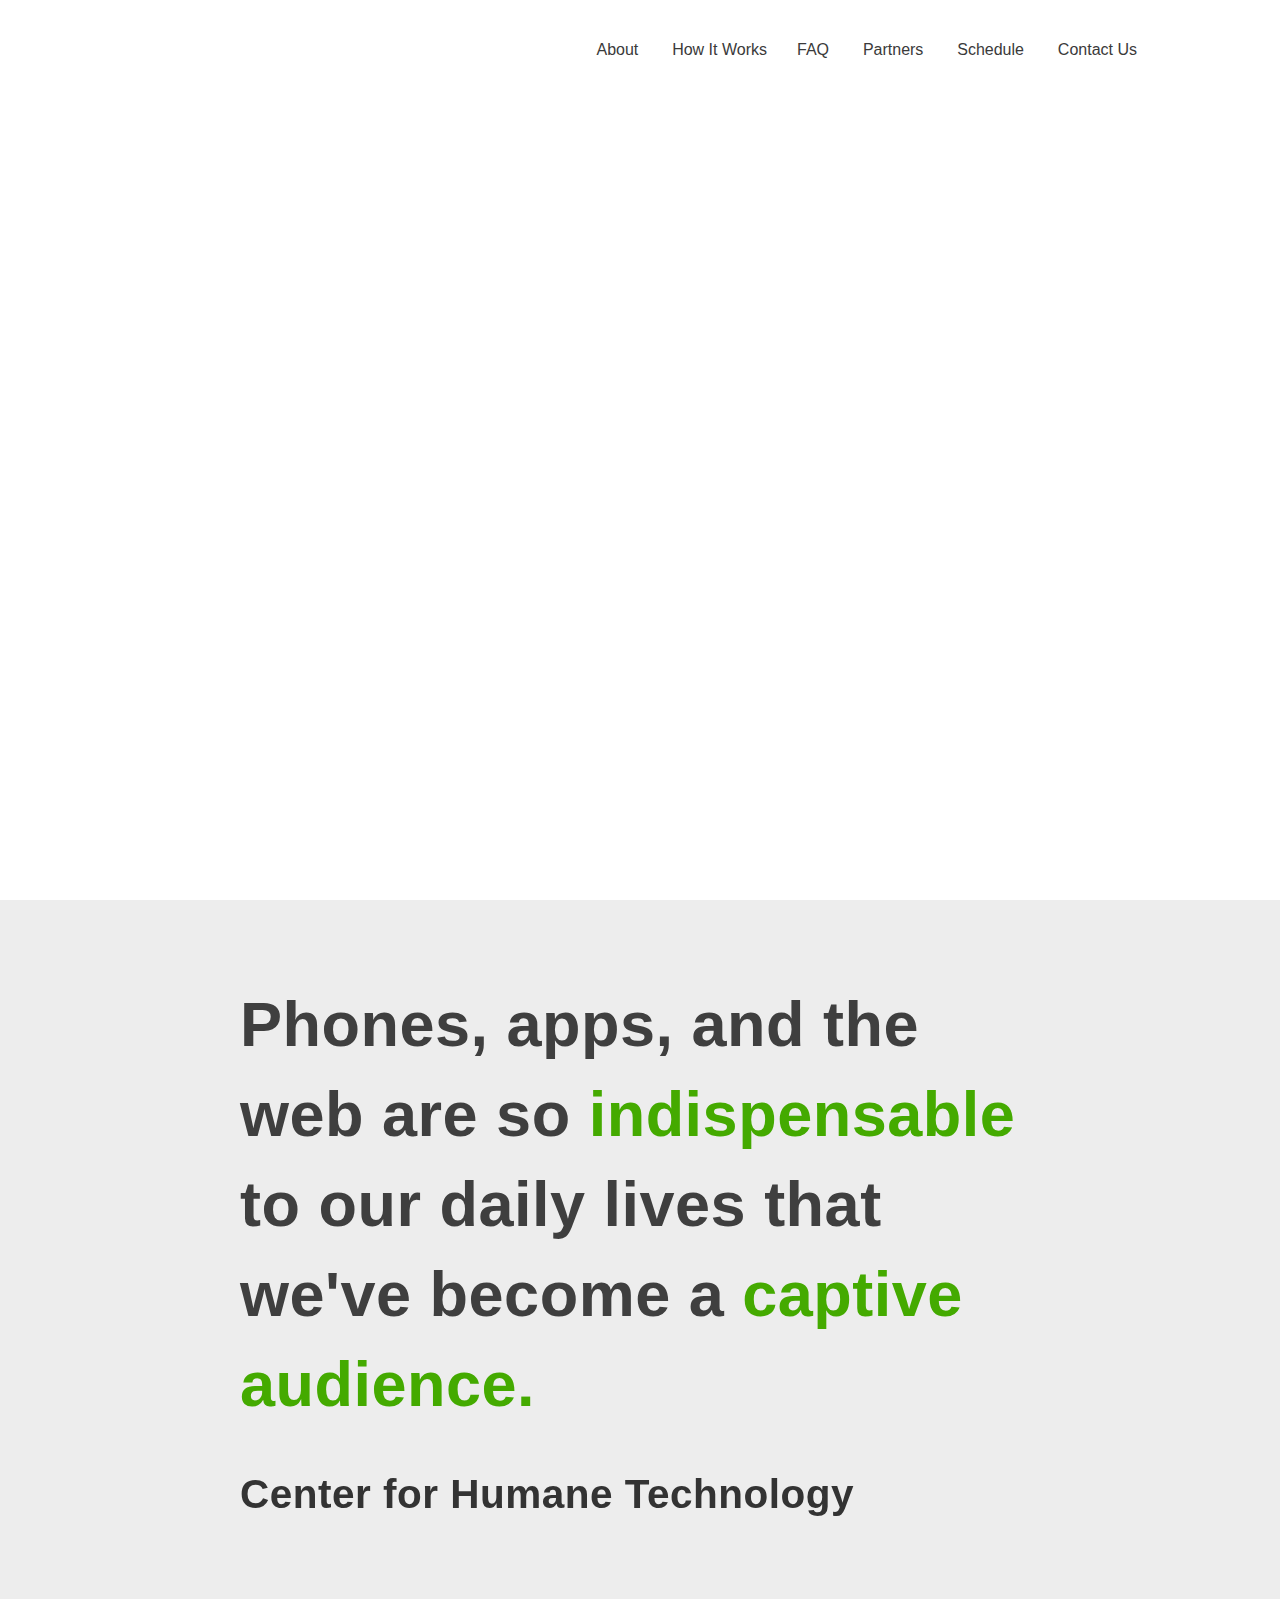
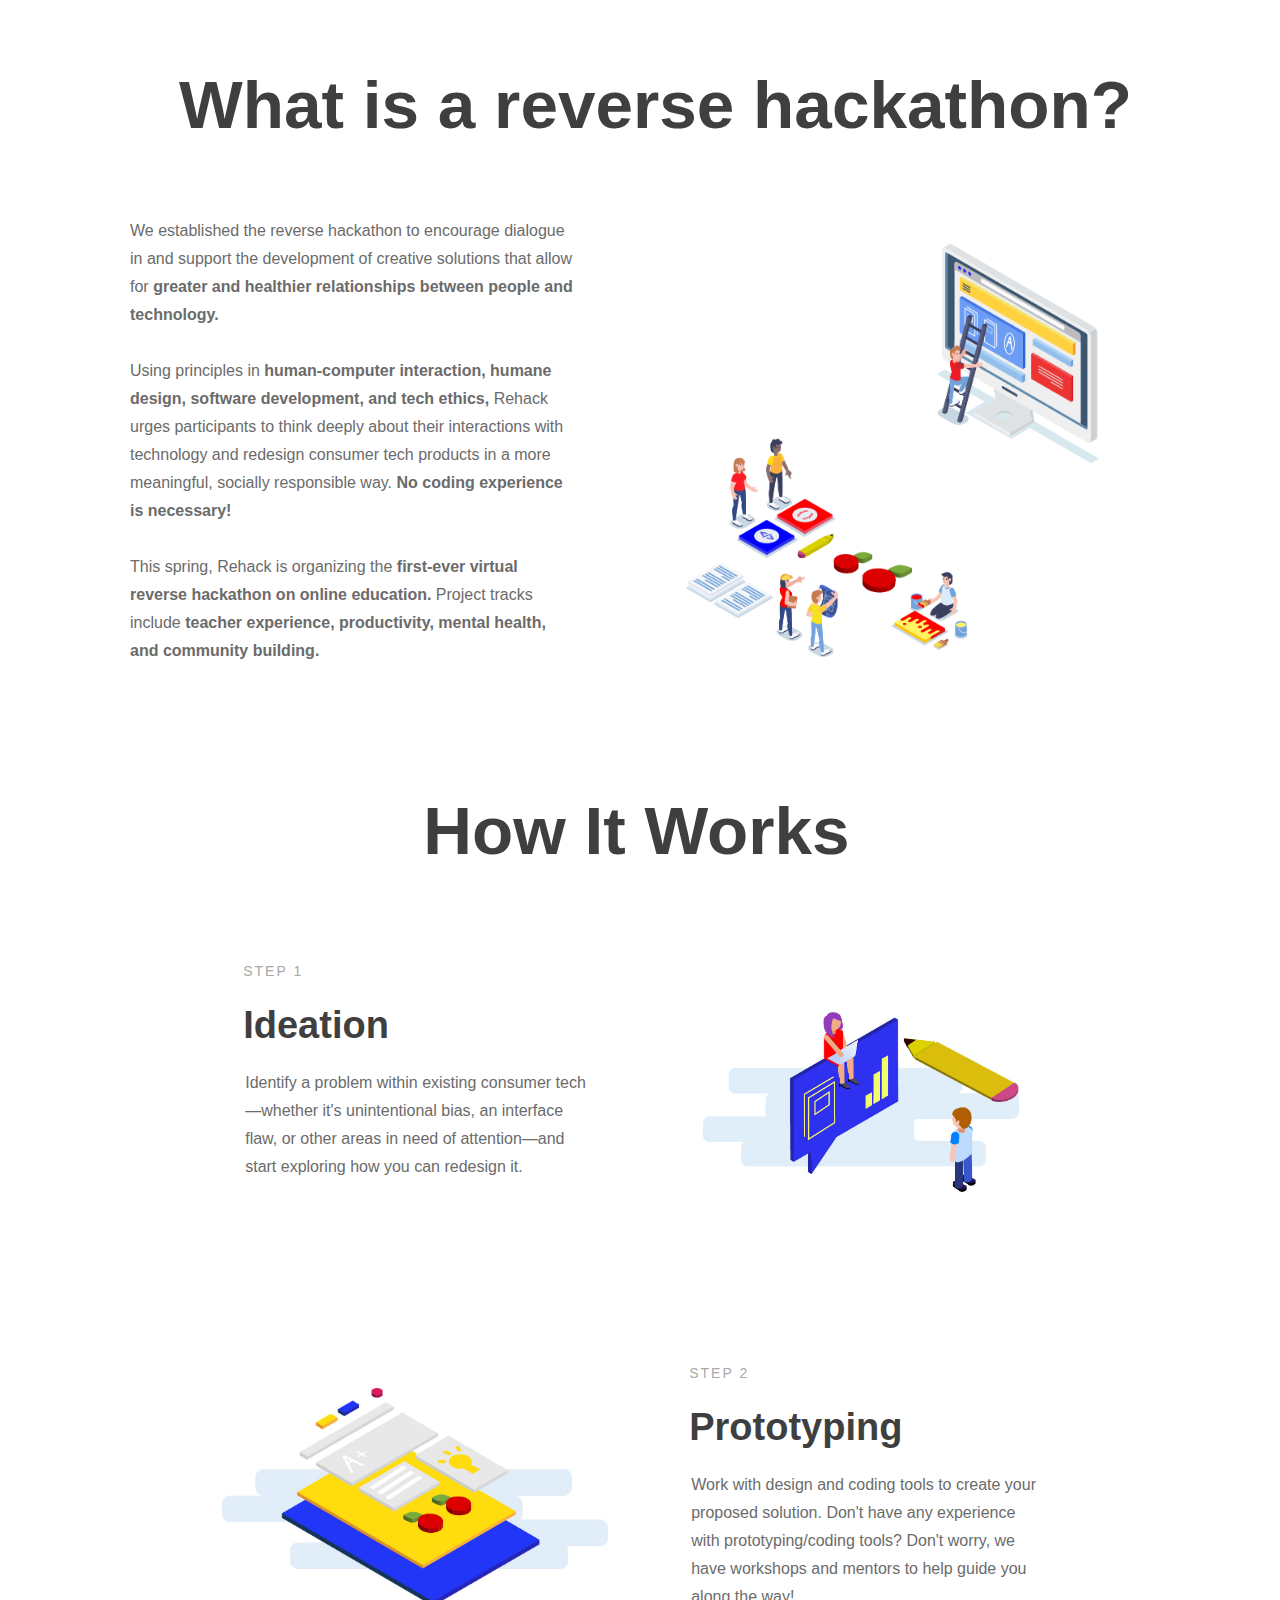
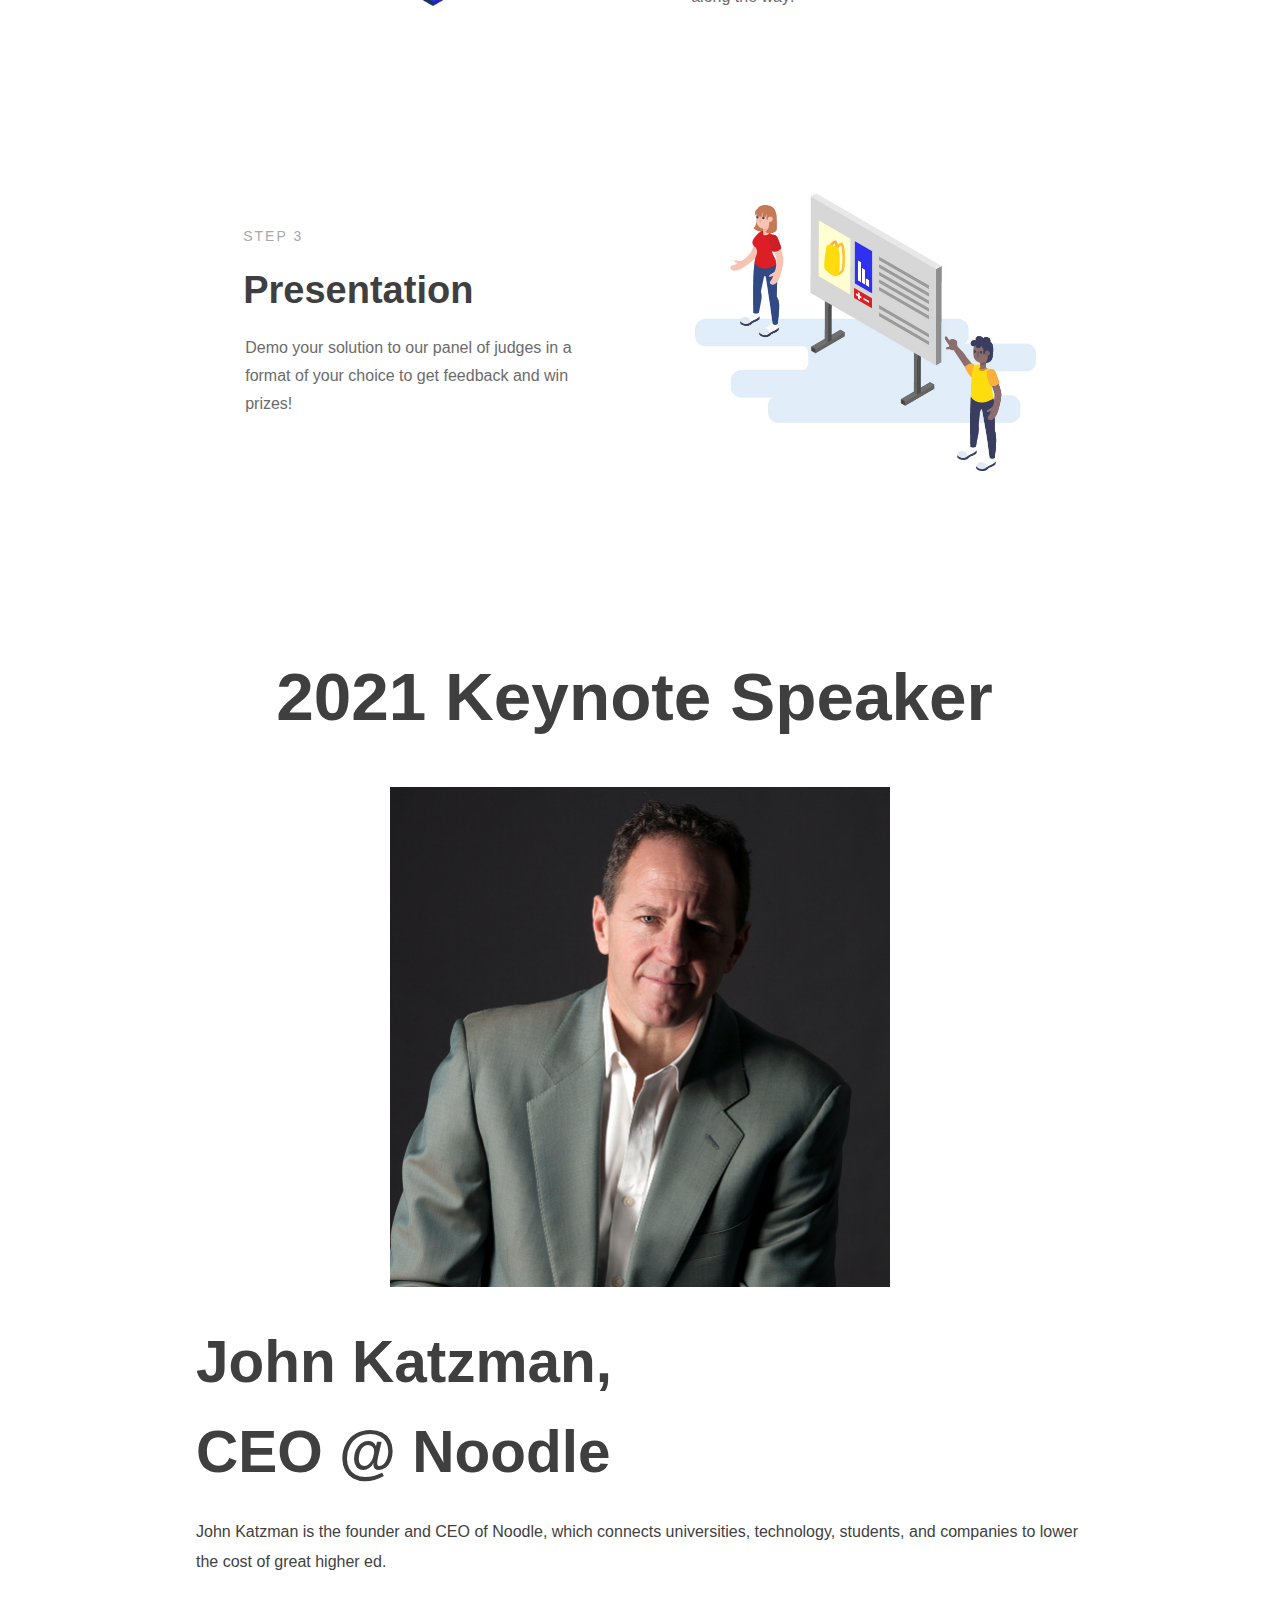
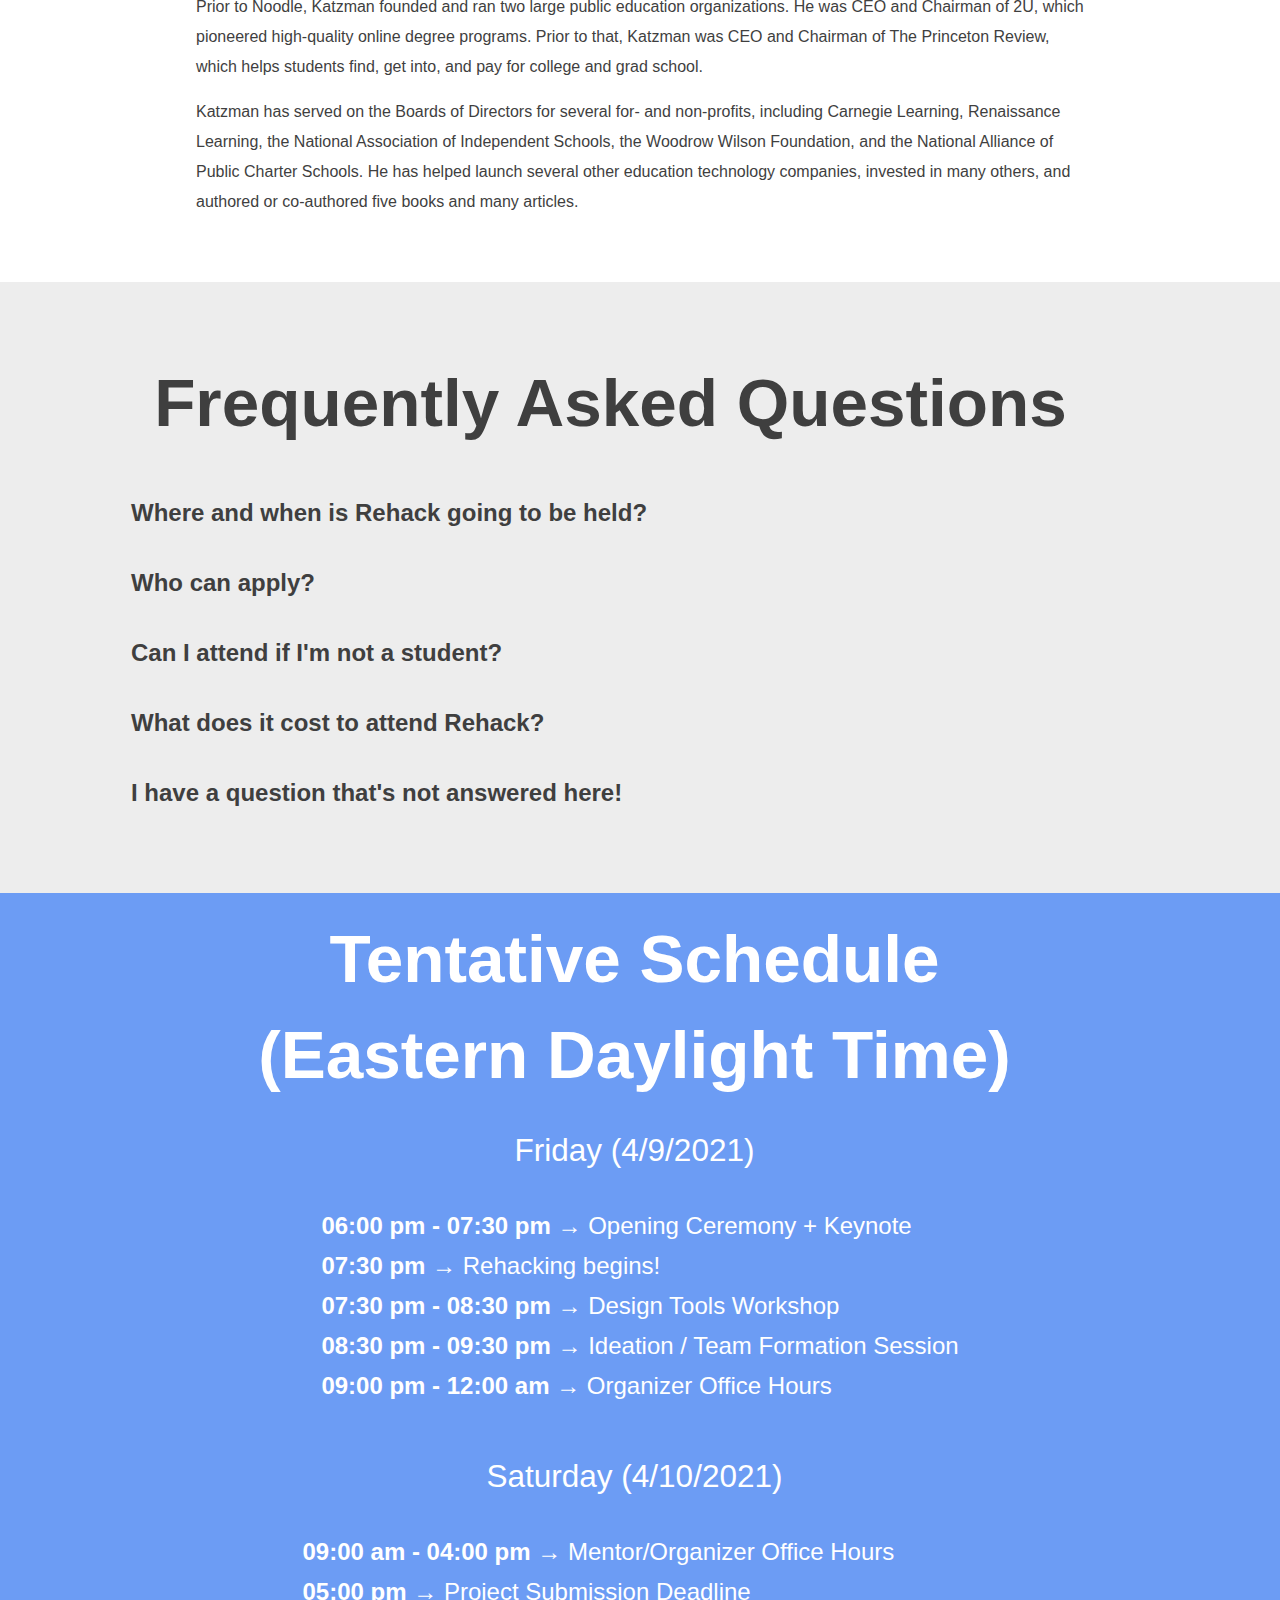
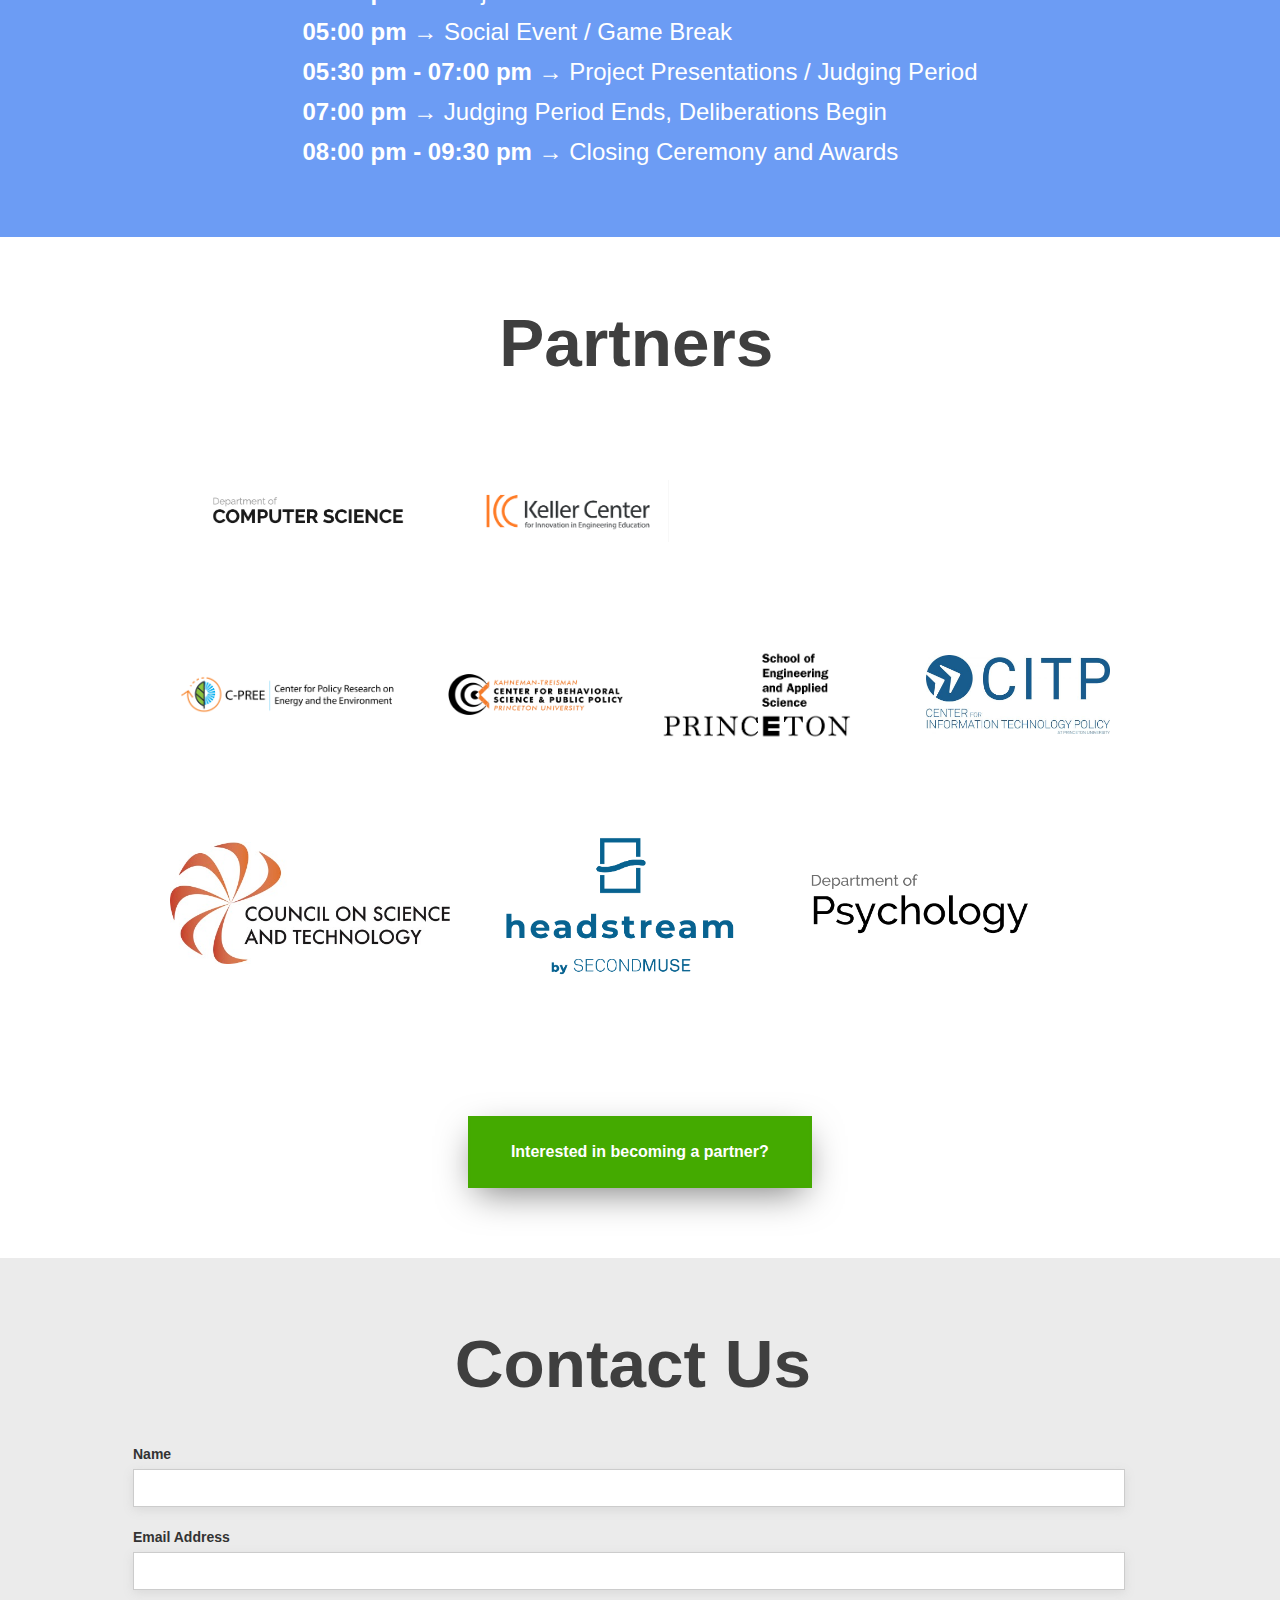
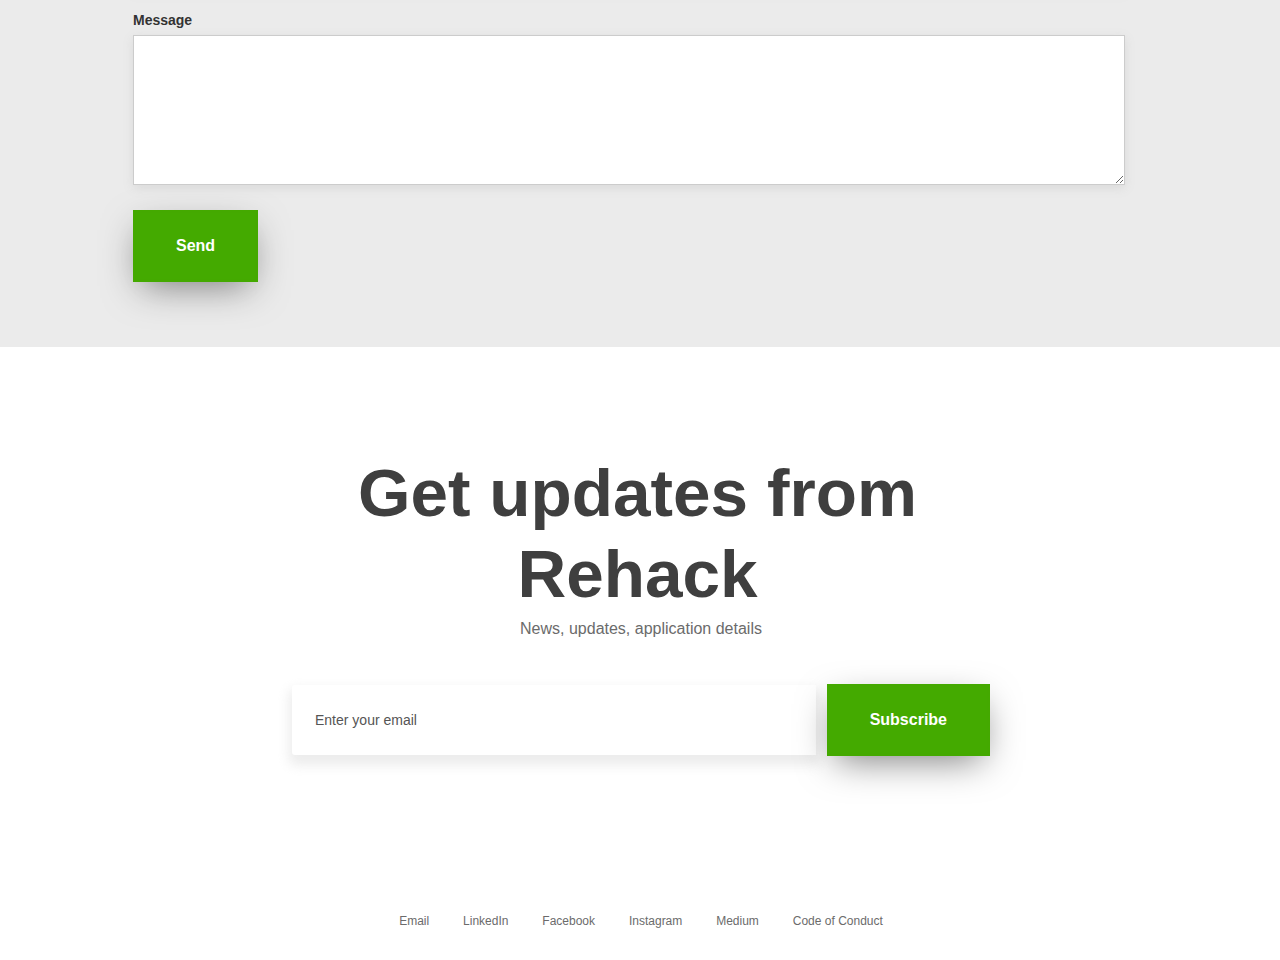
==== commit 40979818: "Update schedule" ====
--- a/index.html
+++ b/index.html
@@ -277,10 +277,11 @@
             <div class="schedule-cont"></div>
                      <div style="text-align:center;"> 
                     <ul style="list-style-type:none;">
-                            <li> <span class="blue">06:00 pm - 07:30 pm</span> → Opening Ceremony + Keynote</li>
+                            <li> <span class="blue">06:00 pm - 07:30 pm</span> → Opening Ceremony + Keynote </li>
                             <li> <span class="blue">07:30 pm </span>→ Rehacking begins! </li>
-                            <li> <span class="blue">07:30 pm - 08:30 pm</span> → Ideation Workshop</li>
-                            <li> <span class="blue">08:30 pm - 09:30 pm</span> → Networking Sessions</li>
+                            <li> <span class="blue">07:30 pm - 08:30 pm</span> → Design Tools Workshop </li>
+                            <li> <span class="blue">08:30 pm - 09:30 pm</span> → Ideation / Team Formation Session </li>
+                            <li> <span class="blue">09:00 pm - 12:00 am</span> → Organizer Office Hours </li>
                     </ul> 
                 </div>
       
@@ -288,7 +289,7 @@
             <div class="schedule-cont"></div>
                     <div style="text-align:center;"> 
                     <ul style="list-style-type:none;">
-                            <li> <span class="blue">09:00 am - 04:00 pm </span>→ Mentor Office Hours + Workshops </li>
+                            <li> <span class="blue">09:00 am - 04:00 pm </span>→ Mentor/Organizer Office Hours </li>
                             <li> <span class="blue">05:00 pm</span> → Project Submission Deadline</li>
                             <li> <span class="blue">05:00 pm</span> → Social Event / Game Break</li>
                             <li> <span class="blue">05:30 pm - 07:00 pm</span> → Project Presentations / Judging Period</li>
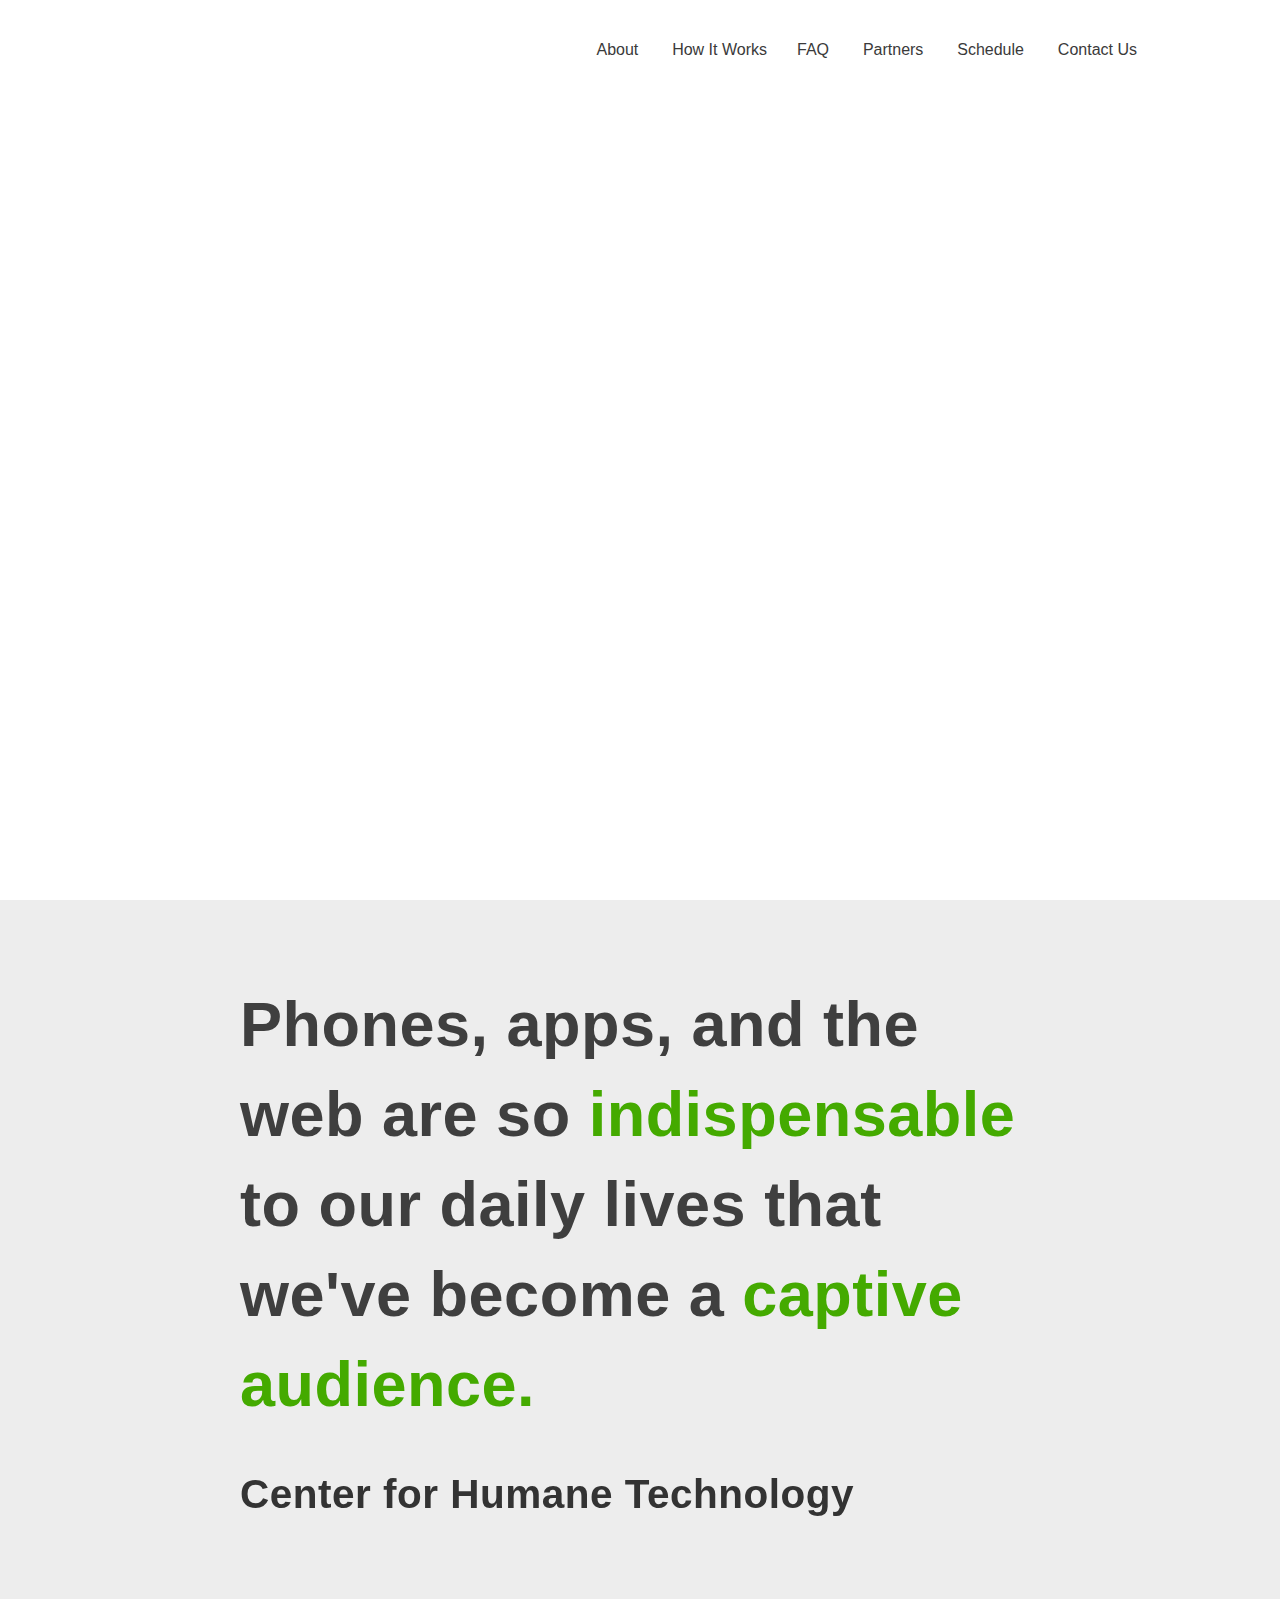
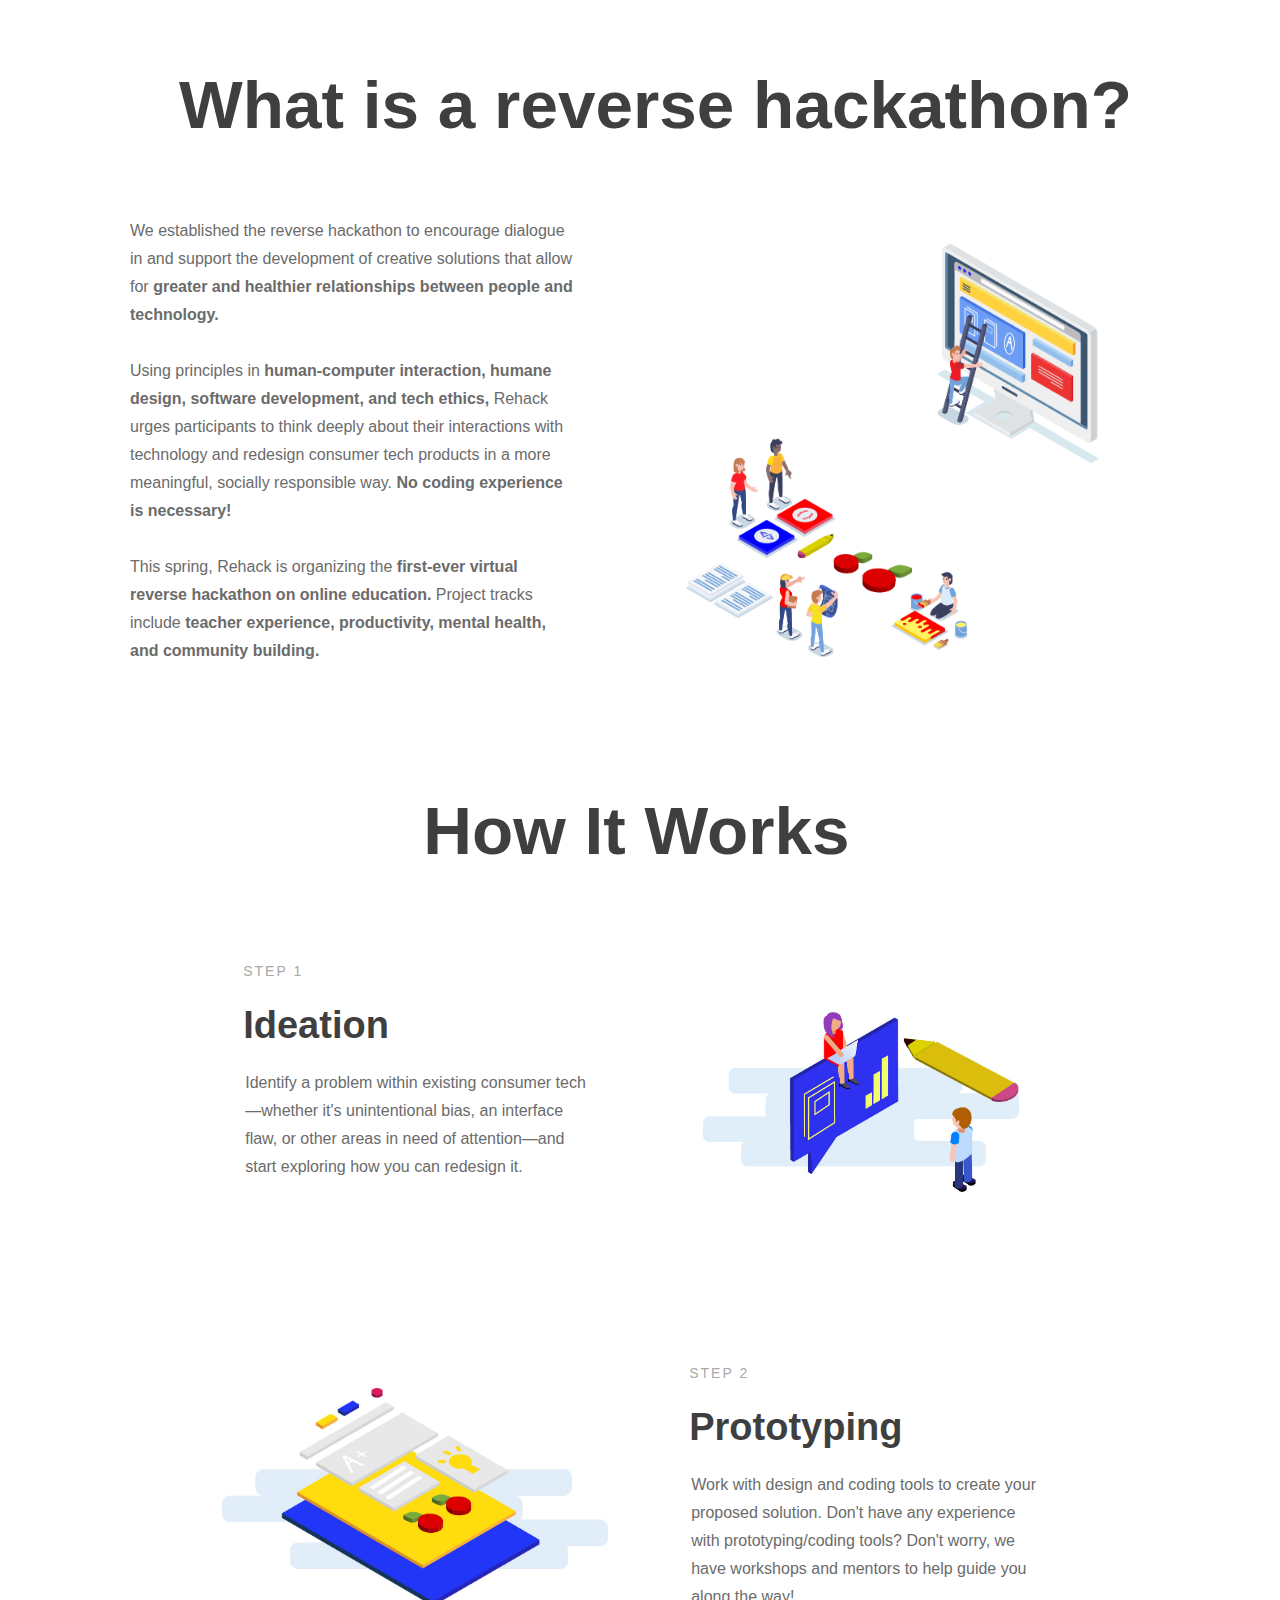
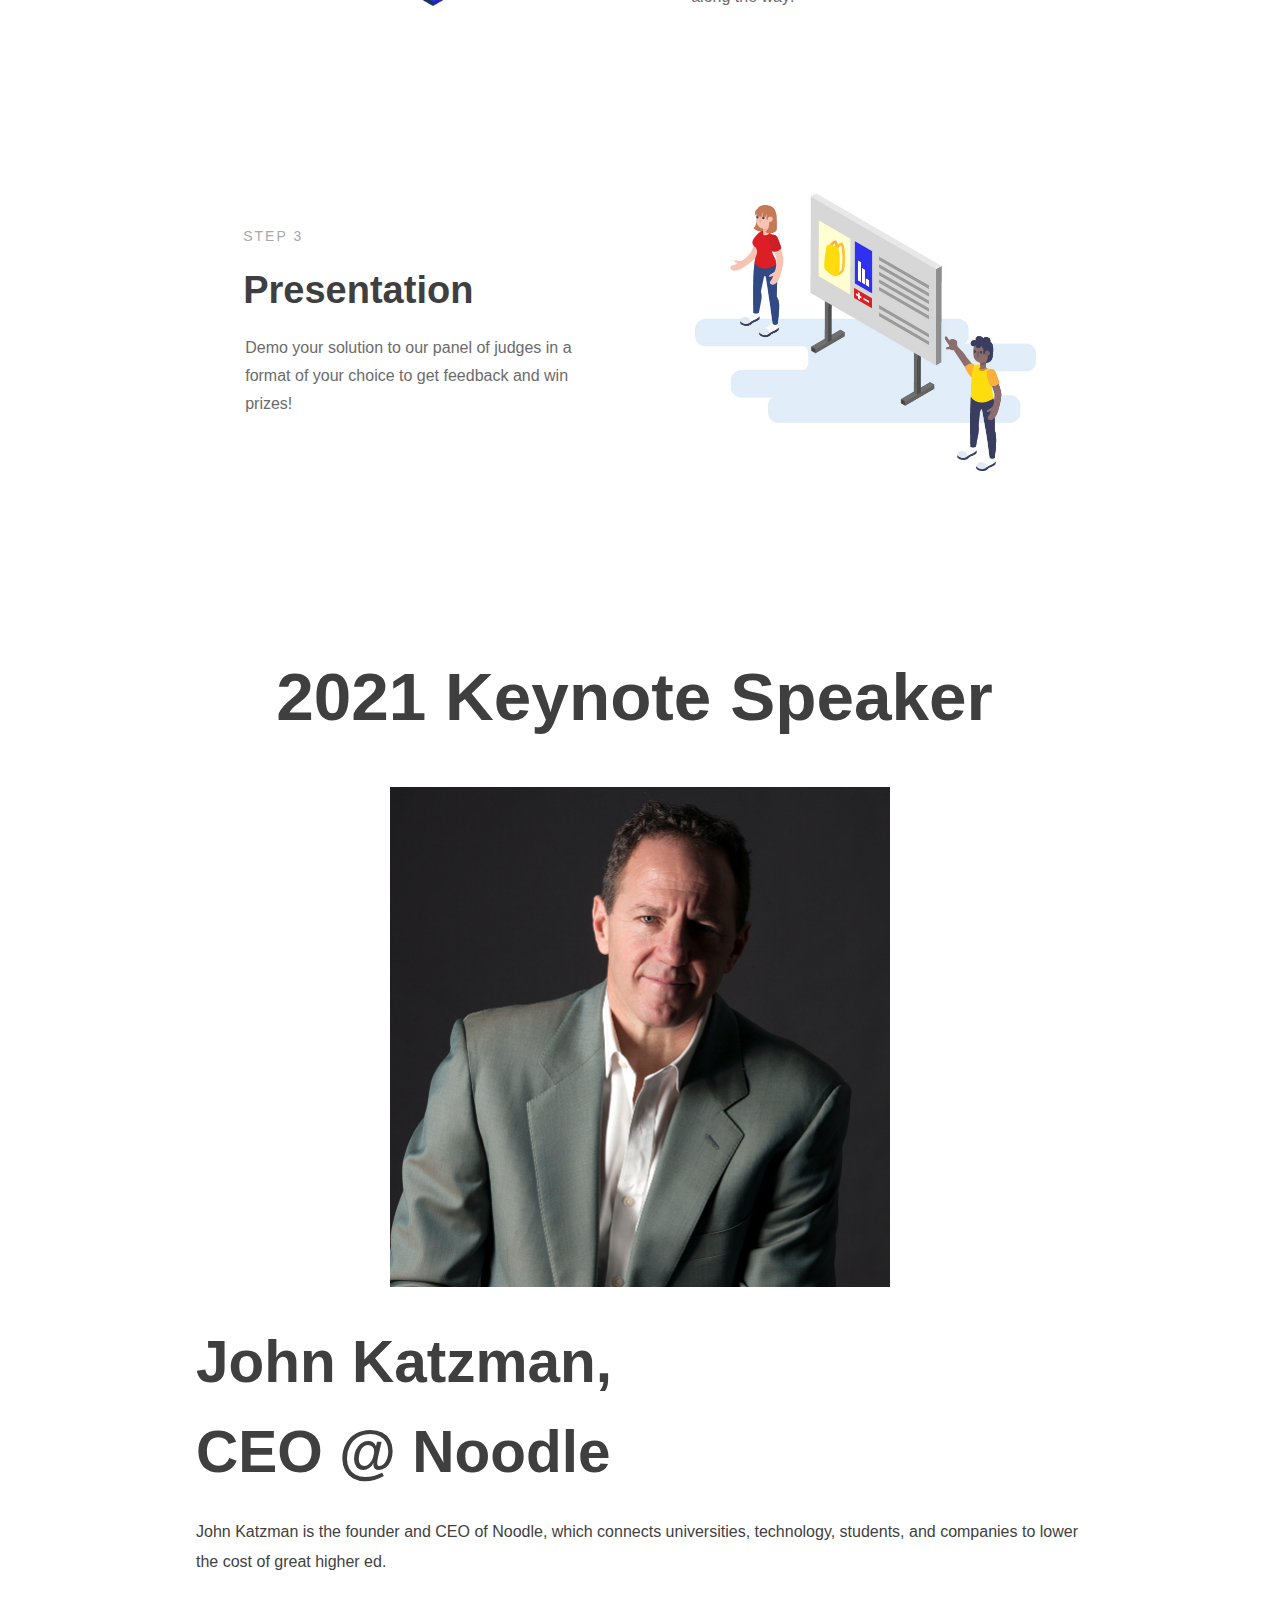
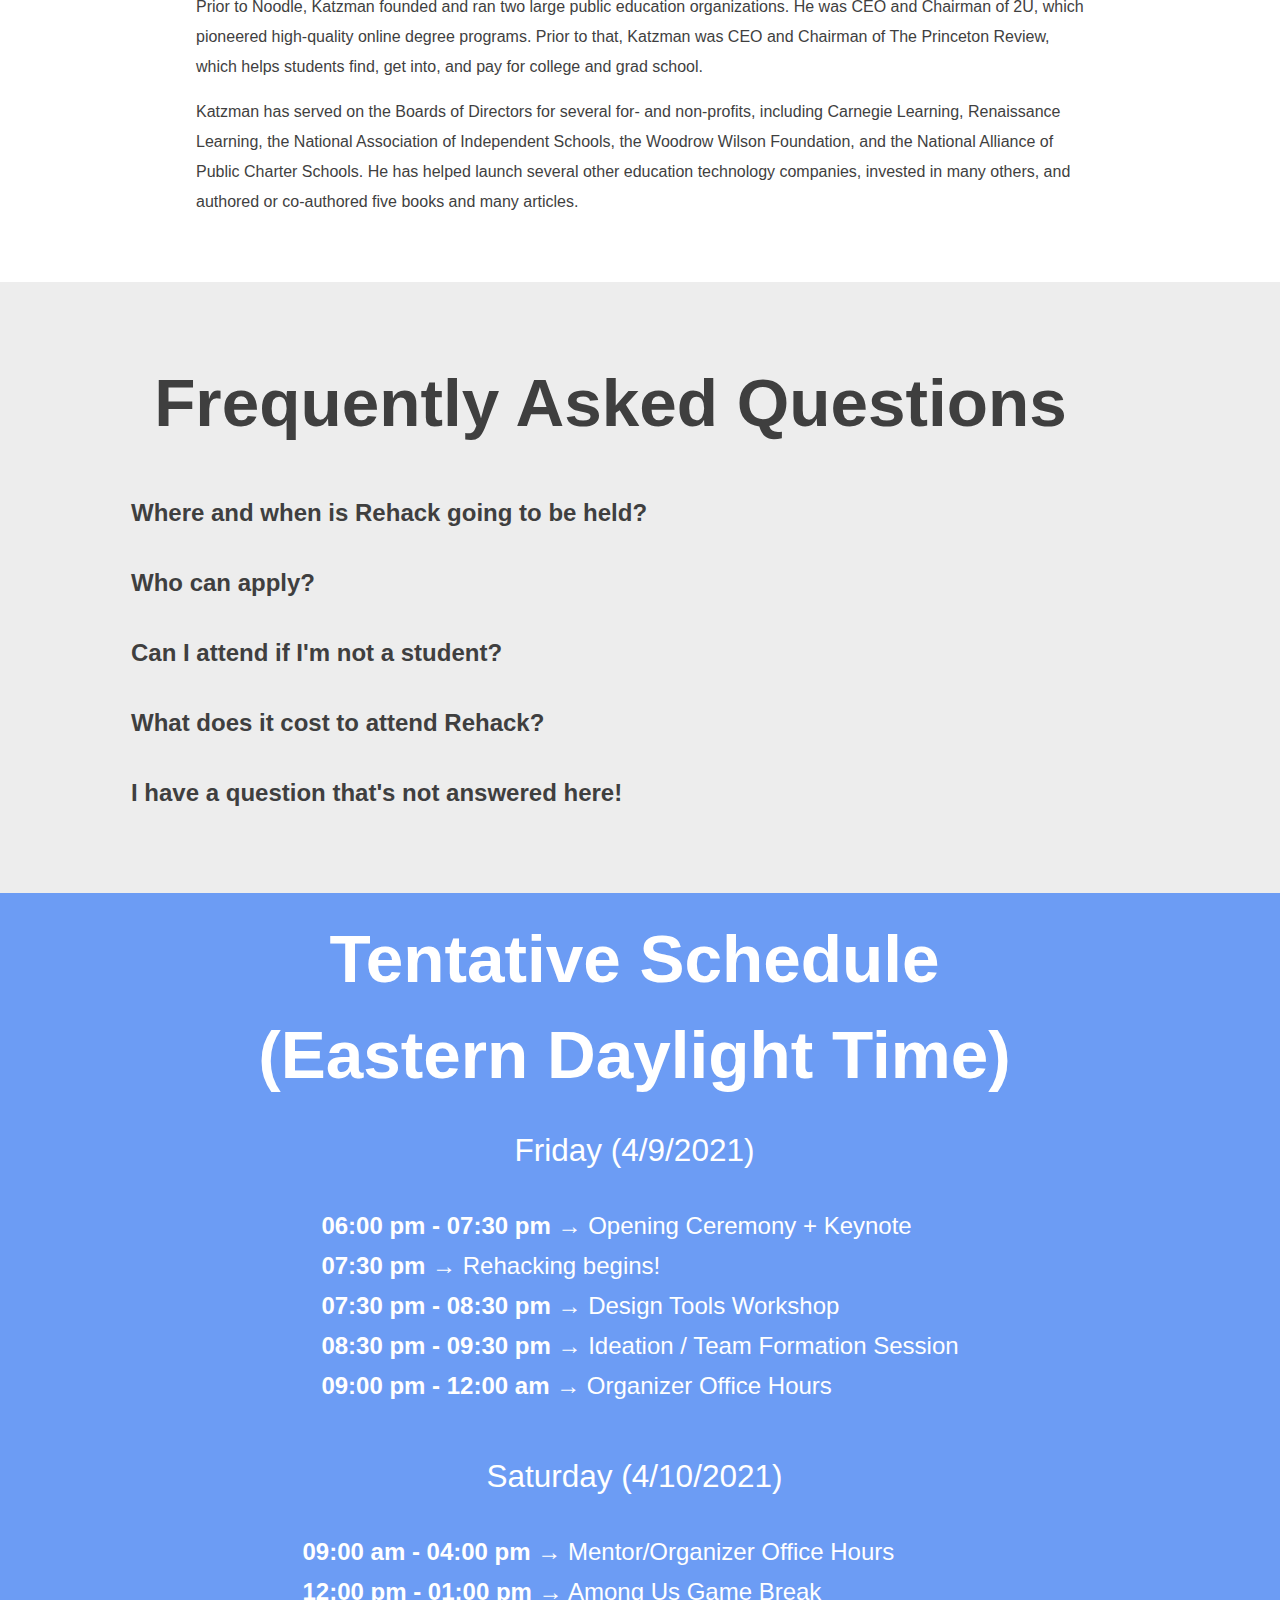
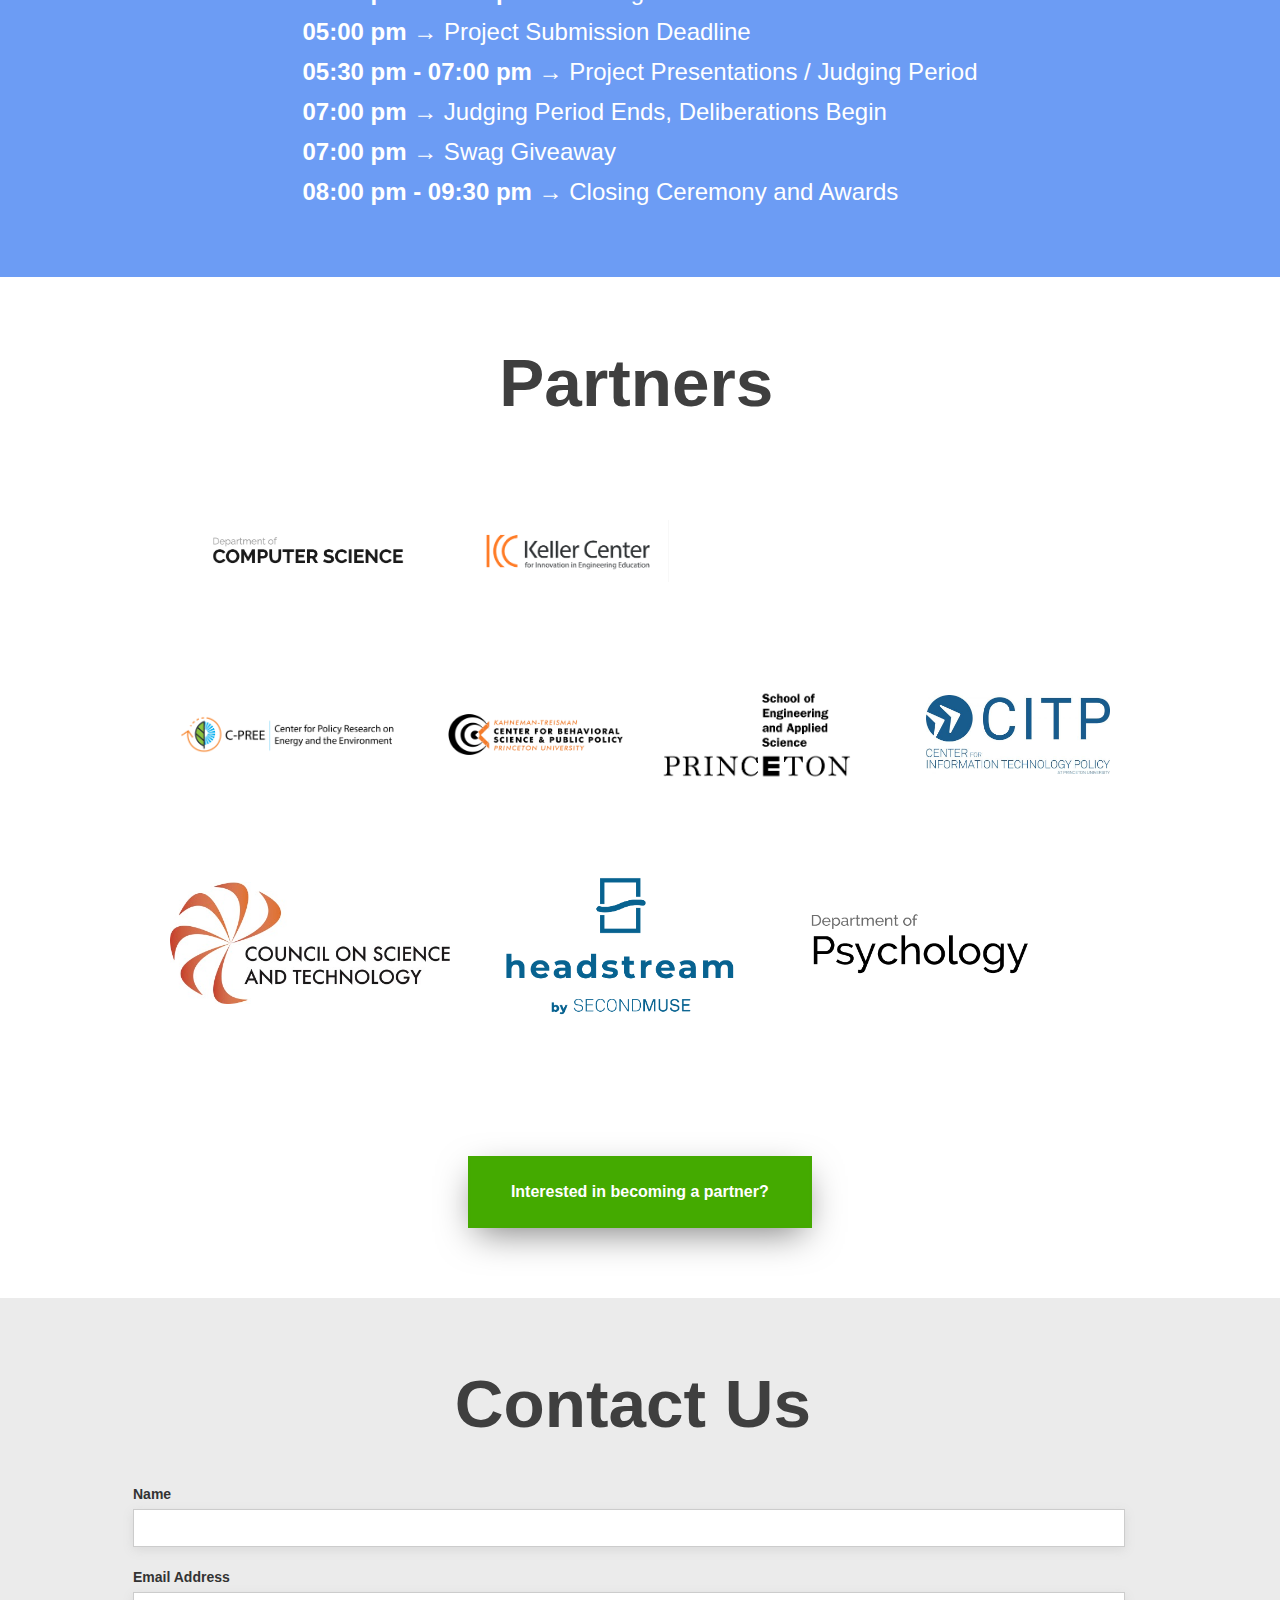
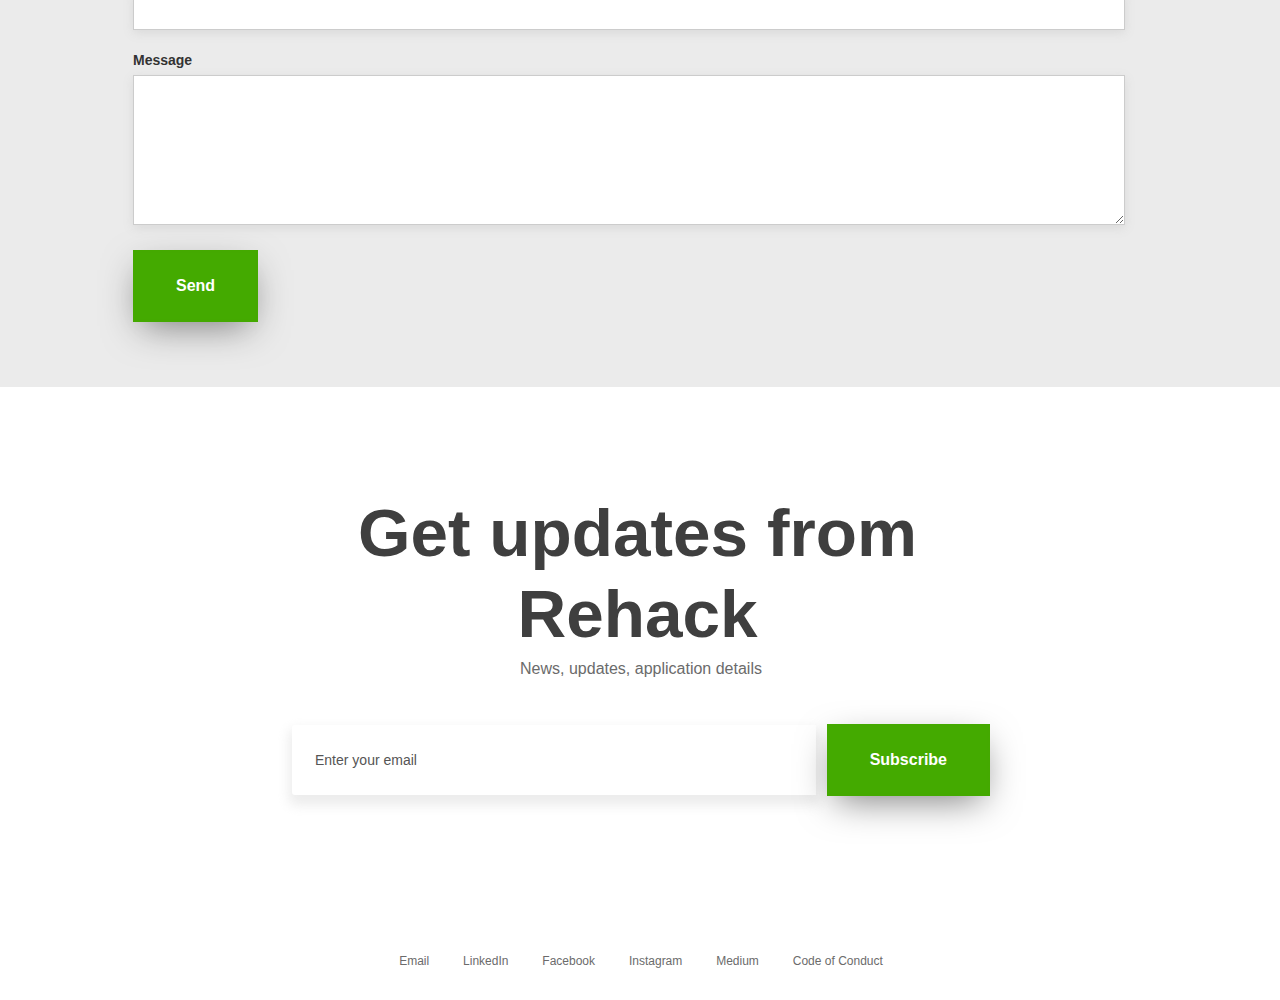
==== commit 51b16af5: "Update schedule" ====
--- a/index.html
+++ b/index.html
@@ -290,10 +290,11 @@
                     <div style="text-align:center;"> 
                     <ul style="list-style-type:none;">
                             <li> <span class="blue">09:00 am - 04:00 pm </span>→ Mentor/Organizer Office Hours </li>
+                            <li> <span class="blue">12:00 pm - 01:00 pm </span> → Among Us Game Break </li>
                             <li> <span class="blue">05:00 pm</span> → Project Submission Deadline</li>
-                            <li> <span class="blue">05:00 pm</span> → Social Event / Game Break</li>
                             <li> <span class="blue">05:30 pm - 07:00 pm</span> → Project Presentations / Judging Period</li>
                             <li> <span class="blue">07:00 pm </span> → Judging Period Ends, Deliberations Begin</li>
+                            <li> <span class="blue">07:00 pm </span> → Swag Giveaway </li>
                             <li> <span class="blue">08:00 pm - 09:30 pm</span> → Closing Ceremony and Awards</li>
                     </ul>
                 </div>
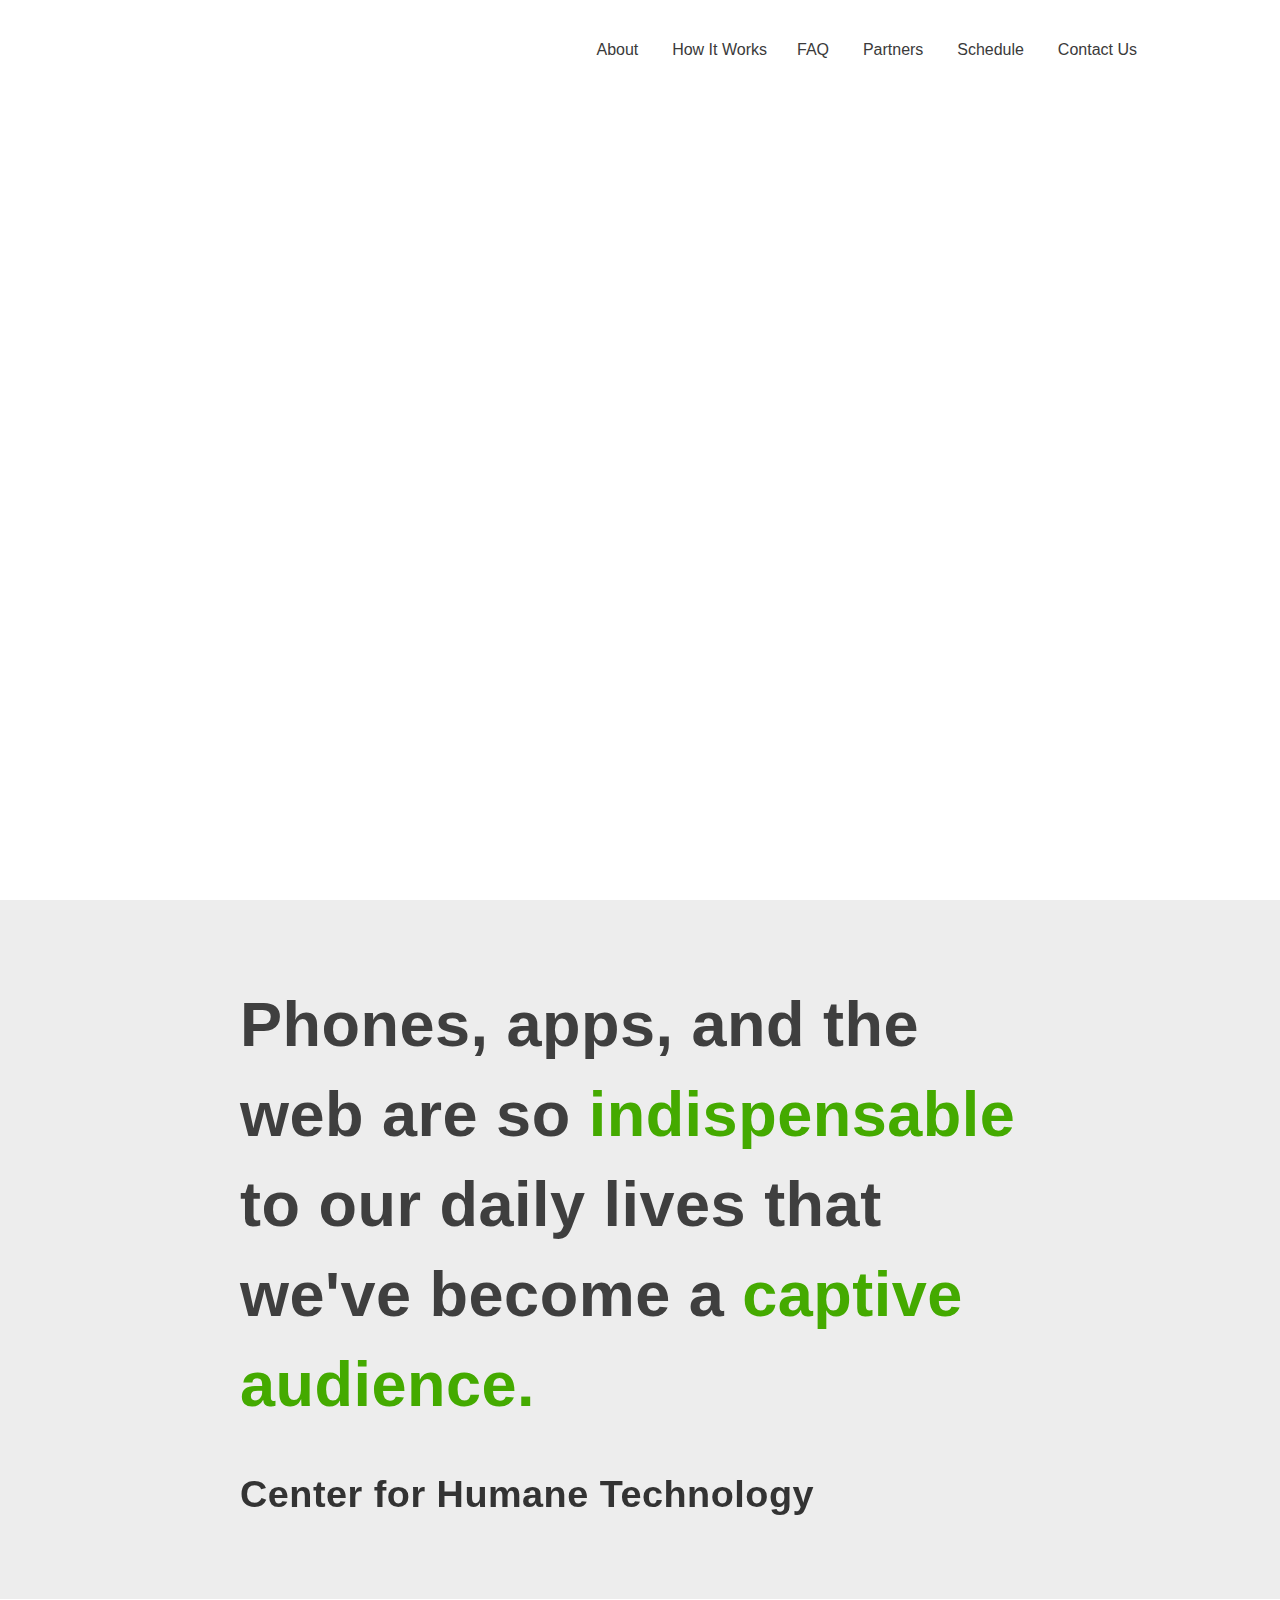
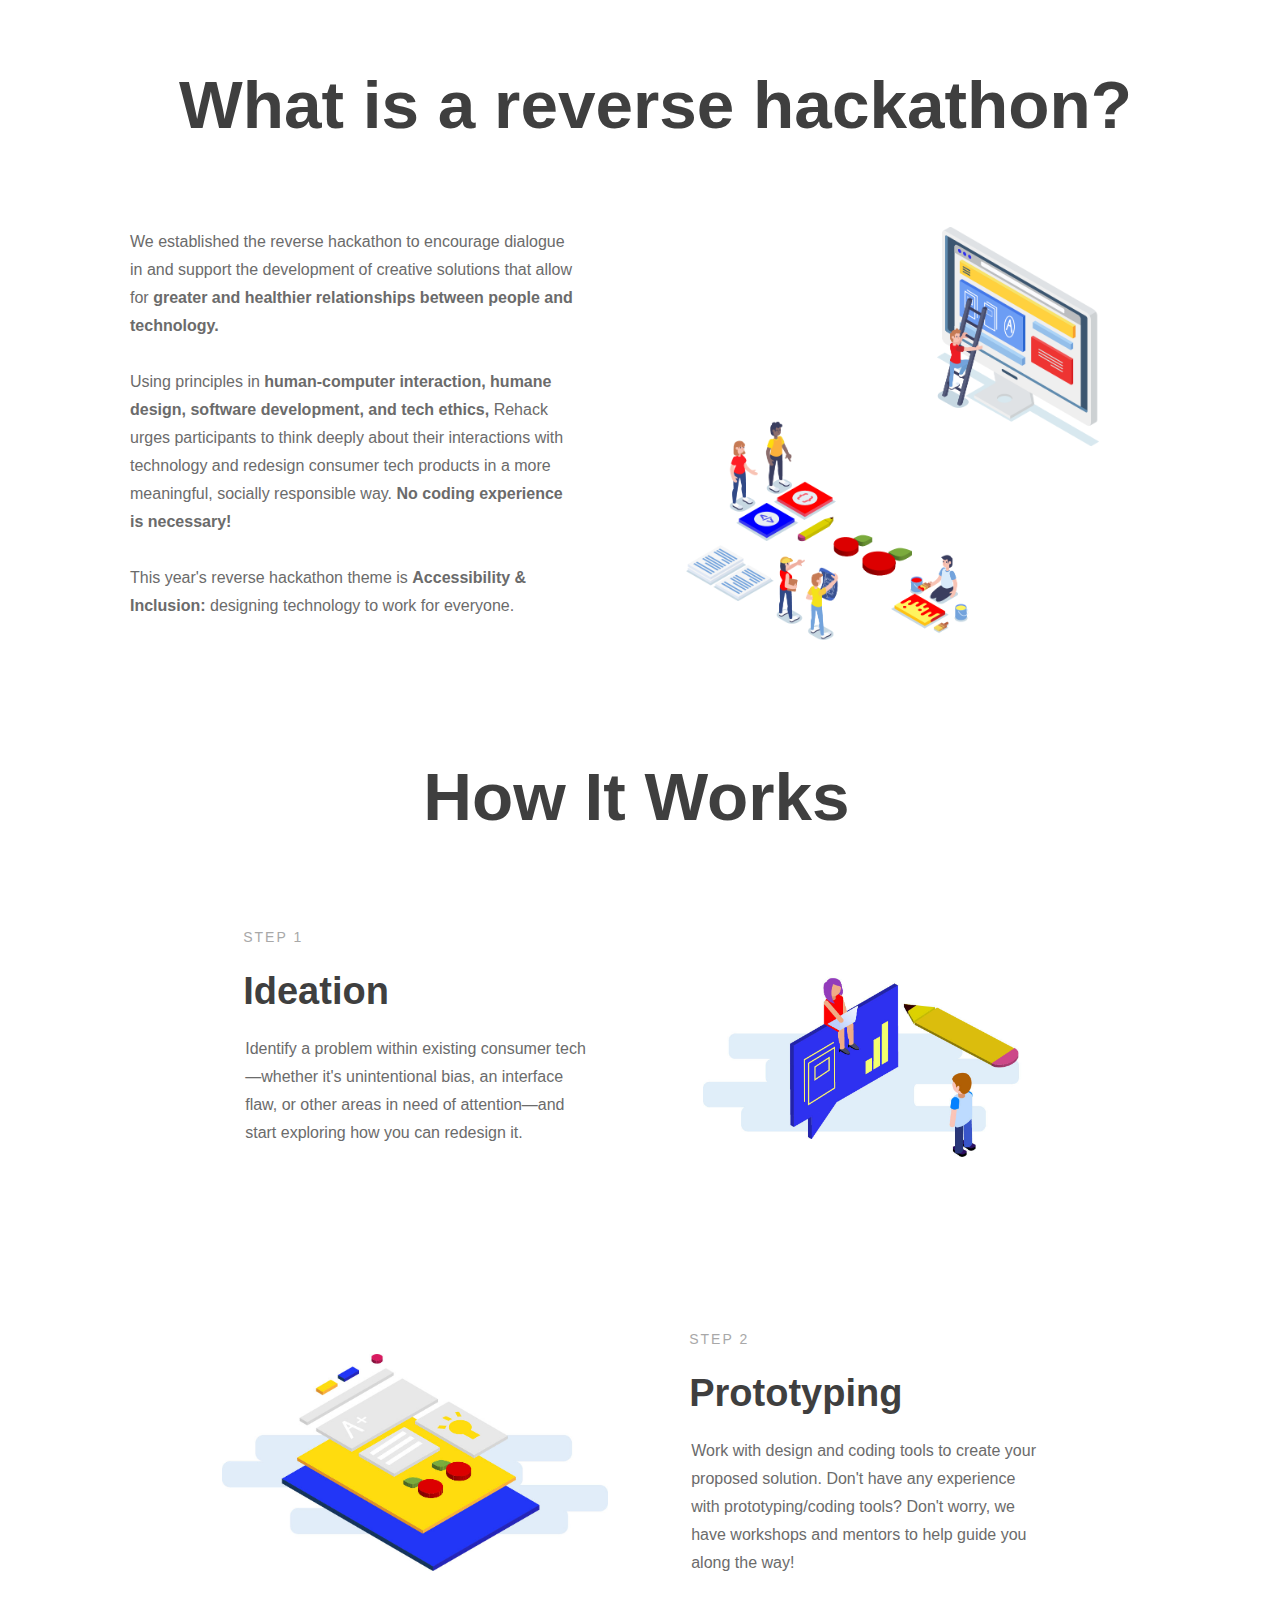
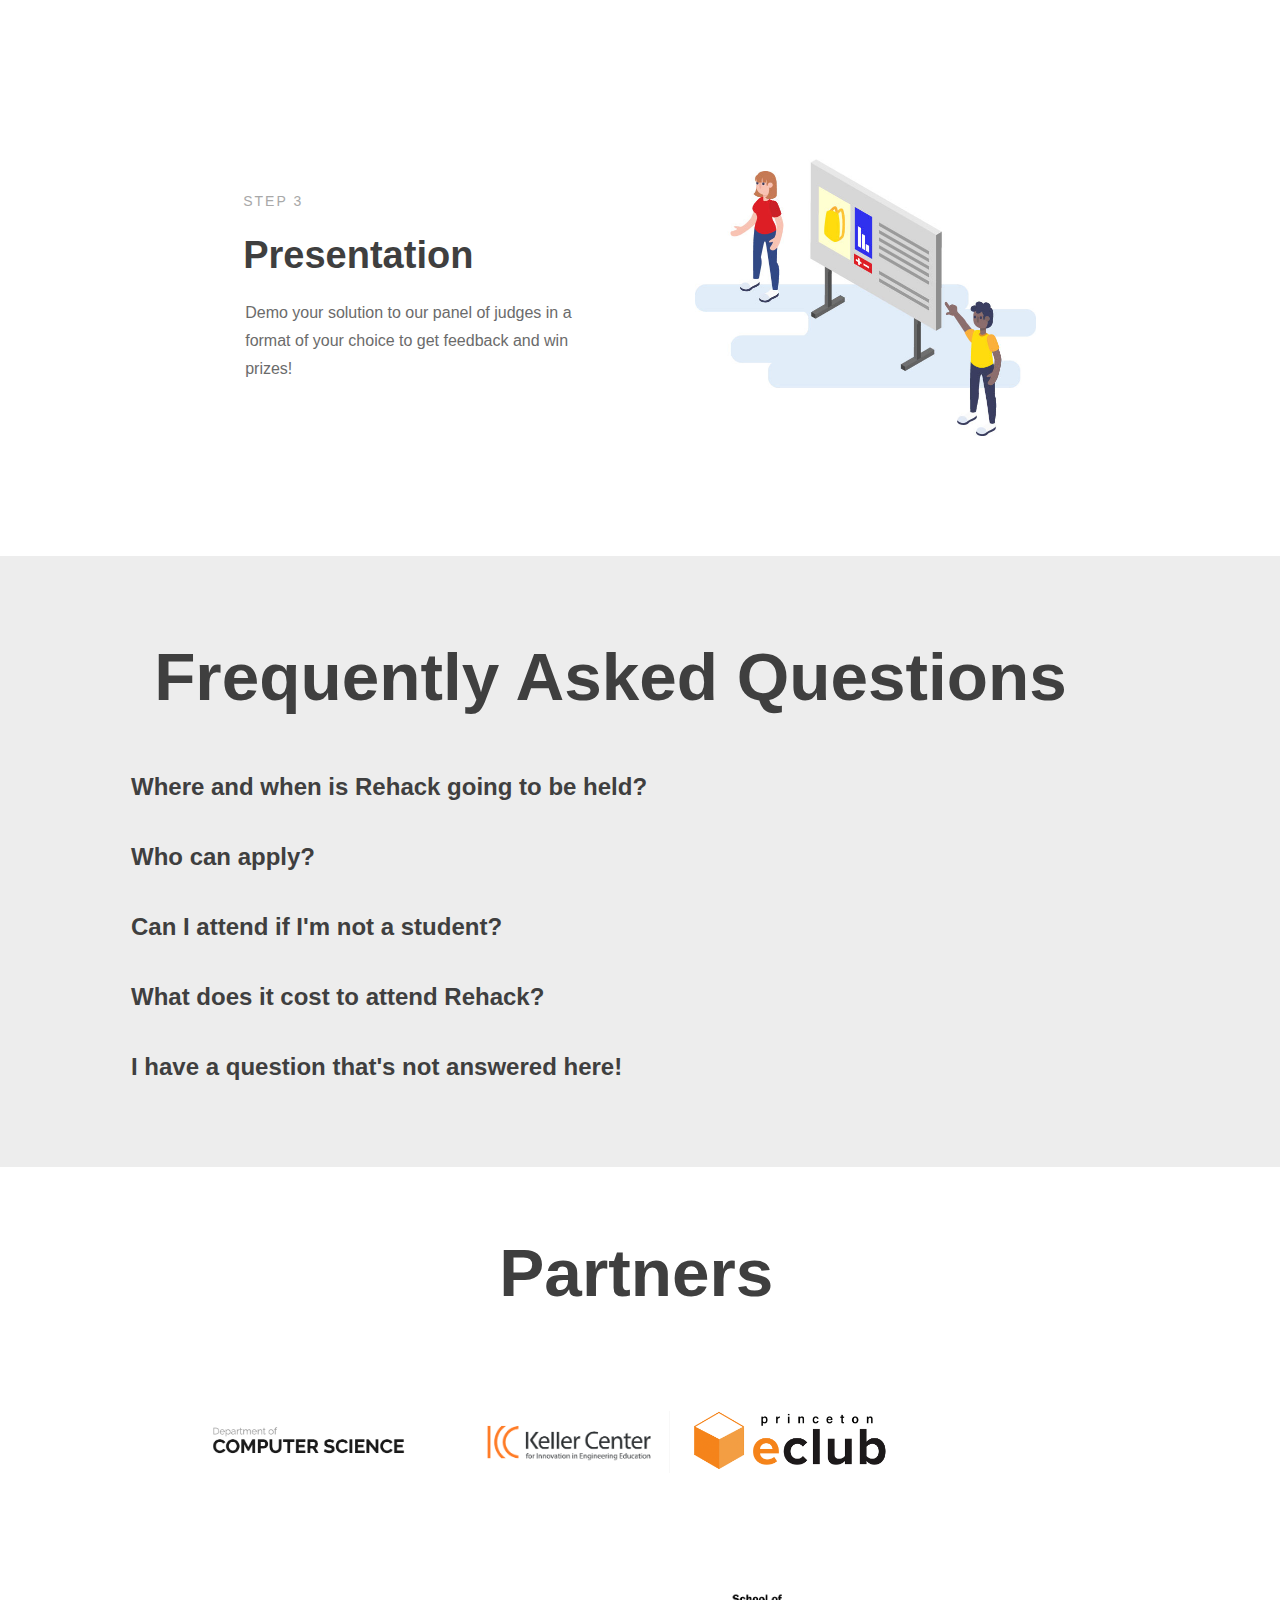
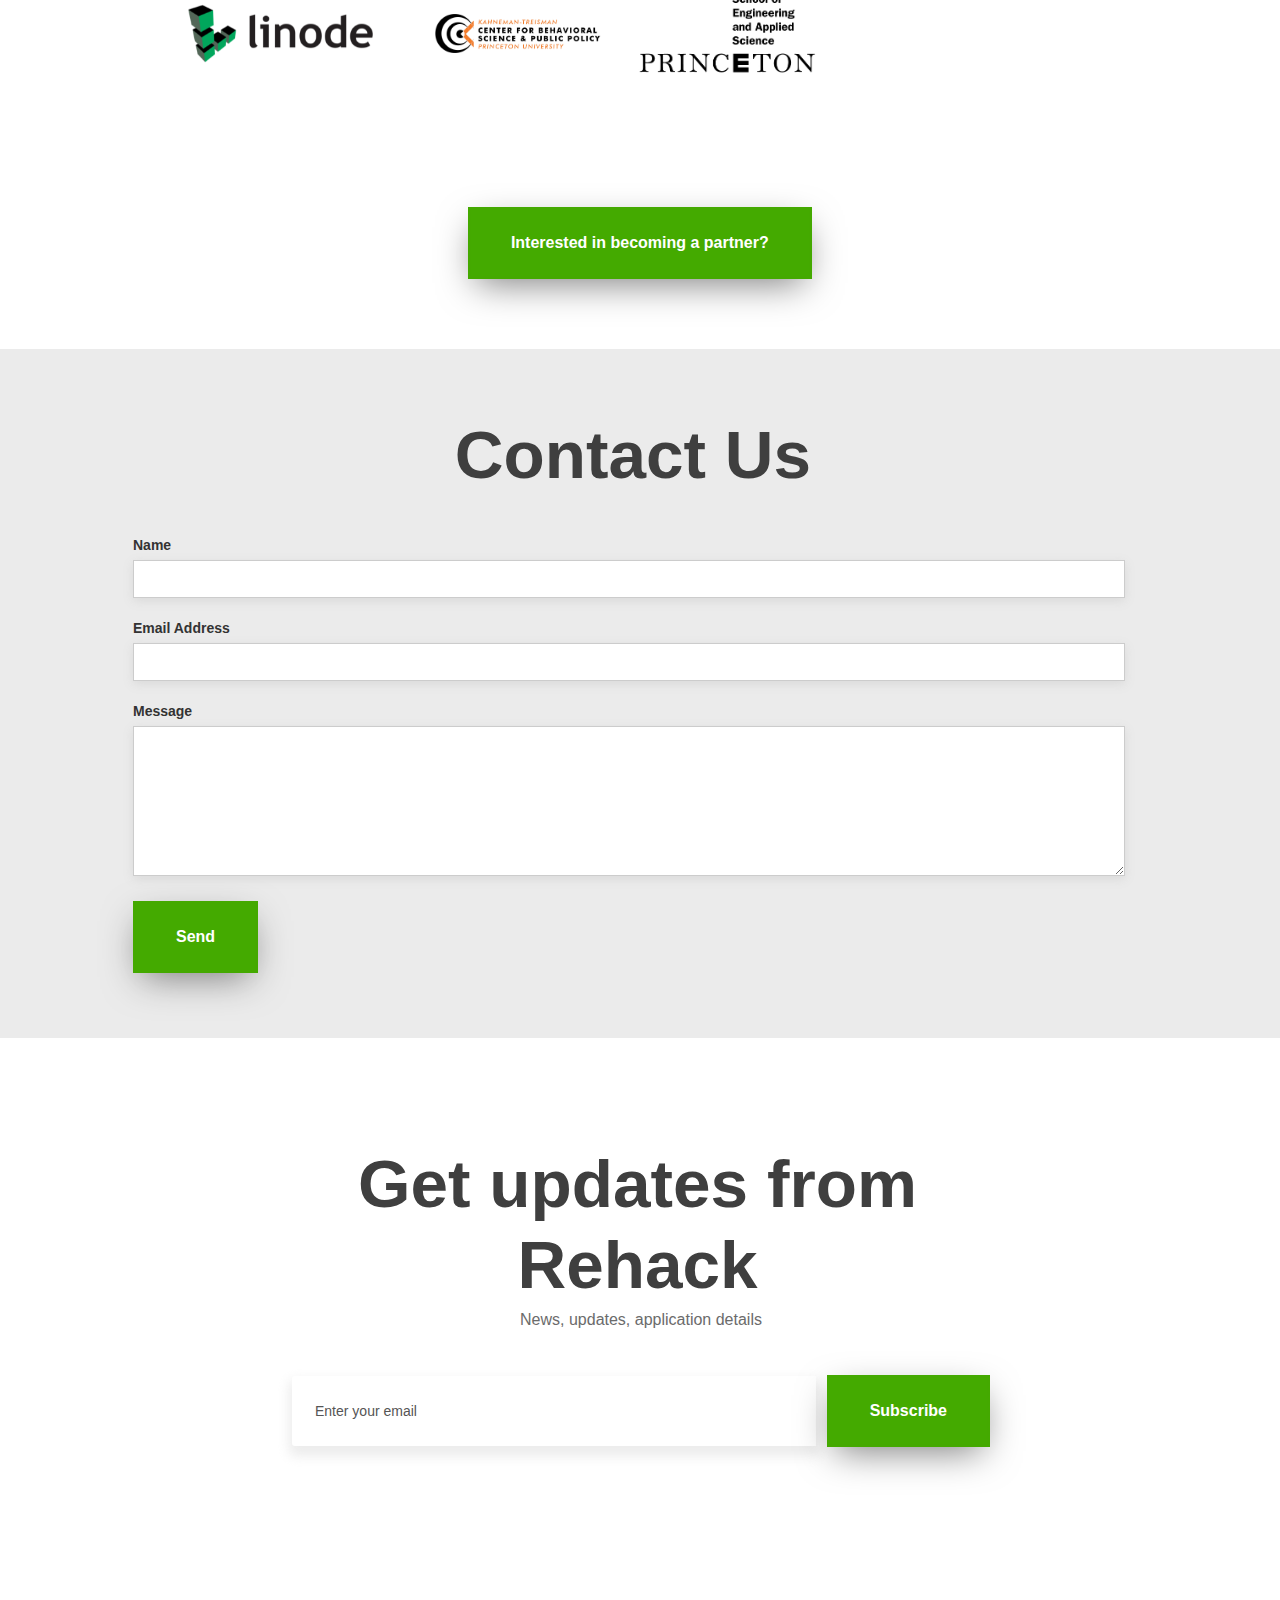
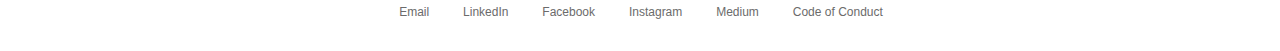
==== commit fb7b53c4: "'temporary 2021F webpage update'" ====
--- a/index.html
+++ b/index.html
@@ -79,8 +79,8 @@
     <div data-w-id="6b220cb1-4b9c-7fb0-75b9-53ff4a6c35a2" style="-webkit-transform:translate3d(0, 30PX, 0) scale3d(1, 1, 1) rotateX(0) rotateY(0) rotateZ(0) skew(0, 0);-moz-transform:translate3d(0, 30PX, 0) scale3d(1, 1, 1) rotateX(0) rotateY(0) rotateZ(0) skew(0, 0);-ms-transform:translate3d(0, 30PX, 0) scale3d(1, 1, 1) rotateX(0) rotateY(0) rotateZ(0) skew(0, 0);transform:translate3d(0, 30PX, 0) scale3d(1, 1, 1) rotateX(0) rotateY(0) rotateZ(0) skew(0, 0);opacity:0" class="hero-content">
       <h1 class="main-title"><strong class="bold-text">Rehack</strong></h1>
       <h3 class="hero-subhead">The first ever collegiate reverse hackathon. </h3>
-      <div class="text-block-3">PRINCETON UNIVERSITY · APRIL 9-10, 2021</div>
-      <a href="https://forms.gle/2XXsJXU7d71Hg8FJ7" target="_blank" class="hero-button w-button">APPLY NOW</a> 
+      <div class="text-block-3">PRINCETON UNIVERSITY · NOVEMBER 19-20, 2021</div>
+      <a href="http://tinyurl.com/RehackFall2021" target="_blank" class="hero-button w-button">APPLY NOW</a> 
       <!--<a href="Rehack Partnership Packet 2020.pdf" id="hero-button-2" class="hero-button hero-button-modified w-button w-button-modified">SPONSORSHIP INFO</a>-->
       <a href="./2019.html" id="hero-button-3" class="hero-button hero-button-modified w-button w-button-modified" style="margin-top: 5px;">VIEW REHACK F2019</a>
       <a href="./2020.html" id="hero-button-3" class="hero-button hero-button-modified w-button w-button-modified" style="margin-top: -25px;"> VIEW REHACK F2020</a>
@@ -111,82 +111,35 @@
             <div class="feature-content-3">
                 <p class="paragraph">We established the reverse hackathon to encourage dialogue in and support the development of creative solutions that allow for <strong>greater and healthier relationships between people and technology.<br>‍</strong><br>Using principles
                     in <strong>human-computer interaction, humane design, software development, and tech ethics,</strong> Rehack urges participants to think deeply about their interactions with technology and redesign consumer tech products in a more
-                    meaningful, socially responsible way. <strong>No coding experience is necessary!<br></strong><br>This spring, Rehack is organizing the
-                    <strong>first-ever virtual reverse hackathon on online education.</strong> Project tracks include <strong>teacher experience, productivity, mental health, and community building.</strong></p>
+                    meaningful, socially responsible way. <strong>No coding experience is necessary!<br></strong><br>This year's reverse hackathon theme is <strong>Accessibility & Inclusion:</strong> designing technology to work for everyone.</p>
                 </div>
             <div class="feature-image-3"><img src="./images/Education Designs/what-is-rehack2021.png" width="198" srcset="./images/Sustainability Designs/what-is-rehack2-p-500.png 500w, ./images/Sustainability Designs/what-is-rehack2-p-800.png 800w, ./images/Sustainability Designs/what-is-rehack2-p-3200.png 3200w, ./images/Sustainability Designs/what-is-rehack2-p-4461.png 4461w" sizes="(max-width: 479px) 88vw, (max-width: 767px) 38vw, (max-width: 991px) 32vw, 30vw"
                     alt="" class="image-what-is-rehack"></div>
         </div>
     </div>
-    <div id="how-it-works" class="section">
-        <h2 class="heading">How It Works</h2>
-        <div id="features" class="feature-wrap-2">
-            <div class="feature-content-2">
-                <div class="title">Step 1</div>
-                <h2 class="black">Ideation</h2>
-                <p class="paragraph">Identify a problem within existing consumer tech—whether it&#x27;s unintentional bias, an interface flaw, or other areas in need of attention—and start exploring how you can redesign it.</p>
-            </div>
-            <!-- <div class="feature-image-2"><img src="images/ideation.png" width="306" srcset="images/ideation-p-800.png 800w, images/ideation-p-1080.png 1080w, images/ideation-p-1600.png 1600w, images/ideation-p-2000.png 2000w, images/ideation-p-2600.png 2600w, images/ideation-p-3200.png 3200w, images/ideation.png 4404w"
-                    sizes="(max-width: 479px) 90vw, (max-width: 767px) 40vw, (max-width: 991px) 306px, 25vw" alt="" class="image-12"></div> -->
-            <div class="feature-image-2">
-                <img src="./images/Education Designs/ideation.jpg" width="325"
-                    sizes="(max-width: 479px) 90vw, (max-width: 767px) 40vw, (max-width: 991px) 306px, 25vw" alt="" class="image-12">
-            </div>
-        </div>
-        <div class="feature-wrap-2 reverse">
-            <div class="feature-content-2">
-                <div class="title">Step 2</div>
-                <h2 class="black-text">Prototyping</h2>
-                <p class="paragraph">Work with design and coding tools to create your proposed solution. Don&#x27;t have any experience with prototyping/coding tools? Don&#x27;t worry, we have workshops and mentors to help guide you along the way!</p>
-            </div>
-            <!-- <div class="feature-image-2"><img src="images/prototyping.png" width="386" srcset="images/prototyping-p-500.png 500w, images/prototyping-p-800.png 800w, images/prototyping-p-1080.png 1080w, images/prototyping-p-1600.png 1600w, images/prototyping-p-2000.png 2000w, images/prototyping-p-2600.png 2600w, images/prototyping-p-3200.png 3200w, images/prototyping.png 4363w"
-                    sizes="(max-width: 479px) 90vw, (max-width: 991px) 40vw, 25vw" alt="" class="image-12"></div> -->
-            <div class="feature-image-2">
-                <img src="./images/Education Designs/prototyping.jpg" width="386"
-                    sizes="(max-width: 479px) 90vw, (max-width: 991px) 40vw, 25vw" alt="" class="image-12">
-            </div>
-        </div>
-        <div class="feature-wrap-2">
-            <div class="feature-content-2">
-                <div class="title">Step 3</div>
-                <h2 class="black-text">Presentation</h2>
-                <p class="paragraph">Demo your solution to our panel of judges in a format of your choice to get feedback and win prizes! </p>
-            </div>
-            <!-- <div class="feature-image-2"><img src="images/presentation.png" width="341" srcset="images/presentation-p-500.png 500w, images/presentation-p-800.png 800w, images/presentation-p-1080.png 1080w, images/presentation-p-1600.png 1600w, images/presentation-p-2000.png 2000w, images/presentation-p-2600.png 2600w, images/presentation-p-3200.png 3200w, images/presentation.png 4408w"
-            sizes="(max-width: 479px) 90vw, (max-width: 991px) 40vw, 25vw" 
-            alt="" class="image-12">
-            </div> -->
-
-            <div class="feature-image-2">
-                <img src="./images/Education Designs/presentation.jpg" width="341" sizes="(max-width: 479px) 90vw, (max-width: 991px) 40vw, 25vw" 
-                alt="" class="image-12">
-            </div>
-        </div>
-    </div>
-  </div>
-
-
-  <!--NOTE: UNCOMMENT THESE FOLLOWING SECTIONS WHEN WORKING ON REHACK 2021 - JYH-->
-
-     <!-- <div class="theme"> -->
-      <!-- <h1 class="heading-theme" style="color: #3f3f3f;">Climate Action Tracks</h1> --> 
-        <!-- <div class="columns-2 w-row">
+
+
+    <!--NOTE: UNCOMMENT THESE FOLLOWING SECTIONS WHEN WORKING ON REHACK 2021 - JYH-->
+
+    <!-- <div class="theme">
+        <h1 class="heading-theme" style="color: #3f3f3f;">2021 Theme: Accessibility & Inclusion</h1> 
+        <div class="columns-2 w-row">
             <div class="w-col w-col-4"><img src="./images/rehack2020-tracks/consumerism-track.svg" width="400" alt=""></div>
             <div class="w-col w-col-3"><img src="./images/rehack2020-tracks/transportation-track.svg" width="500" alt=""></div>
-        </div> -->
-
-        <!-- <div class="columns-2 w-row">
+        </div>
+
+        <div class="columns-2 w-row">
             <div class="w-col w-col-4"><img src="./images/rehack2020-tracks/education-track.svg" width="400" alt=""></div>
             <div class="w-col w-col-3"><img src="./images/rehack2020-tracks/food-track.svg" width="500" alt=""></div>
-        </div> -->
-
-        <!-- <div class="tracks" style="margin-bottom: 100px;">
+        </div>
+
+        <div class="tracks" style="margin-bottom: 100px;">
             <figure class="item">
-                <h1 style="text-align: center;">Consumerism</h1>
+                <h1 style="text-align: center;">Accessibility</h1>
                 <img src="./images/rehack2020-tracks/consumerism-track.svg" width="400" />
             </figure>
             <figure class="item">
-                <h1 style="text-align: center;">Food</h1>
+                <h1 style="text-align: center;">Inclusion</h1>
                 <img src="./images/rehack2020-tracks/food-track.svg" width="400" />
             </figure>
             <figure class="item">
@@ -197,24 +150,78 @@
                 <h1 style="text-align: center;">Transportation</h1>
                 <img src="./images/rehack2020-tracks/transportation-track.svg" width="400" />
             </figure>
-        </div> -->
-
-        <!-- <div class="tracks"> -->
+        </div>
+
+        <div class="tracks">
+        </div>
+
+        <p class="paragraph-11"></p>
+    </div> -->
+
+
+    <div id="how-it-works" class="section">
+        <h2 class="heading">How It Works</h2>
+        <div id="features" class="feature-wrap-2">
+            <div class="feature-content-2">
+                <div class="title">Step 1</div>
+                <h2 class="black">Ideation</h2>
+                <p class="paragraph">Identify a problem within existing consumer tech—whether it&#x27;s unintentional bias, an interface flaw, or other areas in need of attention—and start exploring how you can redesign it.</p>
+            </div>
+            <!-- <div class="feature-image-2"><img src="images/ideation.png" width="306" srcset="images/ideation-p-800.png 800w, images/ideation-p-1080.png 1080w, images/ideation-p-1600.png 1600w, images/ideation-p-2000.png 2000w, images/ideation-p-2600.png 2600w, images/ideation-p-3200.png 3200w, images/ideation.png 4404w"
+                    sizes="(max-width: 479px) 90vw, (max-width: 767px) 40vw, (max-width: 991px) 306px, 25vw" alt="" class="image-12"></div> -->
+            <div class="feature-image-2">
+                <img src="./images/Education Designs/ideation.jpg" width="325"
+                    sizes="(max-width: 479px) 90vw, (max-width: 767px) 40vw, (max-width: 991px) 306px, 25vw" alt="" class="image-12">
+            </div>
+        </div>
+        <div class="feature-wrap-2 reverse">
+            <div class="feature-content-2">
+                <div class="title">Step 2</div>
+                <h2 class="black-text">Prototyping</h2>
+                <p class="paragraph">Work with design and coding tools to create your proposed solution. Don&#x27;t have any experience with prototyping/coding tools? Don&#x27;t worry, we have workshops and mentors to help guide you along the way!</p>
+            </div>
+            <!-- <div class="feature-image-2"><img src="images/prototyping.png" width="386" srcset="images/prototyping-p-500.png 500w, images/prototyping-p-800.png 800w, images/prototyping-p-1080.png 1080w, images/prototyping-p-1600.png 1600w, images/prototyping-p-2000.png 2000w, images/prototyping-p-2600.png 2600w, images/prototyping-p-3200.png 3200w, images/prototyping.png 4363w"
+                    sizes="(max-width: 479px) 90vw, (max-width: 991px) 40vw, 25vw" alt="" class="image-12"></div> -->
+            <div class="feature-image-2">
+                <img src="./images/Education Designs/prototyping.jpg" width="386"
+                    sizes="(max-width: 479px) 90vw, (max-width: 991px) 40vw, 25vw" alt="" class="image-12">
+            </div>
+        </div>
+        <div class="feature-wrap-2">
+            <div class="feature-content-2">
+                <div class="title">Step 3</div>
+                <h2 class="black-text">Presentation</h2>
+                <p class="paragraph">Demo your solution to our panel of judges in a format of your choice to get feedback and win prizes! </p>
+            </div>
+            <!-- <div class="feature-image-2"><img src="images/presentation.png" width="341" srcset="images/presentation-p-500.png 500w, images/presentation-p-800.png 800w, images/presentation-p-1080.png 1080w, images/presentation-p-1600.png 1600w, images/presentation-p-2000.png 2000w, images/presentation-p-2600.png 2600w, images/presentation-p-3200.png 3200w, images/presentation.png 4408w"
+            sizes="(max-width: 479px) 90vw, (max-width: 991px) 40vw, 25vw" 
+            alt="" class="image-12">
+            </div> -->
+
+            <div class="feature-image-2">
+                <img src="./images/Education Designs/presentation.jpg" width="341" sizes="(max-width: 479px) 90vw, (max-width: 991px) 40vw, 25vw" 
+                alt="" class="image-12">
+            </div>
+        </div>
+    </div>
+  </div>
+
+
+    <!-- Uncomment for keynote speaker -->
+
+    <!-- <div class="keynote"> -->
+        <!-- <h1 class="heading-theme" style="margin-bottom: 50px; color: #3f3f3f">2021 Keynote Speaker </h1> -->
+
+        <!-- <div> -->
+            <!-- <h2 class="black" style="text-align: center">This year's keynote speaker will be announced soon!</h2> -->
         <!-- </div> -->
 
-      <!-- <p class="paragraph-11"></p> -->
-   <!-- </div> -->
-
-
-    <div class="keynote">
-        <h1 class="heading-theme" style="margin-bottom: 50px; color: #3f3f3f">2021 Keynote Speaker </h1>
-
-        <div class="row" style="padding-left: 1rem; padding-right: 1rem;">
-            <div class="col-md-12 col-lg-5 keynote-pic-container">
+        <!-- <div class="row" style="padding-left: 1rem; padding-right: 1rem;"> -->
+            <!-- <div class="col-md-12 col-lg-5 keynote-pic-container">
                 <img class="keynote-pic" width = "100%" style="padding-bottom: 30px" src="images/katzman.jpg" alt="">
-            </div>
-
-            <div class="col-md-12 col-lg-7 keynote-writeup">
+            </div> -->
+
+            <!-- <div class="col-md-12 col-lg-7 keynote-writeup">
                 <h1 class="heading-keynote">John Katzman, <br>CEO @ Noodle</h1>
 
                 <p class="paragraph-11">John Katzman is the founder and CEO of Noodle, which connects universities, technology, students, and companies to lower
@@ -228,10 +235,10 @@
                 Learning, the National Association of Independent Schools, the Woodrow Wilson Foundation, and the National Alliance of
                 Public Charter Schools. He has helped launch several other education technology companies, invested in many others, and
                 authored or co-authored five books and many articles.</p>
-            </div>
-        </div>
-
-    </div>
+            </div> -->
+        <!-- </div> -->
+
+    <!-- </div> -->
 
 
     <div id="faqs" class="faq">
@@ -240,7 +247,7 @@
             <div class="accordion-item">
                 <h3 data-w-id="bec91d7f-732c-3378-51d9-d5ac6bf8feed" class="question">Where and when is Rehack going to be held?</h3>
             </div>
-            <p data-w-id="16b60706-f501-9770-a600-021f08d9417f" style="height:0PX" class="answer">Our Spring 2021 event will be held virtually on April 9-10. <a href = "https://forms.gle/2XXsJXU7d71Hg8FJ7" target="_blank">Applications are now open and due April 2nd at 11:59pm!</a></p>
+            <p data-w-id="16b60706-f501-9770-a600-021f08d9417f" style="height:0PX" class="answer">Our Fall 2021 event will be held in a virtual/in-person hybrid format on November 19-20. <a href = "http://tinyurl.com/RehackFall2021" target="_blank">Applications are now open and due November 12 at 11:59pm!</a><br>Due to University policy, only Princeton University students will be allowed to participate in-person.</p>
         </div>
         <div class="accordion-wrapper">
             <div class="accordion-item">
@@ -253,7 +260,7 @@
             <div class="accordion-item">
                 <h3 data-w-id="6638419e-2bd2-c517-7165-f8fa6337a131" class="question">Can I attend if I&#x27;m not a student?</h3>
             </div>
-            <p data-w-id="6638419e-2bd2-c517-7165-f8fa6337a133" style="height:0PX" class="answer">Unfortunately, Rehack is currently only open to undergraduate/graduate students. </p>
+            <p data-w-id="6638419e-2bd2-c517-7165-f8fa6337a133" style="height:0PX" class="answer">Unfortunately, Rehack is currently only open to undergraduate/graduate students.</p>
         </div>
         <div class="accordion-wrapper">
             <div class="accordion-item">
@@ -269,7 +276,7 @@
         </div>
     </div>
 
-    <div id="schedule" class="schedule">
+    <!-- <div id="schedule" class="schedule">
         <h1 class="heading-theme">Tentative Schedule</h1>
         <h1 class="heading-theme">(Eastern Daylight Time)</h1>
         <div class="sched">
@@ -303,7 +310,7 @@
 
 
         </div>
-    </div>
+    </div> -->
 
 
     <div id="partners" class="partners">
@@ -315,8 +322,9 @@
             <div class="columns-2 w-row" style="margin-bottom: 70px;">
                 <div class="w-col w-col-4" style="padding: 50px;"><img src="images/cos-logo.png" width="500" alt=""></div>
                 <div class="w-col w-col-3"><img src="images/keller-new.png" width="500" alt=""></div>
-                <div class="w-col w-col-3" style="padding-right: 30px;"><img src="images/eclub-text-black-copy.png" srcset="images/eclub-text-black-copy-p-500.png 500w, images/eclub-text-black-copy-p-800.png 800w, images/eclub-text-black-copy-p-1080.png 1080w, images/eclub-text-black-copy-p-1600.png 1600w, images/eclub-text-black-copy-p-2000.png 2000w, images/eclub-text-black-copy.png 2943w"
-                        sizes="(max-width: 479px) 18vw, (max-width: 767px) 20vw, (max-width: 991px) 21vw, 16vw" alt=""></div>
+                <!-- <div class="w-col w-col-3" style="padding-right: 30px;"><img src="images/eclub-text-black-copy.png" srcset="images/eclub-text-black-copy-p-500.png 500w, images/eclub-text-black-copy-p-800.png 800w, images/eclub-text-black-copy-p-1080.png 1080w, images/eclub-text-black-copy-p-1600.png 1600w, images/eclub-text-black-copy-p-2000.png 2000w, images/eclub-text-black-copy.png 2943w"
+                        sizes="(max-width: 479px) 18vw, (max-width: 767px) 20vw, (max-width: 991px) 21vw, 16vw" alt=""></div> -->
+                <div class="w-col w-col-3"><img src="images/eclub-logo.png" width="500" alt=""></div>
                 <div class="w-col w-col-3"><img src="./images/projects-board-logo.png" alt=""></div>
             </div>
 
@@ -329,17 +337,17 @@
             </div>-->
 
             <div class="columns-2 w-row" style="margin-bottom: 70px;">
-                <div class="w-col w-col-4" style="padding-right: 30px;"><img src="images/c-pree.png" alt=""></div>
+                <div class="w-col w-col-4" style="padding-right: 30px;"><img src="images/linode-logo.png" alt=""></div>
                 <div class="w-col w-col-3" style="padding-right: 10px;"><img src="images/k-t.jpeg" width="500" alt=""></div>
                 <div class="w-col w-col-4" style="padding-right: 50px;"><img src="images/seas.jpg" width="500" alt=""></div>
-                <div class="w-col w-col-3"><img src="images/citp.jpg" width="500" alt=""></div>
-            </div>
-
-            <div class="columns-2 w-row" style="margin-bottom: 70px;">
+                <div class="w-col w-col-3"><img src="images/odus_web_logo.png" width="500" alt=""></div>
+            </div>
+
+            <!-- <div class="columns-2 w-row" style="margin-bottom: 70px;">
                 <div class="w-col w-col-4" style="padding-right: 30px;"><img src="images/cst.jpg" width="500" alt=""></div>
                 <div class="w-col w-col-4" style="padding-right: 50px;"><img src="images/headstream-logo.png" width="500" alt=""></div>
                 <div class="w-col w-col-3"><img src="images/psych=logo.png" alt=""></div>
-            </div>
+            </div> -->
 
             <!--<div class="columns-2 w-row">
                 <div class="w-col w-col-4" style="padding-right: 50px;"><img src="images/figma.png" width="500" alt=""></div>
--- a/css/rehack.webflow.css
+++ b/css/rehack.webflow.css
@@ -3280,7 +3280,7 @@
   padding-top: 20px;
   float: left;
   color: #333;
-  font-size: 4.5vh;
+  font-size: 4.2vh;
   font-weight: 600;
   text-align: left;
 }
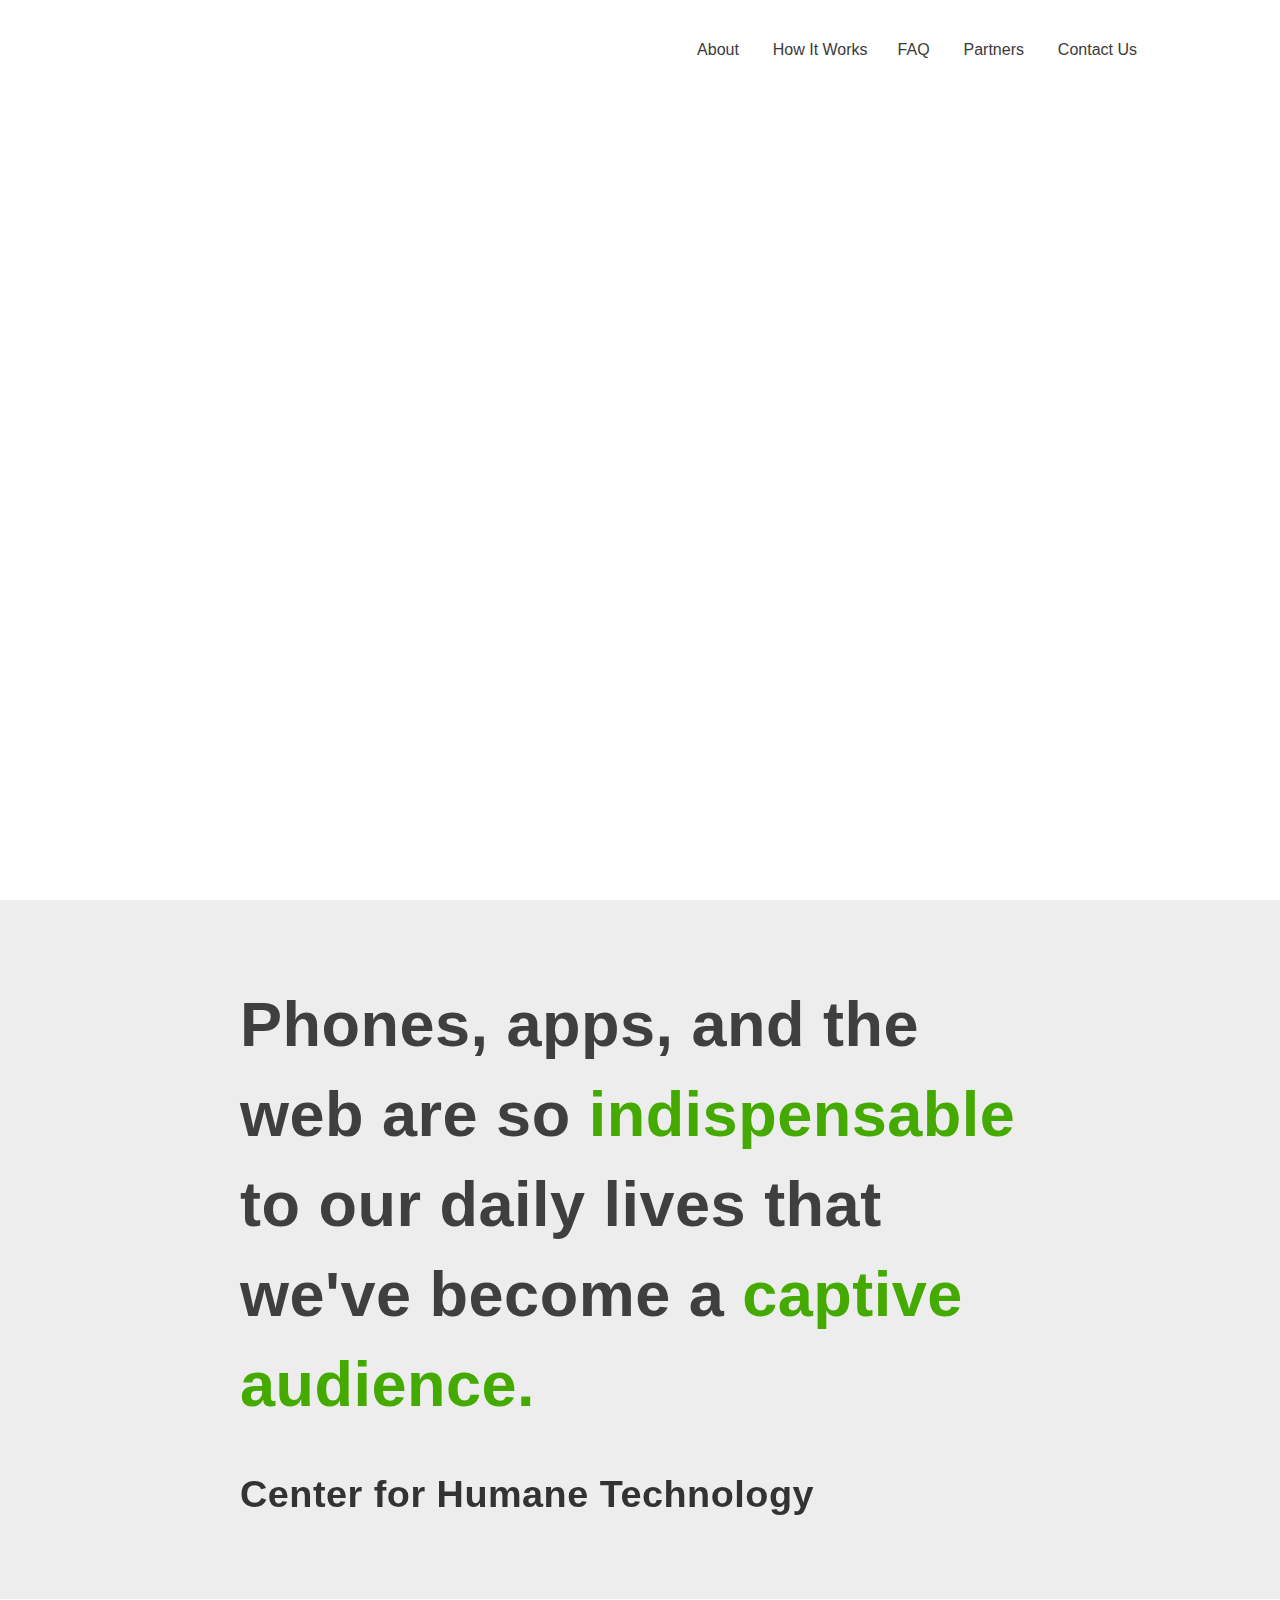
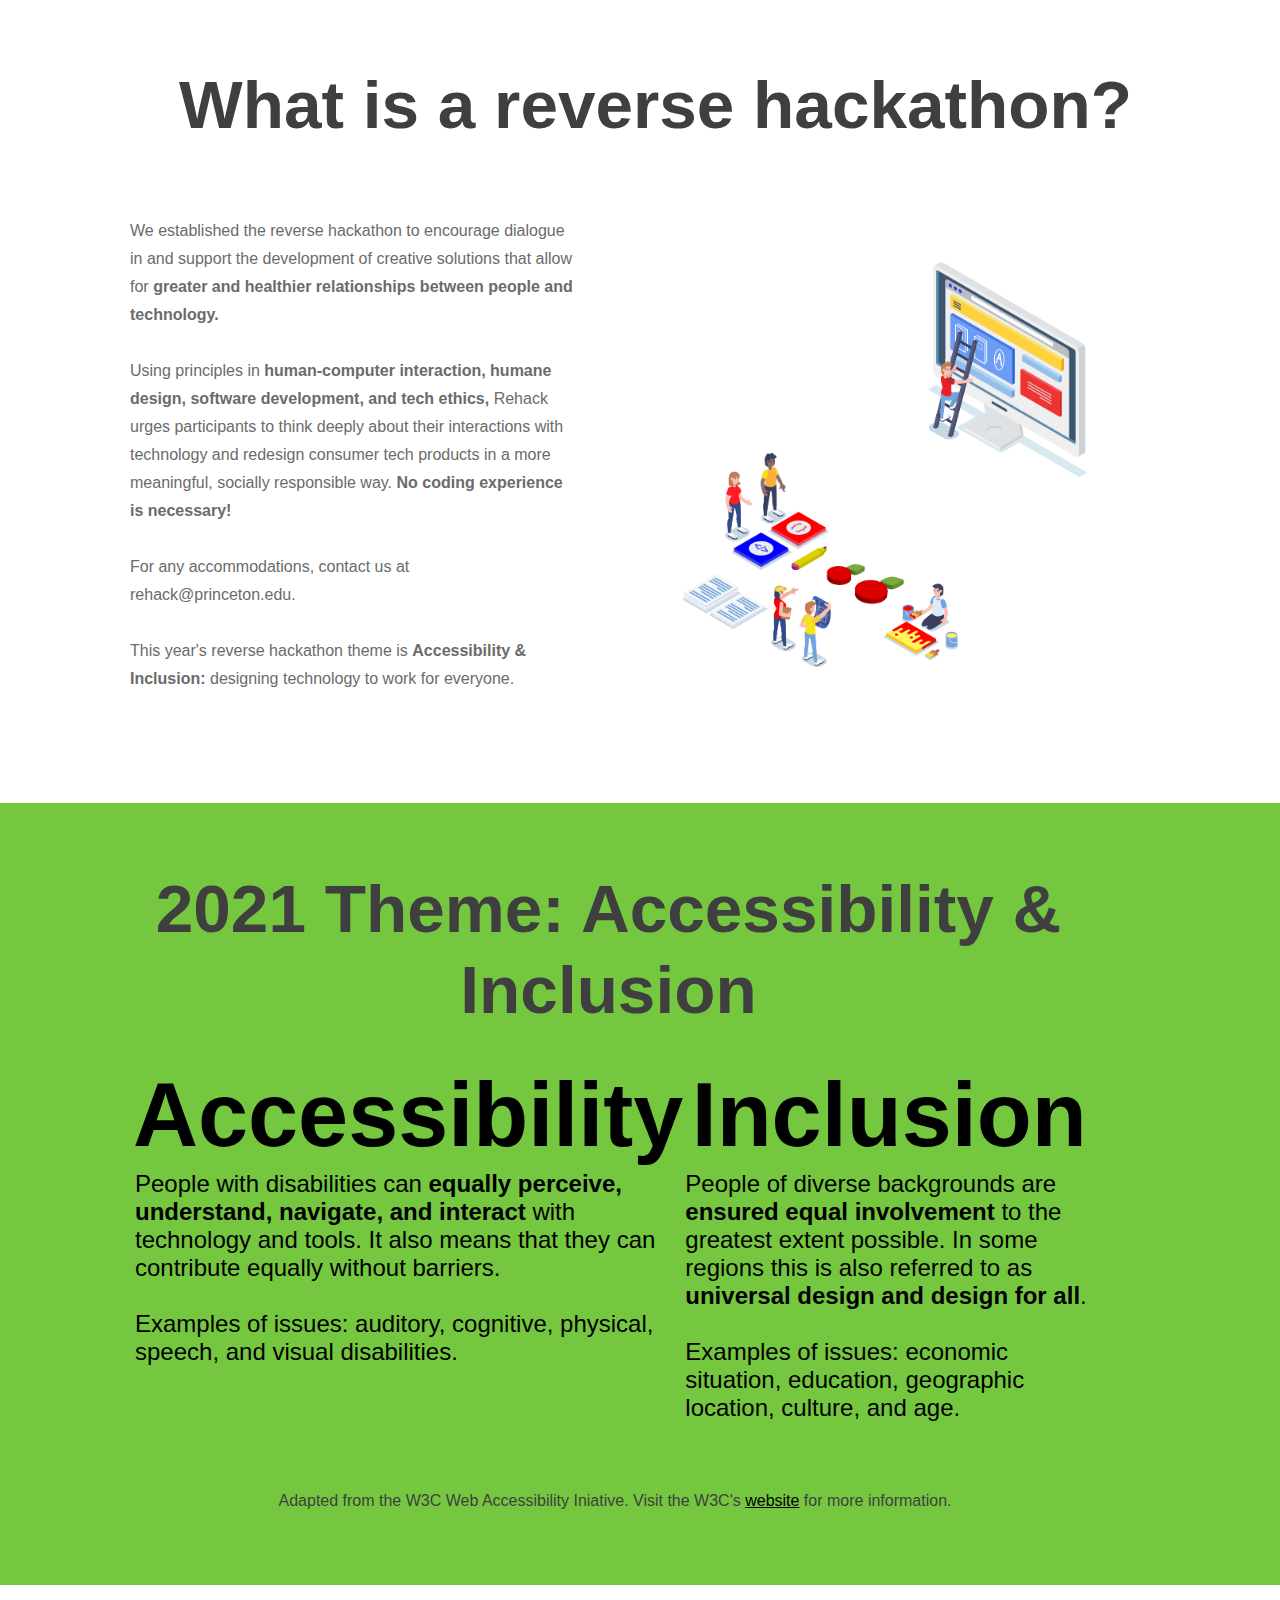
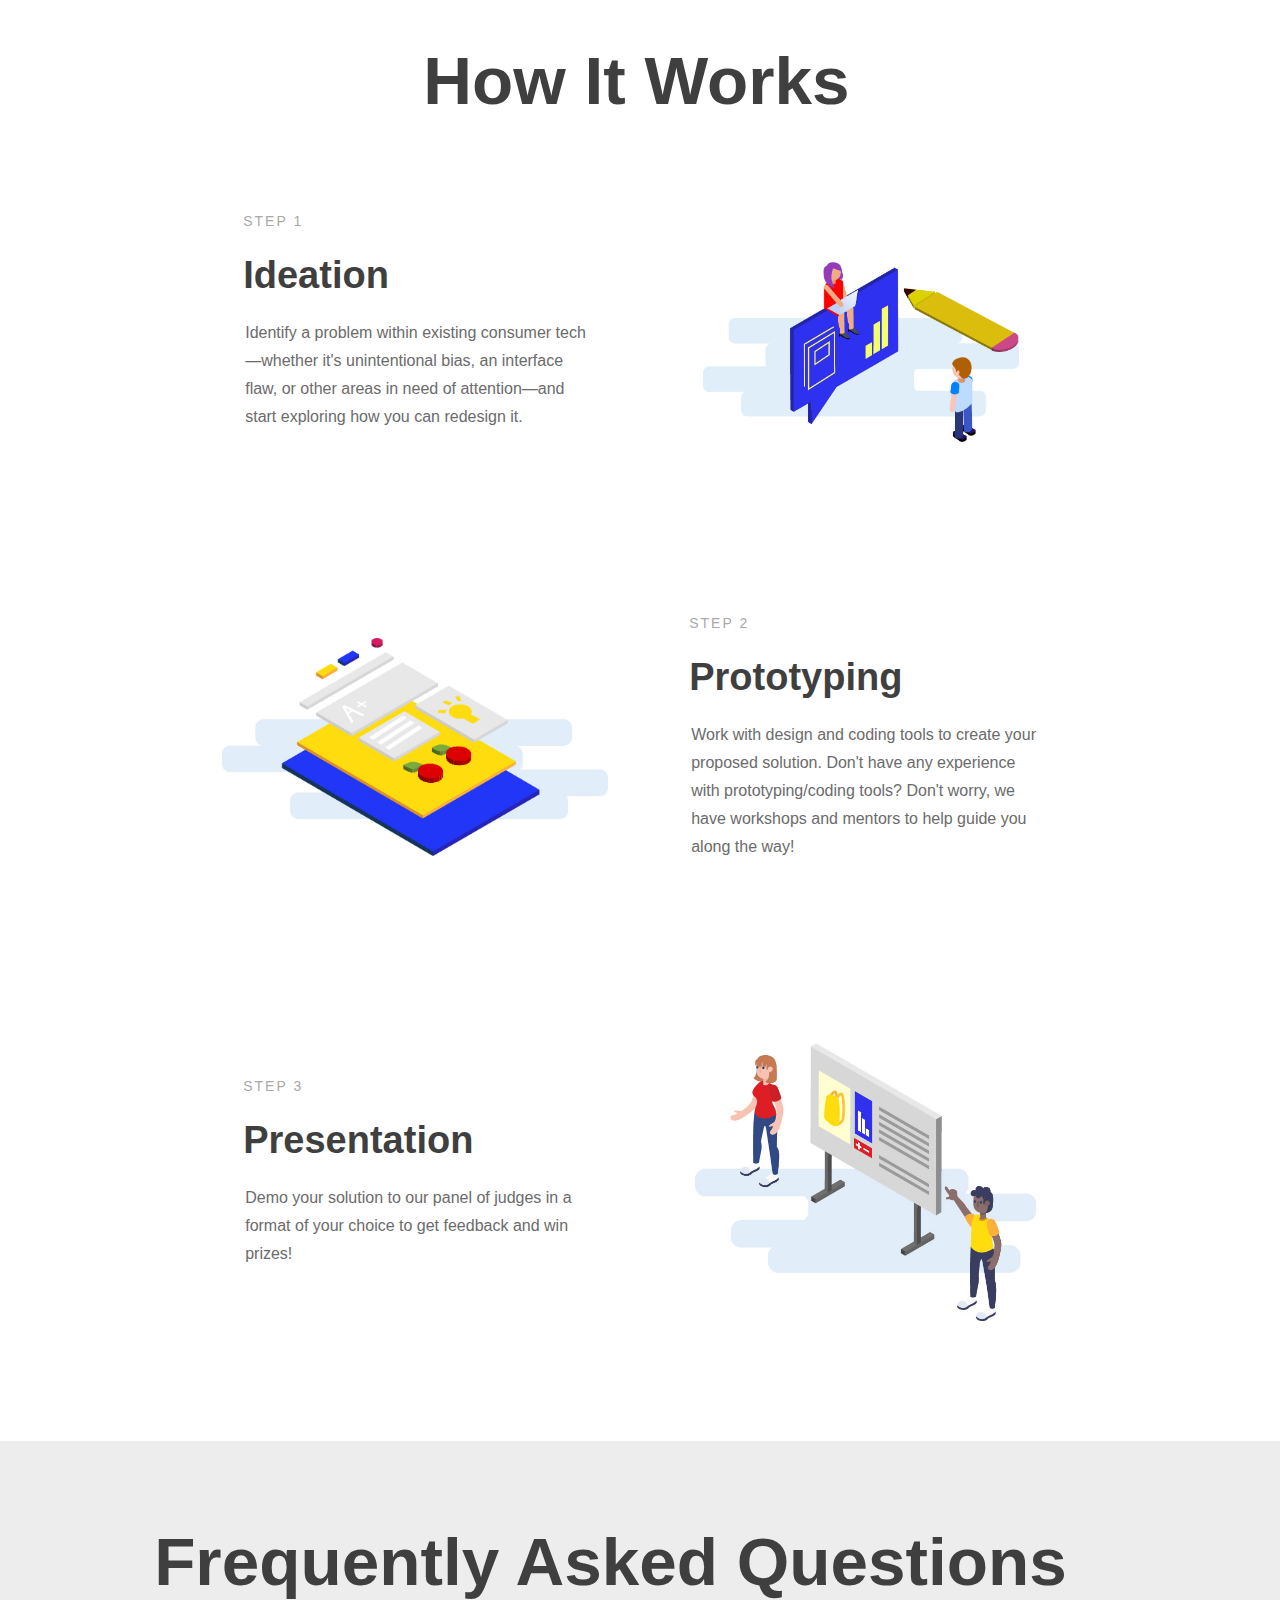
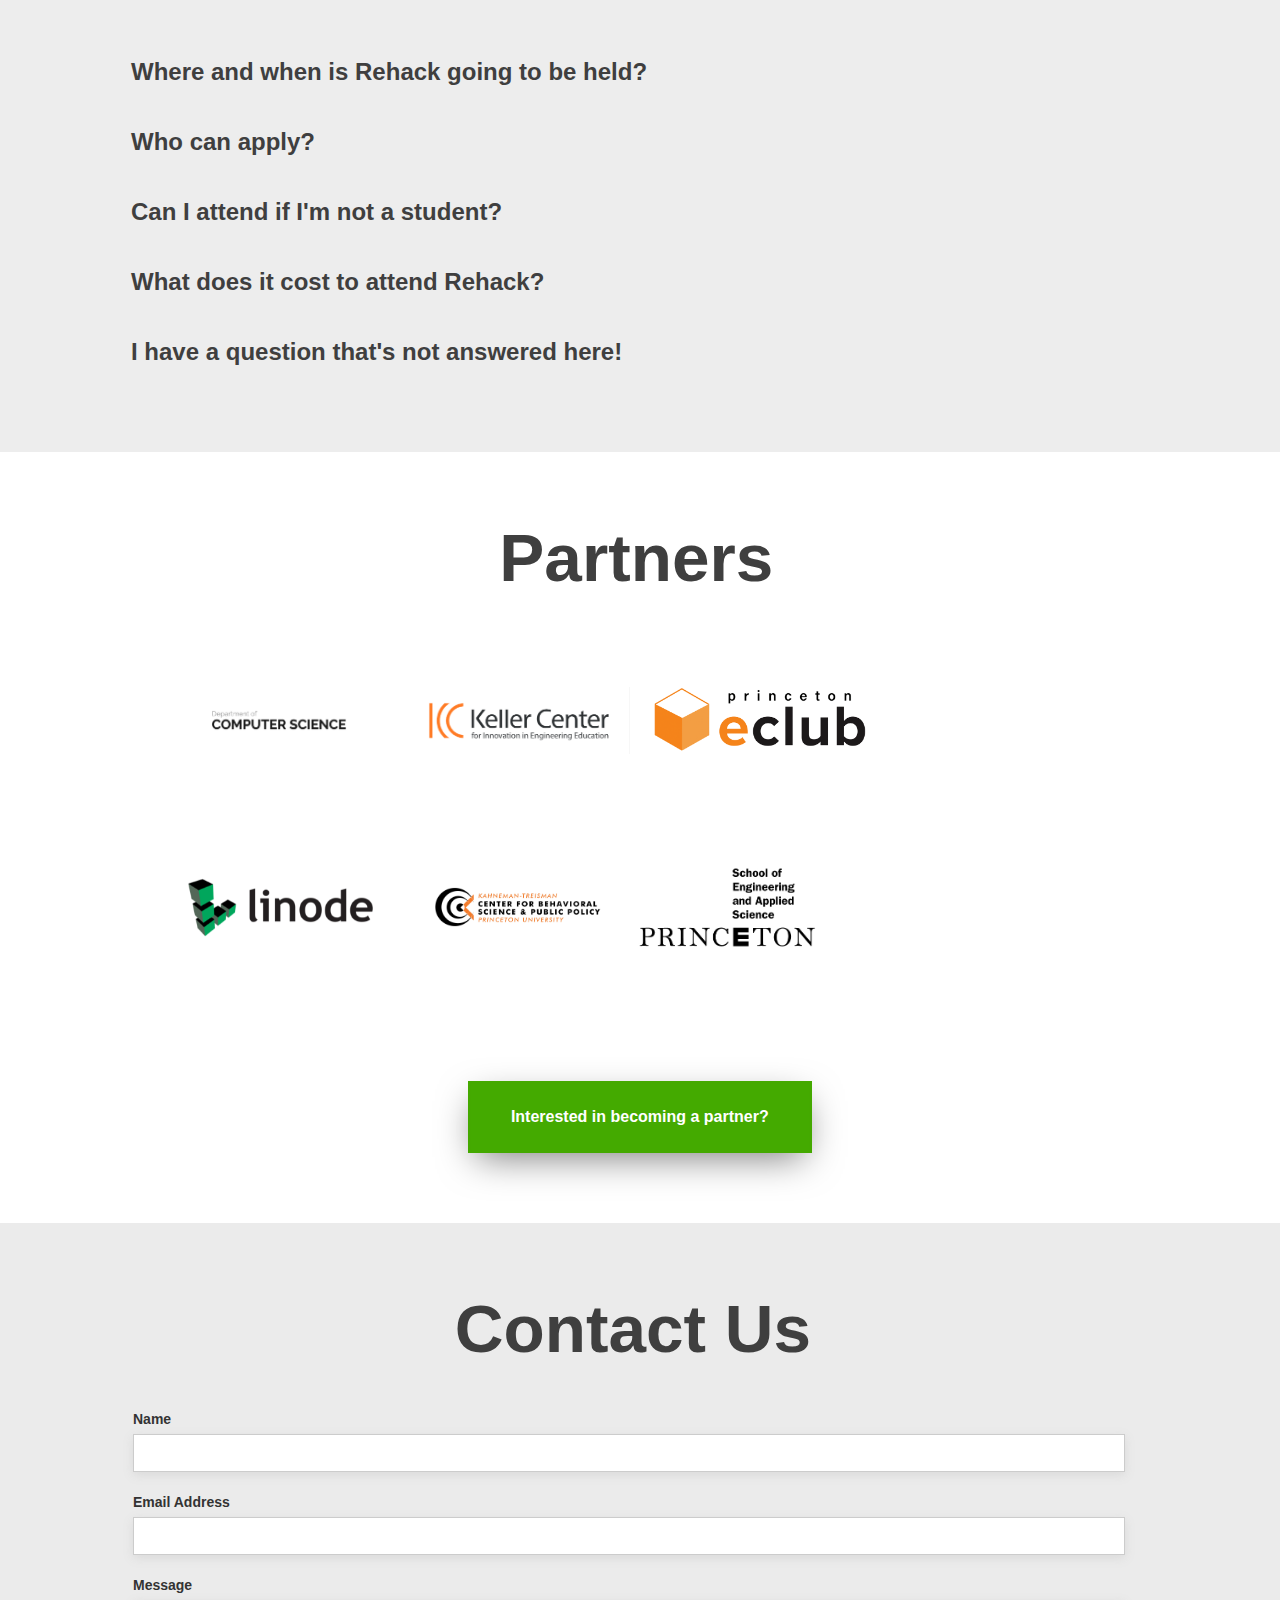
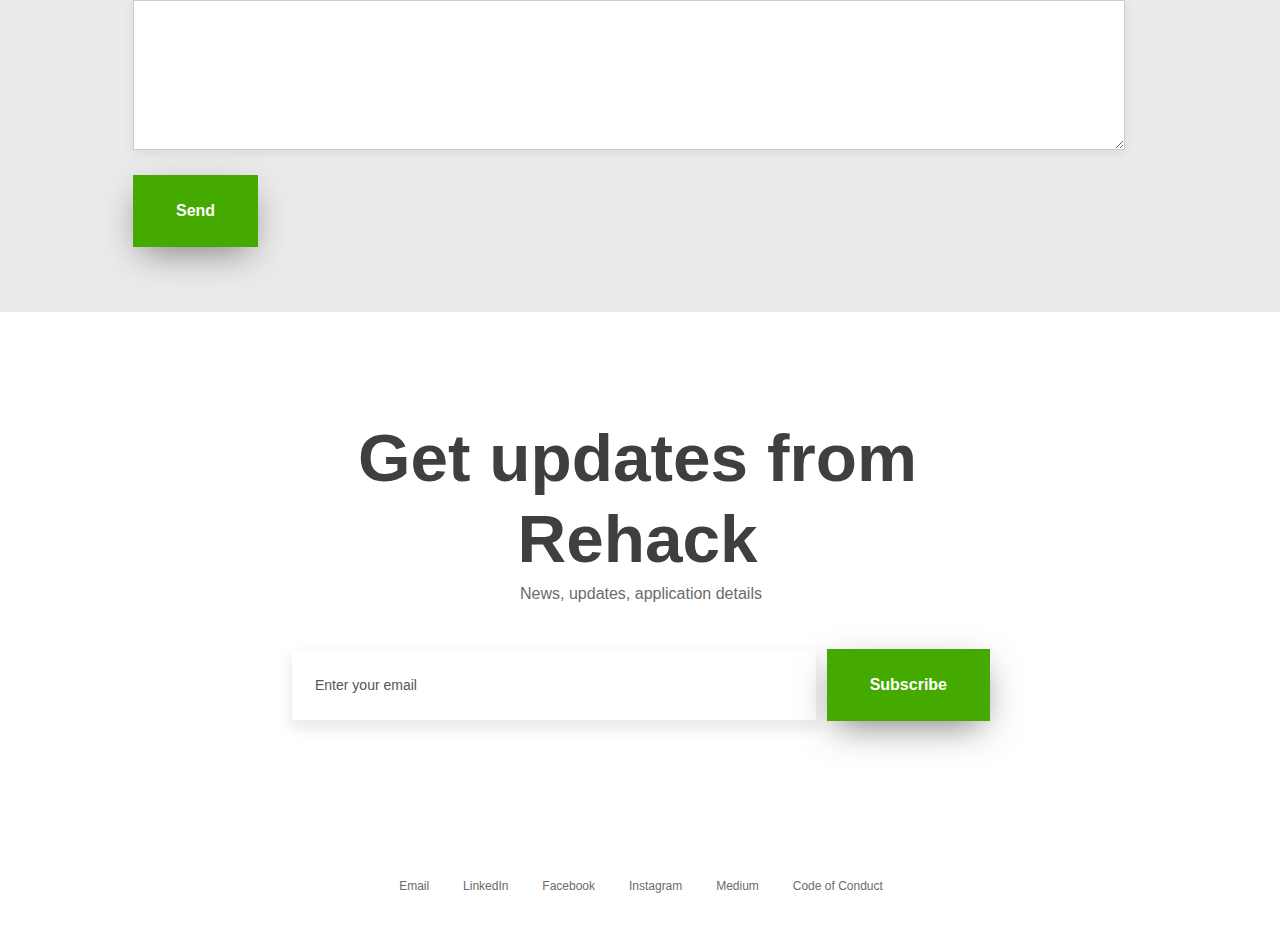
==== commit 94721999: "schedule and theme" ====
--- a/index.html
+++ b/index.html
@@ -51,25 +51,27 @@
 </head>
 
 <body class="body">
-    <div class="hero">
-        <div data-collapse="medium" data-animation="default" data-duration="400" data-doc-height="1" class="nav w-nav">
-            <div class="nav-inner">
-                <div class="nav-logo-wrap">
-                    <a href="#" class="brand w-nav-brand"><img src="images/logo-text-horizontal.png" width="136" srcset="images/logo-text-horizontal-p-500.png 500w, images/logo-text-horizontal-p-800.png 800w, images/logo-text-horizontal-p-1080.png 1080w, images/logo-text-horizontal-p-1600.png 1600w, images/logo-text-horizontal-p-2000.png 2000w, images/logo-text-horizontal.png 3477w"
-                            sizes="136px" alt=""></a>
-                </div>
-                <div class="menu-button w-nav-button">
-                    <div class="menu-icon w-icon-nav-menu"></div>
-                </div>
-                <div class="nav-menu-wrap">
-                    <nav role="navigation" class="nav-menu-2 w-nav-menu">
-                        <a href="#about" class="nav-link w-nav-link">About</a>
-                        <a href="#how-it-works" class="nav-link w-nav-link">How It Works</a><a href="#faqs" class="nav-link w-nav-link">FAQ</a>
-                        <a href="#partners" class="nav-link w-nav-link">Partners</a>
-                        <a href="#schedule" class="nav-link w-nav-link">Schedule</a>
-                        <a href="#contact-us" class="nav-link w-nav-link">Contact Us</a>
-                        <!-- <a href="#" class="nav-link w-nav-link">Meet the Team</a> -->
-                    </nav>
+    <div class="container-fluid">
+        <div class="hero">
+            <div data-collapse="medium" data-animation="default" data-duration="400" data-doc-height="1" class="nav w-nav">
+                <div class="nav-inner">
+                    <div class="nav-logo-wrap">
+                        <a href="#" class="brand w-nav-brand"><img src="images/logo-text-horizontal.png" width="136" srcset="images/logo-text-horizontal-p-500.png 500w, images/logo-text-horizontal-p-800.png 800w, images/logo-text-horizontal-p-1080.png 1080w, images/logo-text-horizontal-p-1600.png 1600w, images/logo-text-horizontal-p-2000.png 2000w, images/logo-text-horizontal.png 3477w"
+                                sizes="136px" alt=""></a>
+                    </div>
+                    <div class="menu-button w-nav-button">
+                        <div class="menu-icon w-icon-nav-menu"></div>
+                    </div>
+                    <div class="nav-menu-wrap">
+                        <nav role="navigation" class="nav-menu-2 w-nav-menu">
+                            <a href="#about" class="nav-link w-nav-link">About</a>
+                            <a href="#how-it-works" class="nav-link w-nav-link">How It Works</a><a href="#faqs" class="nav-link w-nav-link">FAQ</a>
+                            <a href="#partners" class="nav-link w-nav-link">Partners</a>
+                            <!-- <a href="#schedule" class="nav-link w-nav-link">Schedule</a> -->
+                            <a href="#contact-us" class="nav-link w-nav-link">Contact Us</a>
+                            <!-- <a href="#" class="nav-link w-nav-link">Meet the Team</a> -->
+                        </nav>
+                    </div>
                 </div>
             </div>
         </div>
@@ -111,7 +113,7 @@
             <div class="feature-content-3">
                 <p class="paragraph">We established the reverse hackathon to encourage dialogue in and support the development of creative solutions that allow for <strong>greater and healthier relationships between people and technology.<br>‍</strong><br>Using principles
                     in <strong>human-computer interaction, humane design, software development, and tech ethics,</strong> Rehack urges participants to think deeply about their interactions with technology and redesign consumer tech products in a more
-                    meaningful, socially responsible way. <strong>No coding experience is necessary!<br></strong><br>This year's reverse hackathon theme is <strong>Accessibility & Inclusion:</strong> designing technology to work for everyone.</p>
+                    meaningful, socially responsible way. <strong>No coding experience is necessary!<br></strong><br>For any accommodations, contact us at rehack@princeton.edu.<br><br>This year's reverse hackathon theme is <strong>Accessibility & Inclusion:</strong> designing technology to work for everyone.</p>
                 </div>
             <div class="feature-image-3"><img src="./images/Education Designs/what-is-rehack2021.png" width="198" srcset="./images/Sustainability Designs/what-is-rehack2-p-500.png 500w, ./images/Sustainability Designs/what-is-rehack2-p-800.png 800w, ./images/Sustainability Designs/what-is-rehack2-p-3200.png 3200w, ./images/Sustainability Designs/what-is-rehack2-p-4461.png 4461w" sizes="(max-width: 479px) 88vw, (max-width: 767px) 38vw, (max-width: 991px) 32vw, 30vw"
                     alt="" class="image-what-is-rehack"></div>
@@ -121,9 +123,9 @@
 
     <!--NOTE: UNCOMMENT THESE FOLLOWING SECTIONS WHEN WORKING ON REHACK 2021 - JYH-->
 
-    <!-- <div class="theme">
+    <div class="theme">
         <h1 class="heading-theme" style="color: #3f3f3f;">2021 Theme: Accessibility & Inclusion</h1> 
-        <div class="columns-2 w-row">
+        <!-- <div class="columns-2 w-row">
             <div class="w-col w-col-4"><img src="./images/rehack2020-tracks/consumerism-track.svg" width="400" alt=""></div>
             <div class="w-col w-col-3"><img src="./images/rehack2020-tracks/transportation-track.svg" width="500" alt=""></div>
         </div>
@@ -131,35 +133,34 @@
         <div class="columns-2 w-row">
             <div class="w-col w-col-4"><img src="./images/rehack2020-tracks/education-track.svg" width="400" alt=""></div>
             <div class="w-col w-col-3"><img src="./images/rehack2020-tracks/food-track.svg" width="500" alt=""></div>
-        </div>
-
-        <div class="tracks" style="margin-bottom: 100px;">
-            <figure class="item">
+        </div> -->
+
+        <div class="tracks" style="margin-bottom: 50px;">
+            <div class="col-md-5">
+                <h1 style="text-align: center;" class="black-text-2">Accessibility</h1>
+                <p class="paragraph black-paragraph">People with disabilities can <strong>equally perceive, understand, navigate, and interact</strong> with technology and tools. It also means that they can contribute equally without barriers.<br><br>Examples of issues: auditory, cognitive, physical, speech, and visual disabilities.</p>
+            </div>
+
+            <div class="col-md-5">
+                <h1 style="text-align: center;" class="black-text-2">Inclusion</h1>
+                <p class="paragraph black-paragraph">People of diverse backgrounds are <strong>ensured equal involvement</strong> to the greatest extent possible. In some regions this is also referred to as <strong>universal design and design for all</strong>.<br><br>Examples of issues: economic situation, education, geographic location, culture, and age.</p>
+            </div>
+
+            <!-- <figure class="item">
                 <h1 style="text-align: center;">Accessibility</h1>
-                <img src="./images/rehack2020-tracks/consumerism-track.svg" width="400" />
             </figure>
             <figure class="item">
                 <h1 style="text-align: center;">Inclusion</h1>
-                <img src="./images/rehack2020-tracks/food-track.svg" width="400" />
-            </figure>
-            <figure class="item">
-                <h1 style="text-align: center;">Education</h1>
-                <img src="./images/rehack2020-tracks/education-track.svg" width="400" />
-            </figure>
-            <figure class="item">
-                <h1 style="text-align: center;">Transportation</h1>
-                <img src="./images/rehack2020-tracks/transportation-track.svg" width="400" />
-            </figure>
-        </div>
-
-        <div class="tracks">
-        </div>
+            </figure> -->
+        </div>
+
+        <p class="paragraph black" style="text-align: center;">Adapted from the W3C Web Accessibility Iniative. Visit the W3C's <a href="https://www.w3.org/WAI/fundamentals/accessibility-usability-inclusion/">website</a> for more information.</p>
 
         <p class="paragraph-11"></p>
-    </div> -->
-
-
-    <div id="how-it-works" class="section">
+    </div>
+
+
+    <div id="how-it-works" class="section how-it-works">
         <h2 class="heading">How It Works</h2>
         <div id="features" class="feature-wrap-2">
             <div class="feature-content-2">
@@ -247,7 +248,20 @@
             <div class="accordion-item">
                 <h3 data-w-id="bec91d7f-732c-3378-51d9-d5ac6bf8feed" class="question">Where and when is Rehack going to be held?</h3>
             </div>
-            <p data-w-id="16b60706-f501-9770-a600-021f08d9417f" style="height:0PX" class="answer">Our Fall 2021 event will be held in a virtual/in-person hybrid format on November 19-20. <a href = "http://tinyurl.com/RehackFall2021" target="_blank">Applications are now open and due November 12 at 11:59pm!</a><br>Due to University policy, only Princeton University students will be allowed to participate in-person.</p>
+            <p data-w-id="16b60706-f501-9770-a600-021f08d9417f" style="height:0PX" class="answer">Our Fall 2021 event will be held in a virtual/in-person hybrid format on November 19-20. <a href = "http://tinyurl.com/RehackFall2021" target="_blank">Applications are now open and due November 12 at 11:59pm!</a><br>Due to University policy, only Princeton University students will be allowed to participate in-person.<br><br><strong>Schedule Overview:</strong><br>
+                11/19 6:00pm  Opening Ceremony <br>
+                11/19 6:30pm  Hacking Begins! <br>
+                11/19 6:30pm  Figma Workshop <br>
+                11/19 7:30pm  Ideation / Team Formation Workshop <br>
+                11/20 9:30am  Breakfast <br>
+                11/20 10:00am Keynote and Swag Pickup <br>
+                11/20 12:00pm Accessibility & Inclusion Panel <br>
+                11/20 1:00pm  Lunch <br>
+                11/20 5:00pm  Project Submission Deadline! <br>
+                11/20 5:30pm  Project Presentations <br>
+                11/20 7:00pm  Dinner <br>
+                11/20 8:00pm  Closing Ceremony
+            </p>
         </div>
         <div class="accordion-wrapper">
             <div class="accordion-item">
@@ -320,7 +334,7 @@
             <img src="images/mondaydotcom.png" style="width: 70%; margin-left: auto; margin-right: auto; display: block;" alt="">-->
             <br>
             <div class="columns-2 w-row" style="margin-bottom: 70px;">
-                <div class="w-col w-col-4" style="padding: 50px;"><img src="images/cos-logo.png" width="500" alt=""></div>
+                <div class="w-col w-col-3" style="padding: 50px;"><img src="images/cos-logo.png" width="500" alt=""></div>
                 <div class="w-col w-col-3"><img src="images/keller-new.png" width="500" alt=""></div>
                 <!-- <div class="w-col w-col-3" style="padding-right: 30px;"><img src="images/eclub-text-black-copy.png" srcset="images/eclub-text-black-copy-p-500.png 500w, images/eclub-text-black-copy-p-800.png 800w, images/eclub-text-black-copy-p-1080.png 1080w, images/eclub-text-black-copy-p-1600.png 1600w, images/eclub-text-black-copy-p-2000.png 2000w, images/eclub-text-black-copy.png 2943w"
                         sizes="(max-width: 479px) 18vw, (max-width: 767px) 20vw, (max-width: 991px) 21vw, 16vw" alt=""></div> -->
--- a/css/rehack.webflow.css
+++ b/css/rehack.webflow.css
@@ -1698,6 +1698,10 @@
   clear: none;
 }
 
+.how-it-works {
+  padding-top: 40px;
+}
+
 .heading-12 {
   margin-bottom: 30px;
   font-family: Montserrat, sans-serif;
@@ -1931,6 +1935,13 @@
 
 .black-2 {
   color: #000;
+}
+
+.black-paragraph {
+  font-family: Montserrat, sans-serif;
+  color: #000;
+  font-size: 24px;
+  margin-bottom: 10px;
 }
 
 .feature-icon-2 {
@@ -2293,10 +2304,10 @@
   display: -webkit-flex;
   display: -ms-flexbox;
   display: flex;
-  width: 90vw;
+  width: 100%;
   margin-top: 8vh;
   margin-bottom: 10vh;
-  padding-right: 5vw;
+  padding-right: 0vw;
   padding-left: 0vw;
   -webkit-box-orient: horizontal;
   -webkit-box-direction: normal;
@@ -2407,7 +2418,7 @@
   display: -ms-flexbox;
   display: flex;
   width: 50vw;
-  padding-right: 10px;
+  padding-right: 0px;
   padding-left: 0px;
   -webkit-box-pack: center;
   -webkit-justify-content: center;
@@ -3798,7 +3809,7 @@
     padding-left: 0vw;
   }
   .nav {
-    width: 100vw;
+    width: 100%;
   }
   .nav-inner {
     width: 100vw;
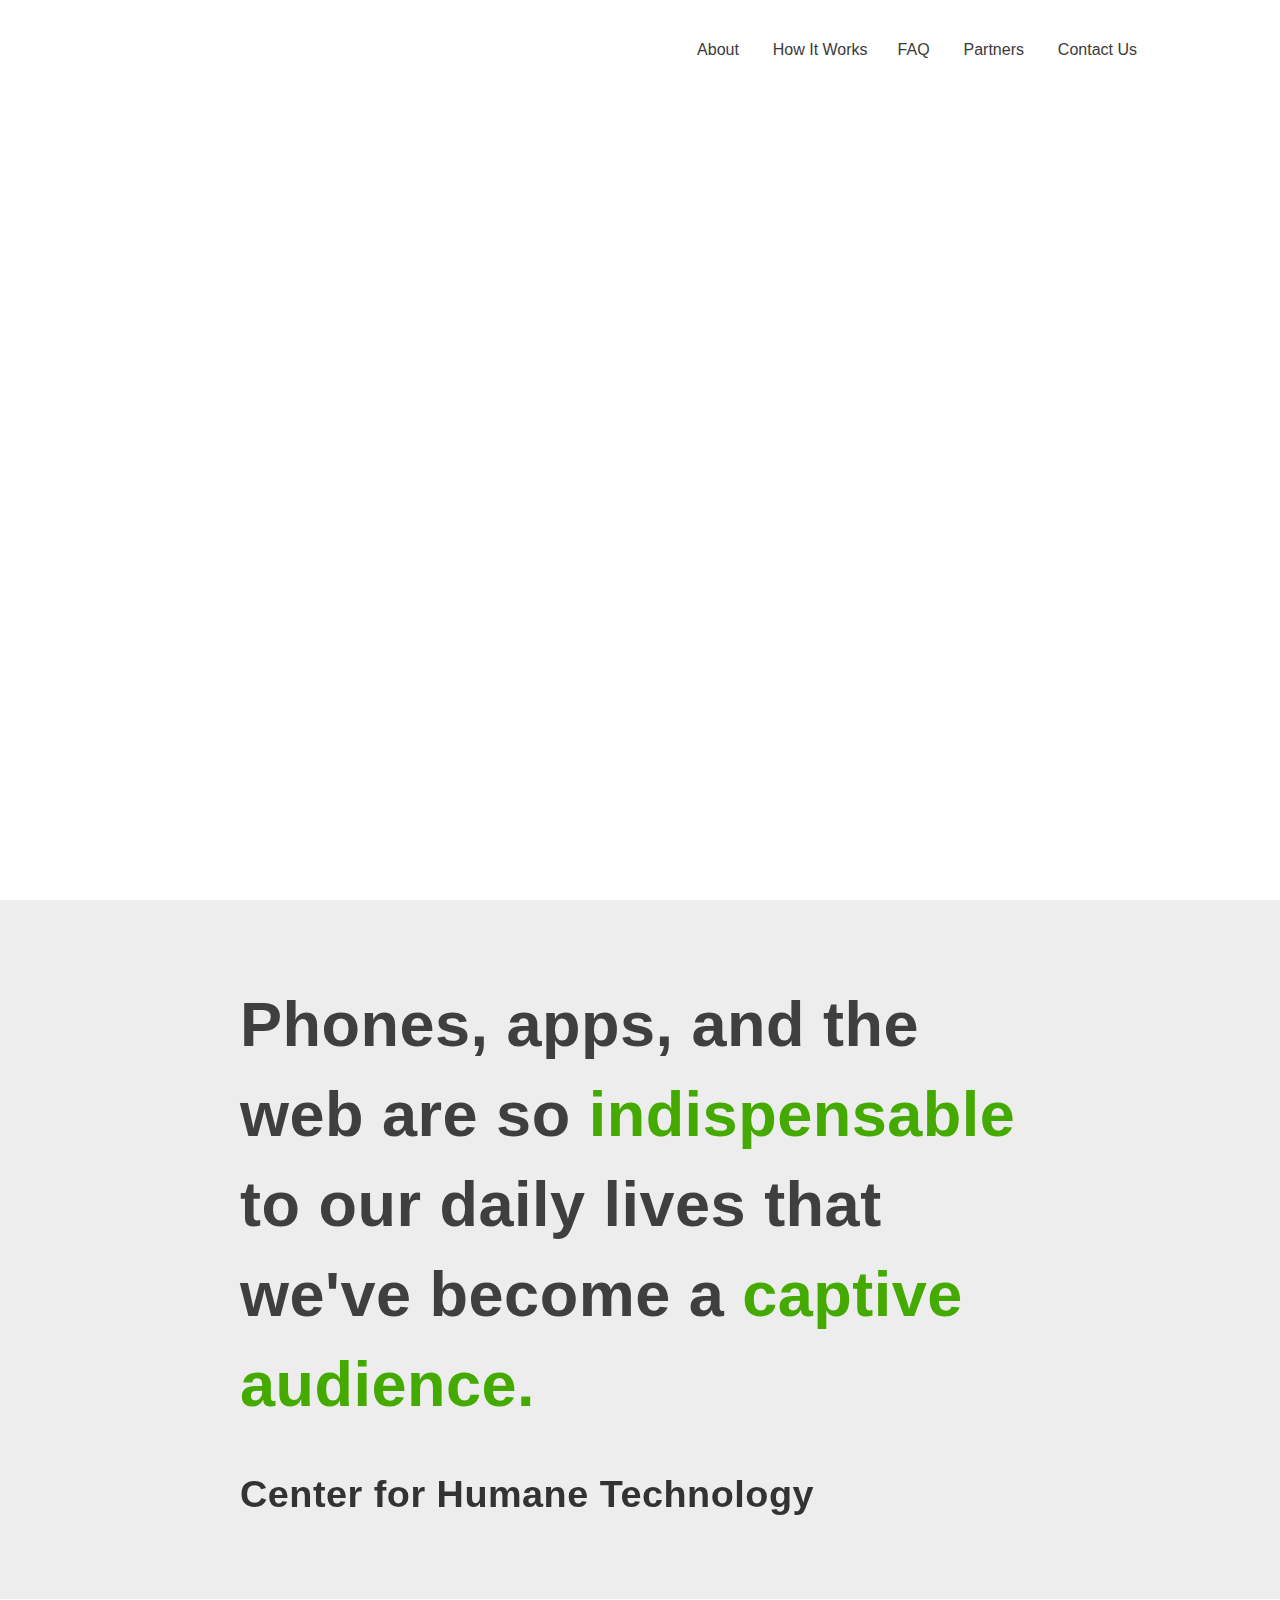
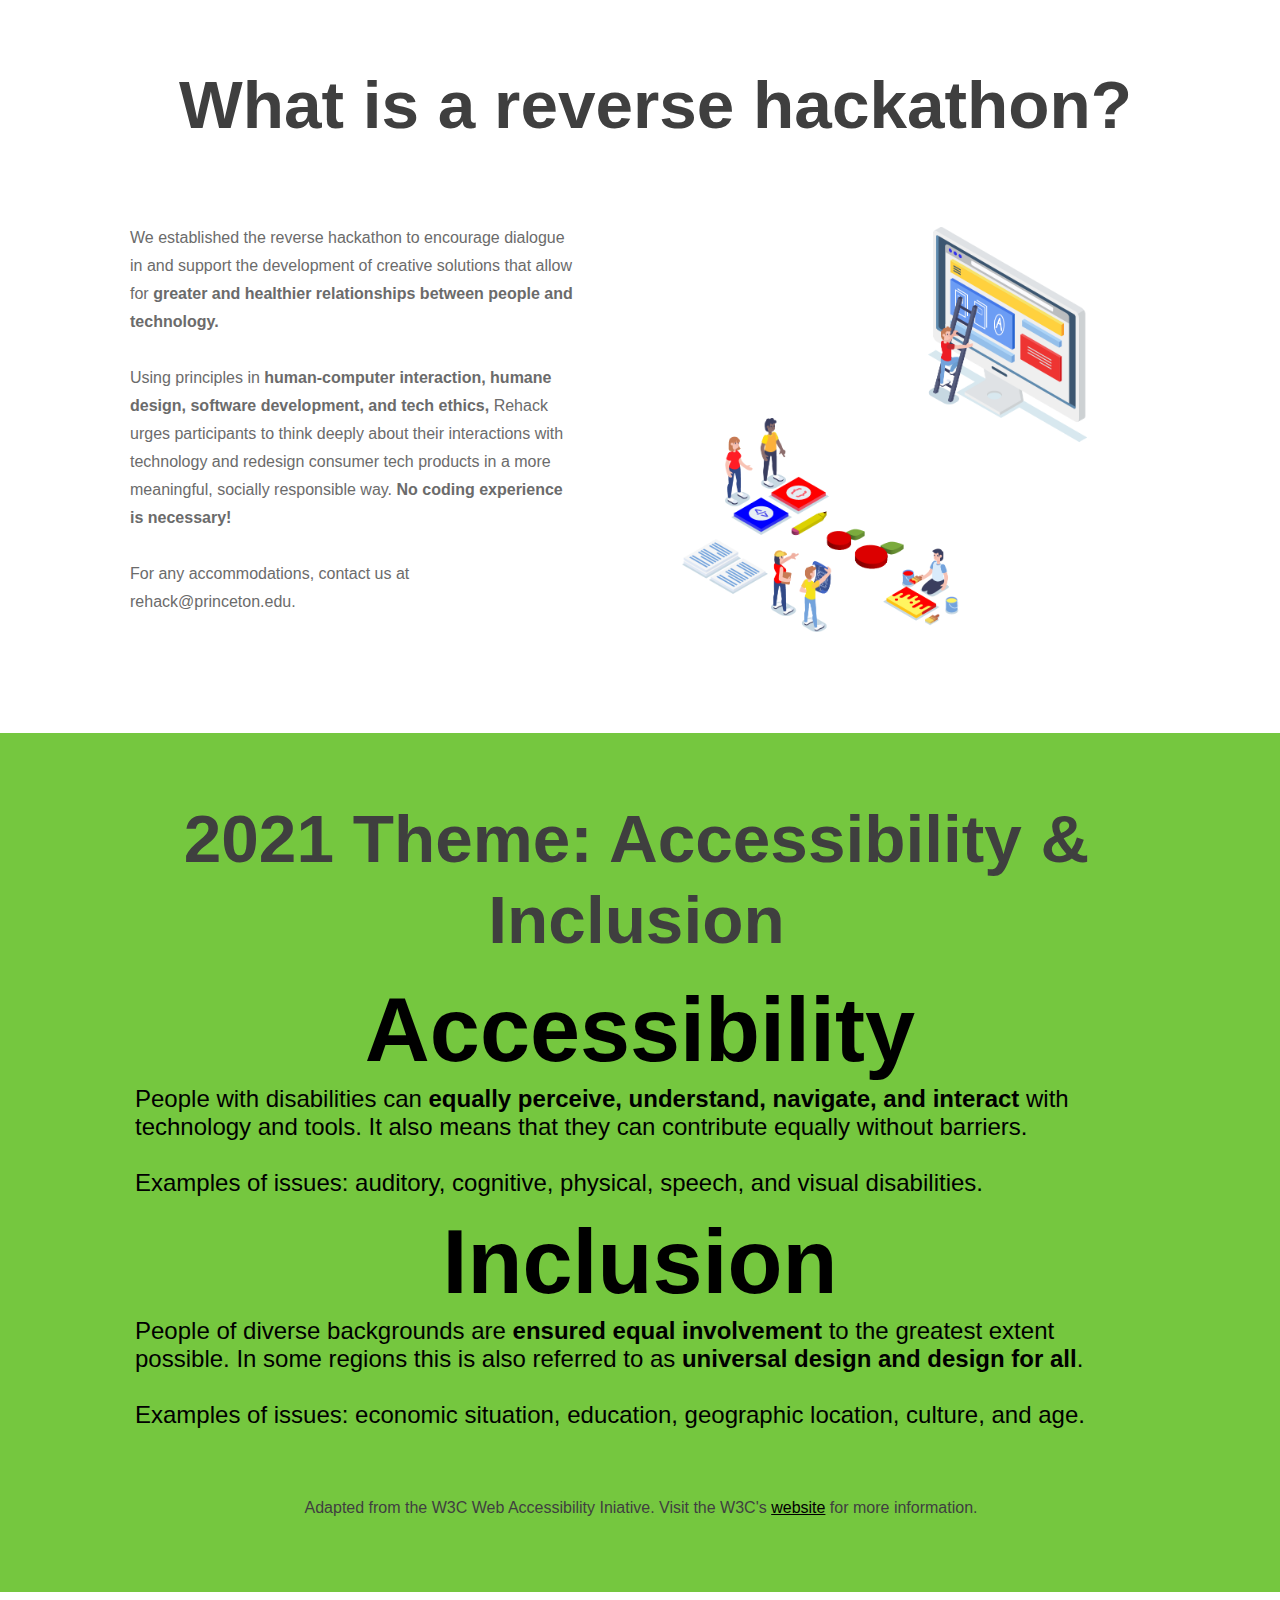
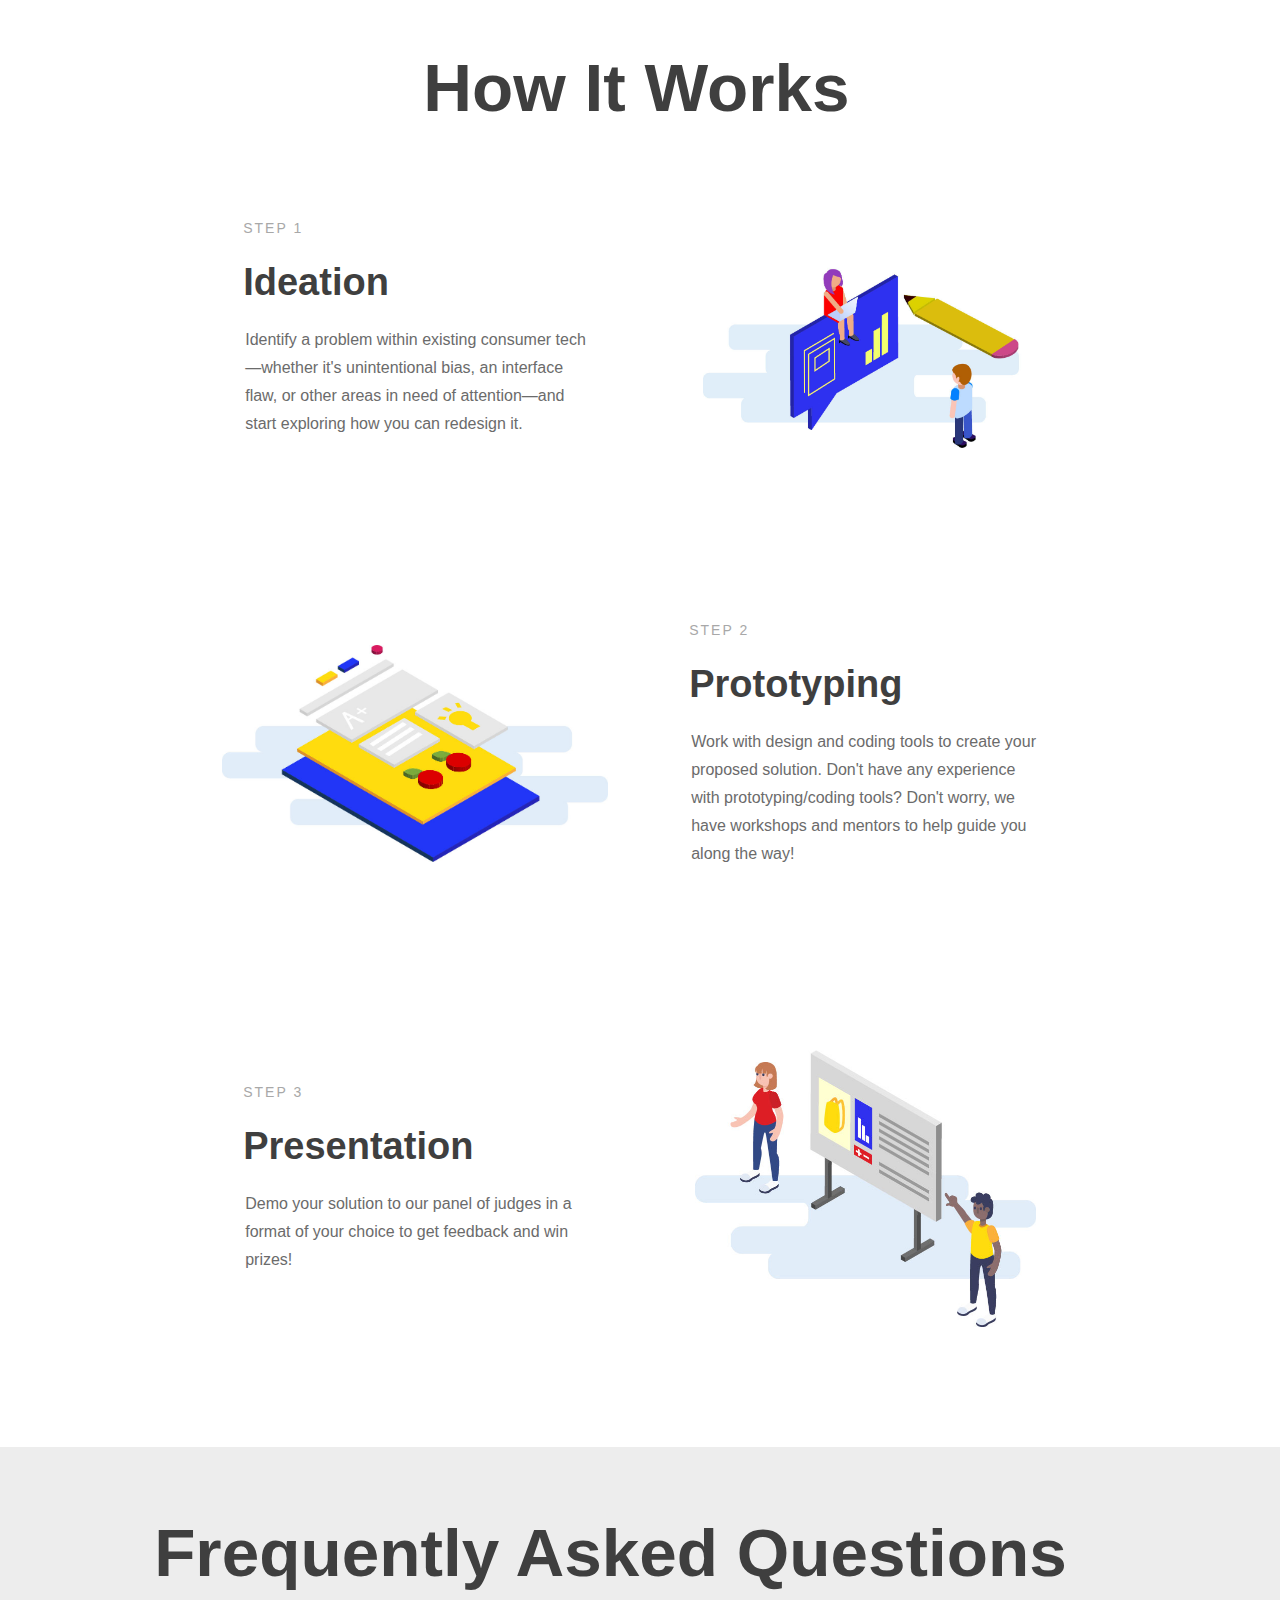
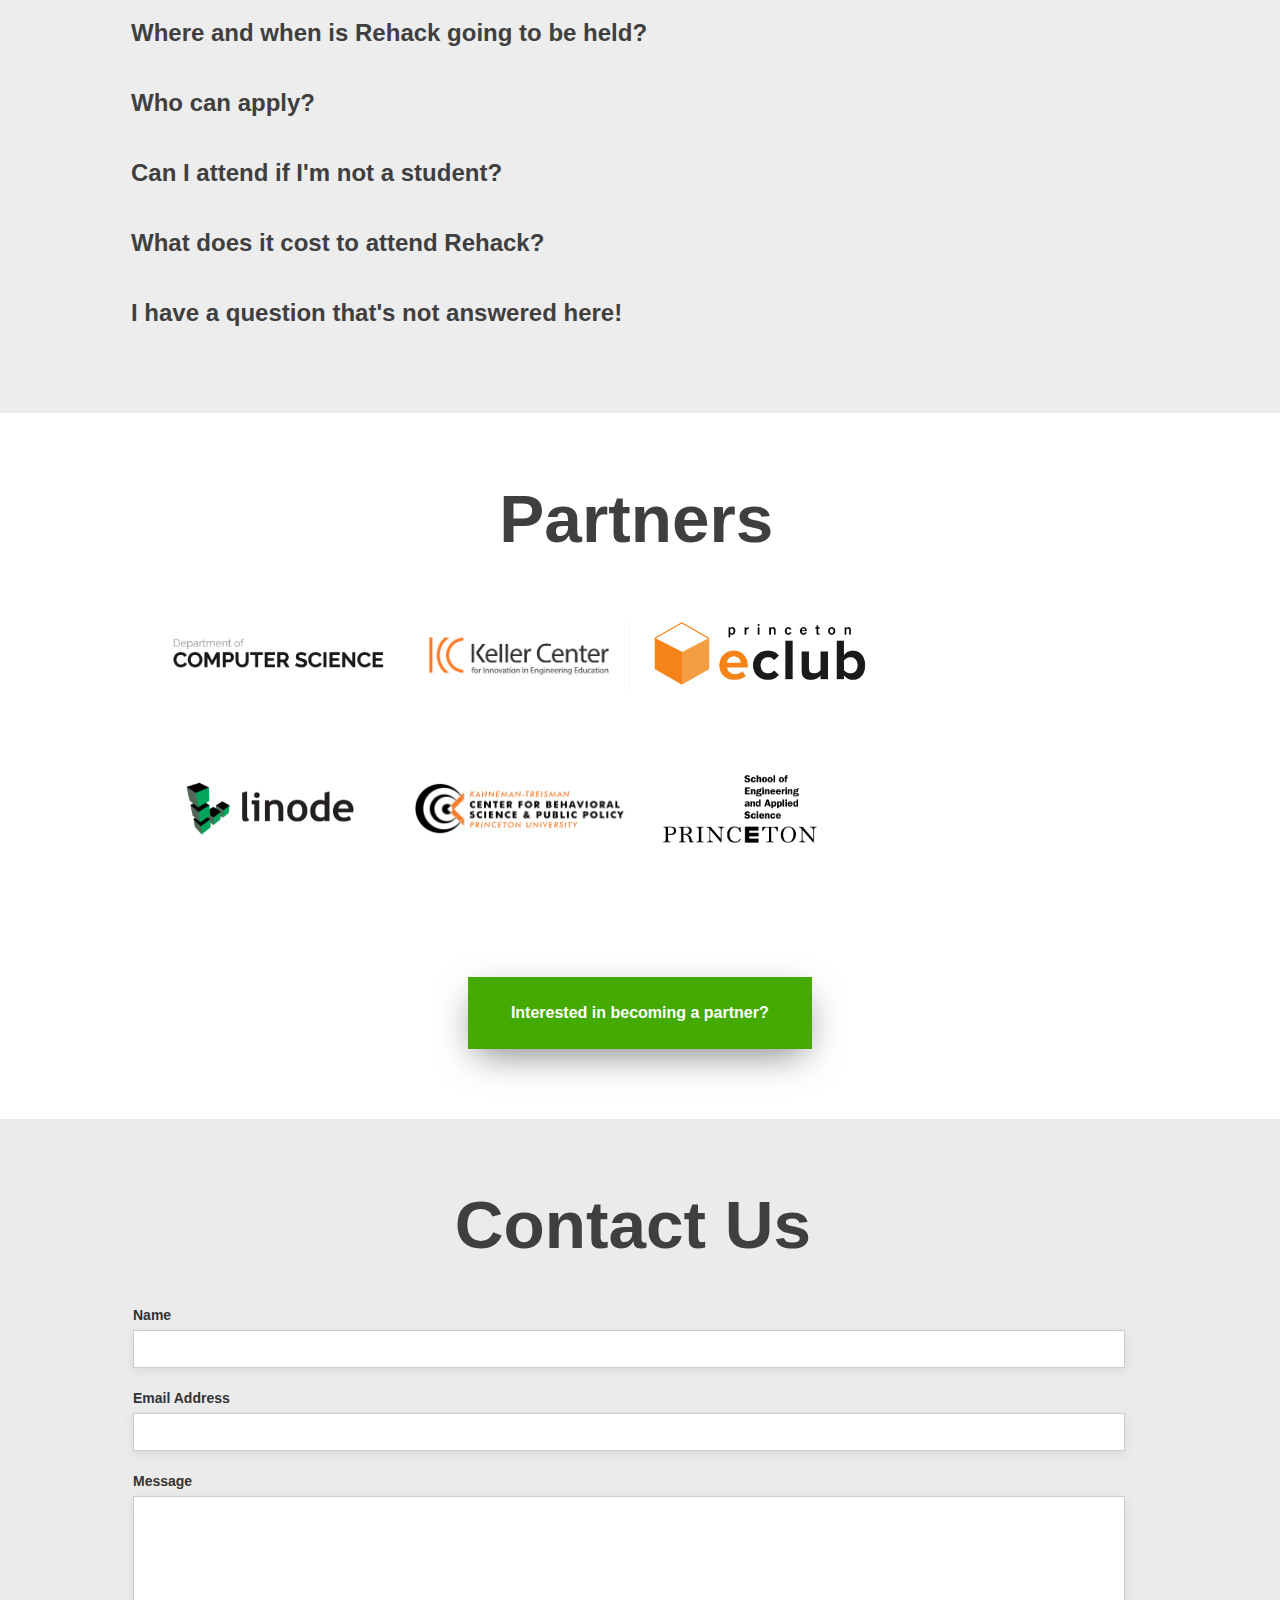
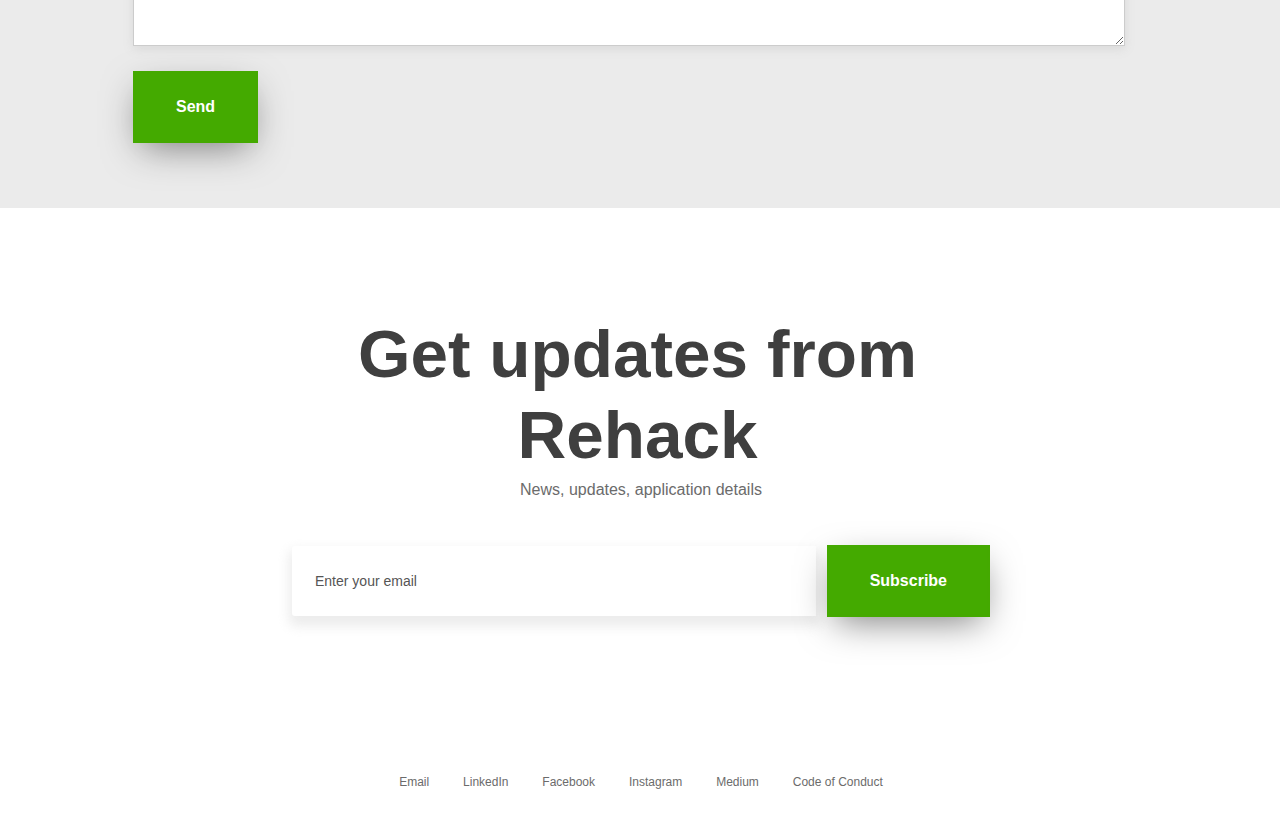
==== commit b5659548: "mobile responsiveness" ====
--- a/index.html
+++ b/index.html
@@ -113,7 +113,7 @@
             <div class="feature-content-3">
                 <p class="paragraph">We established the reverse hackathon to encourage dialogue in and support the development of creative solutions that allow for <strong>greater and healthier relationships between people and technology.<br>‍</strong><br>Using principles
                     in <strong>human-computer interaction, humane design, software development, and tech ethics,</strong> Rehack urges participants to think deeply about their interactions with technology and redesign consumer tech products in a more
-                    meaningful, socially responsible way. <strong>No coding experience is necessary!<br></strong><br>For any accommodations, contact us at rehack@princeton.edu.<br><br>This year's reverse hackathon theme is <strong>Accessibility & Inclusion:</strong> designing technology to work for everyone.</p>
+                    meaningful, socially responsible way. <strong>No coding experience is necessary!<br></strong><br>For any accommodations, contact us at rehack@princeton.edu.</p>
                 </div>
             <div class="feature-image-3"><img src="./images/Education Designs/what-is-rehack2021.png" width="198" srcset="./images/Sustainability Designs/what-is-rehack2-p-500.png 500w, ./images/Sustainability Designs/what-is-rehack2-p-800.png 800w, ./images/Sustainability Designs/what-is-rehack2-p-3200.png 3200w, ./images/Sustainability Designs/what-is-rehack2-p-4461.png 4461w" sizes="(max-width: 479px) 88vw, (max-width: 767px) 38vw, (max-width: 991px) 32vw, 30vw"
                     alt="" class="image-what-is-rehack"></div>
@@ -124,7 +124,7 @@
     <!--NOTE: UNCOMMENT THESE FOLLOWING SECTIONS WHEN WORKING ON REHACK 2021 - JYH-->
 
     <div class="theme">
-        <h1 class="heading-theme" style="color: #3f3f3f;">2021 Theme: Accessibility & Inclusion</h1> 
+        <h2 class="heading">2021 Theme: Accessibility & Inclusion</h2> 
         <!-- <div class="columns-2 w-row">
             <div class="w-col w-col-4"><img src="./images/rehack2020-tracks/consumerism-track.svg" width="400" alt=""></div>
             <div class="w-col w-col-3"><img src="./images/rehack2020-tracks/transportation-track.svg" width="500" alt=""></div>
@@ -136,16 +136,17 @@
         </div> -->
 
         <div class="tracks" style="margin-bottom: 50px;">
-            <div class="col-md-5">
-                <h1 style="text-align: center;" class="black-text-2">Accessibility</h1>
-                <p class="paragraph black-paragraph">People with disabilities can <strong>equally perceive, understand, navigate, and interact</strong> with technology and tools. It also means that they can contribute equally without barriers.<br><br>Examples of issues: auditory, cognitive, physical, speech, and visual disabilities.</p>
-            </div>
-
-            <div class="col-md-5">
-                <h1 style="text-align: center;" class="black-text-2">Inclusion</h1>
-                <p class="paragraph black-paragraph">People of diverse backgrounds are <strong>ensured equal involvement</strong> to the greatest extent possible. In some regions this is also referred to as <strong>universal design and design for all</strong>.<br><br>Examples of issues: economic situation, education, geographic location, culture, and age.</p>
-            </div>
-
+            <div class="row">
+                <div class="col-sm-6">
+                    <h1 style="text-align: center;" class="black-text-2">Accessibility</h1>
+                    <p class="paragraph black-paragraph">People with disabilities can <strong>equally perceive, understand, navigate, and interact</strong> with technology and tools. It also means that they can contribute equally without barriers.<br><br>Examples of issues: auditory, cognitive, physical, speech, and visual disabilities.</p>
+                </div>
+    
+                <div class="col-sm-6">
+                    <h1 style="text-align: center;" class="black-text-2">Inclusion</h1>
+                    <p class="paragraph black-paragraph">People of diverse backgrounds are <strong>ensured equal involvement</strong> to the greatest extent possible. In some regions this is also referred to as <strong>universal design and design for all</strong>.<br><br>Examples of issues: economic situation, education, geographic location, culture, and age.</p>
+                </div>
+            </div>
             <!-- <figure class="item">
                 <h1 style="text-align: center;">Accessibility</h1>
             </figure>
@@ -243,7 +244,7 @@
 
 
     <div id="faqs" class="faq">
-        <h2 class="faq-heading">Frequently Asked Questions</h2>
+        <h2 class="heading">Frequently Asked Questions</h2>
         <div class="accordion-wrapper">
             <div class="accordion-item">
                 <h3 data-w-id="bec91d7f-732c-3378-51d9-d5ac6bf8feed" class="question">Where and when is Rehack going to be held?</h3>
@@ -334,7 +335,7 @@
             <img src="images/mondaydotcom.png" style="width: 70%; margin-left: auto; margin-right: auto; display: block;" alt="">-->
             <br>
             <div class="columns-2 w-row" style="margin-bottom: 70px;">
-                <div class="w-col w-col-3" style="padding: 50px;"><img src="images/cos-logo.png" width="500" alt=""></div>
+                <div class="w-col w-col-3" style="padding: 10px;"><img src="images/cos-logo.png" width="500" alt=""></div>
                 <div class="w-col w-col-3"><img src="images/keller-new.png" width="500" alt=""></div>
                 <!-- <div class="w-col w-col-3" style="padding-right: 30px;"><img src="images/eclub-text-black-copy.png" srcset="images/eclub-text-black-copy-p-500.png 500w, images/eclub-text-black-copy-p-800.png 800w, images/eclub-text-black-copy-p-1080.png 1080w, images/eclub-text-black-copy-p-1600.png 1600w, images/eclub-text-black-copy-p-2000.png 2000w, images/eclub-text-black-copy.png 2943w"
                         sizes="(max-width: 479px) 18vw, (max-width: 767px) 20vw, (max-width: 991px) 21vw, 16vw" alt=""></div> -->
@@ -351,9 +352,9 @@
             </div>-->
 
             <div class="columns-2 w-row" style="margin-bottom: 70px;">
-                <div class="w-col w-col-4" style="padding-right: 30px;"><img src="images/linode-logo.png" alt=""></div>
+                <div class="w-col w-col-3" style="padding-right: 30px;"><img src="images/linode-logo.png" alt=""></div>
                 <div class="w-col w-col-3" style="padding-right: 10px;"><img src="images/k-t.jpeg" width="500" alt=""></div>
-                <div class="w-col w-col-4" style="padding-right: 50px;"><img src="images/seas.jpg" width="500" alt=""></div>
+                <div class="w-col w-col-3" style="padding-right: 50px;"><img src="images/seas.jpg" width="500" alt=""></div>
                 <div class="w-col w-col-3"><img src="images/odus_web_logo.png" width="500" alt=""></div>
             </div>
 
--- a/css/rehack.webflow.css
+++ b/css/rehack.webflow.css
@@ -2069,8 +2069,8 @@
   z-index: 90;
   display: block;
   width: 100%;
-  margin: 0px;
-  padding: 50px 20vh 50px 10vw;
+  margin: 0;
+  padding: 50px 10vw 50px 10vw;
   clear: none;
   -webkit-box-orient: vertical;
   -webkit-box-direction: normal;
@@ -3777,6 +3777,7 @@
 .tracks {
   display: flex;
   /* align-items: center; */
+  margin: 0 auto;
   justify-content: space-between;
   padding: 5px;
 }
@@ -3986,6 +3987,12 @@
     -webkit-flex-direction: column;
     -ms-flex-direction: column;
     flex-direction: column;
+  }
+  .black-paragraph {
+    font-size: 20px;
+  }
+  .tracks {
+    width: 100%;
   }
 }
 
@@ -4269,6 +4276,12 @@
   .form-submit-button.form-button {
     border-top-right-radius: 0px;
     border-bottom-left-radius: 3px;
+  }
+  .black-paragraph {
+    font-size: 18px;
+  }
+  .tracks {
+    width: 100%;
   }
 }
 
